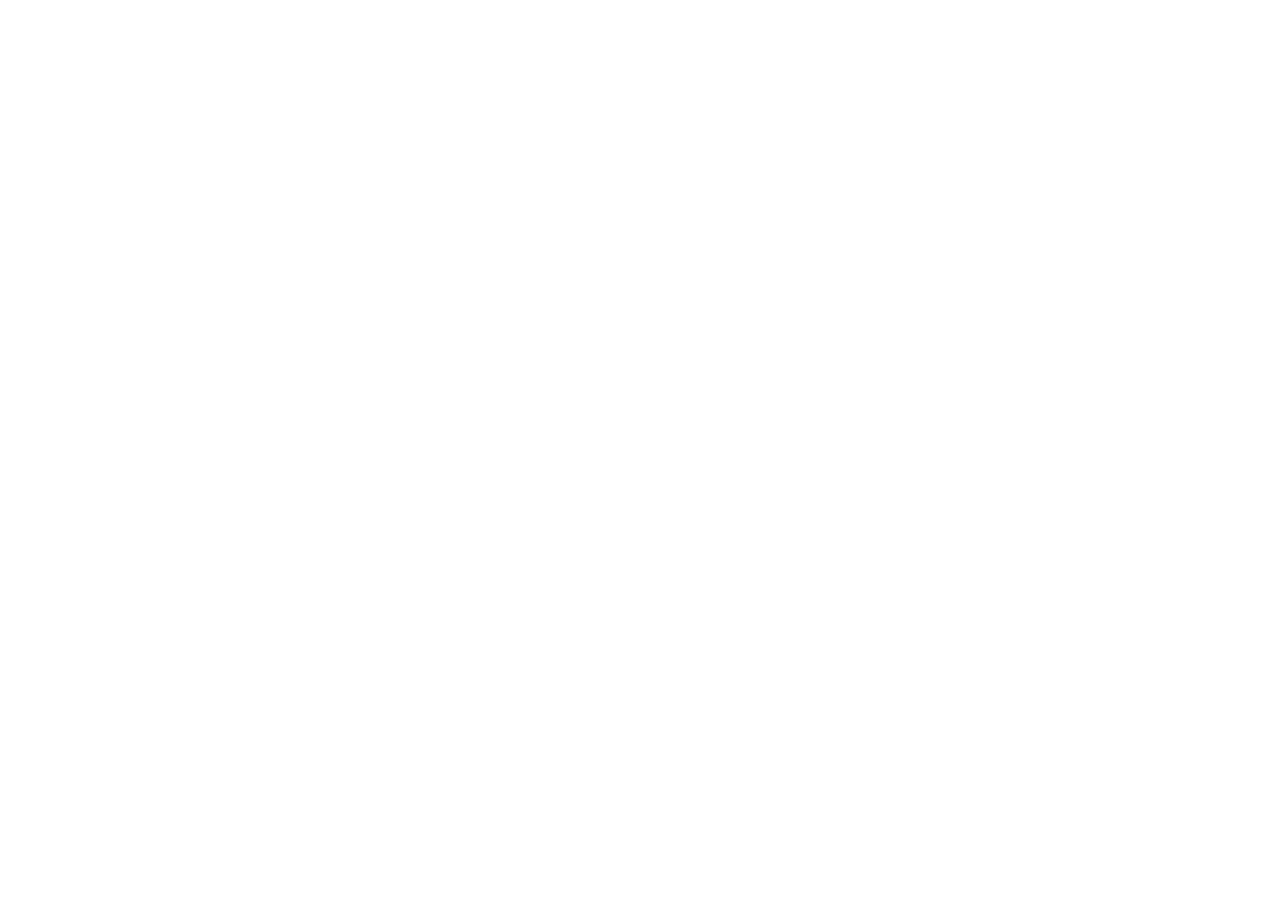
==== index.html @ 36b69051 "added title and favicons" ====
<!DOCTYPE html>
<html lang="en">
<head>
    <meta charset="UTF-8">
    <meta http-equiv="X-UA-Compatible" content="IE=edge">
    <meta name="viewport" content="width=device-width, initial-scale=1.0">
    <link rel="icon" href="./favicon_io/favicon-16x16.png" type="image/png">
    <link rel="icon" sizes="32x32" href="./favicon_io/favicon-32x32.png" type="image/png">
    <link rel="icon" sizes="192x192" href="./favicon_io/favicon-192x192.png" type="image/png">
    <link rel="icon" sizes="512x512" href="./favicon_io/favicon-512x512.png" type="image/png">
    <!-- BOOTSTRAP -->
    <link href="https://cdn.jsdelivr.net/npm/bootstrap@5.0.2/dist/css/bootstrap.min.css" rel="stylesheet" integrity="sha384-EVSTQN3/azprG1Anm3QDgpJLIm9Nao0Yz1ztcQTwFspd3yD65VohhpuuCOmLASjC" crossorigin="anonymous">
    <!-- CUSTOM OWN STYLES -->
    <link rel="stylesheet" href="styles.css">
    <title>tajam</title>
</head>
<body>
    <!-- DONT TOUCH FOR NOW -->
</body>
</html>
---- styles.css ----
/* SERIF FONT */
@import url('https://fonts.googleapis.com/css2?family=Playfair+Display&display=swap');
/* GROTESK FONT 
AVAILABLE IN 100, 400 (normal), 600
*/
@import url('https://fonts.googleapis.com/css2?family=Montserrat:wght@100;400;600&display=swap');

:root{
    --color-1: #0b0829;
    --color-2: #2c1e5f;
    --color-3: #44a5cd;
    --color-4: #51c4c1;
}

body{
    font-family: 'Montserrat', sans-serif;
    font-weight: 400;
    cursor:url("./design-assets/dot.svg") 12 12, auto
}

/* FONT STYLES */

h1, h2, h3, .text-serif{
    font-family: 'Playfair Display', serif;
}

.text-thin{
    font-weight: 100;
}
strong, .text-strong{
    font-weight: 600;
}

/* NAVIGATION */
header{
    position: absolute;
    top: 0;
    width: 100%;
    padding:1rem 0;
}

@media (max-width:992px) {
    header .container{
        max-width: 100%;
    }
}

#logo{
    margin-bottom:0px;
}

header nav ul{
    list-style: none;
    color: #FFF;
    display: flex;
    margin-bottom: 0px;
    height: 100%;
    align-items:center;
    justify-content: space-between;
    text-transform: uppercase;
    flex-wrap: wrap;
}

header nav ul li{
    margin-right: 15px;
}

header nav a{
    text-decoration: none;
    color: white;
    white-space: nowrap;
}

header nav a:hover{
    color: white;
    text-decoration: underline;
}

nav ul a.current{
    color:var(--color-4);
}


#nav-toggle{
    display: none;
    color: white;
    text-transform: uppercase;
}

@media (max-width:940px){
    #nav-toggle{
        display:block;
    }
    nav{
        display: flex;
        justify-content: flex-end;
    }
    nav ul{
        display: none!important;
    }
}



/* HERO SECTION */

.stage{
    height:var(--height);
    background-size:cover;
    background-repeat: no-repeat;
}
.stage__inner{
    display: grid;
    place-items: center;
}
.stage__subheader{
    text-align: center;
}
.stage__text{
    line-height: 1.75;
    max-width: 60ch;
}
.stage__bottom{
    text-align: center;
}

/* STORY SECTION */
@media (max-width:900px) {
    .story__logo figure{
        text-align: center;
    }
}

/* TEAM GRID SECTION */

.team-grid{
    flex-wrap: wrap;
    overflow: initial;
}

@media (max-width:767px){
    .team-grid{
        flex-wrap: nowrap;
        overflow: scroll;
    }
}

.team-bio__image{
    margin:0px;
    overflow: hidden;
    position: relative;
}
.team-bio__image:after{
    content:'';
    position: absolute;
    top:0;
    left:0;
    width: 100%;
    height: 100%;
    background-color: var(--color-2);
    opacity: 0;
    transition: opacity .6s ease;
}

.team-bio__image img{
    object-fit:cover;
    width:100%;
    height:100%;
    aspect-ratio:1;
    transition: all .6s ease;
    filter: grayscale(1);
}
.team-bio__info{
    font-size: 0.85rem;
    /* min-height to allow for at least three rows rot name + title */
    min-height: 140px;
    text-transform:uppercase;
    text-align: center;
    position: relative;
    border:1px solid #fff;
}
.team-bio__name, .team-bio__title{
    position: relative;
    z-index: 2;
    transition: color .3s ease .1s;
}
.team-bio__background{
    background-color: white;
    position: absolute;
    left:0;
    bottom:0;
    width: 100%;
    height:0%;
    transition: all .3s ease;
}
.team-bio:hover .team-bio__background{
    height: 100%;
}
.team-bio:hover img{
    transform: scale(1.1);
    filter: grayscale(0);
}
.team-bio:hover .team-bio__name, .team-bio:hover .team-bio__title{
    color:var(--color-2);
}
.team-bio:hover .team-bio__image:after{
    opacity: 0.6;
}

/* BUTTONS */
.btn.btn-outline-custom{
    text-transform: uppercase;
    border-radius: 2px;
    border: 1px solid var(--color-4);
    position: relative;
    font-weight: 600;
    padding:0.75rem 1rem;
}
.btn.btn-outline-custom span{
    display: block;
    font-size: 0.8rem;
    z-index: 2;
    position: relative;
    color:var(--color-4);
    transition: color .3s ease .1s;
}

.btn-outline-custom:after{
    content:'';
    position: absolute;
    top: 0;
    left: 0;
    height:0;
    width: 100%;
    background-color: var(--color-4);
    transition: all .3s ease;
}

.btn.btn-outline-custom:hover span{
    color:var(--color-2);
}

.btn.btn-outline-custom:hover:after{
    height:100%
}



/* UTILITIES */
.separator{
    background-color: var(--color);
    height: var(--height);
    width: var(--width)!important;
    margin: auto;
}
.py-xl{
    padding-top:9rem;
    padding-bottom:9rem;
}
.pt-xl{
    padding-top:9rem;
}
.pb-xl{
    padding-bottom:9rem;
}
.py-lg{
    padding-top:6rem;
    padding-bottom:6rem;
}
.pt-lg{
    padding-top:6rem;
}
.pb-lg{
    padding-bottom:6rem;
}
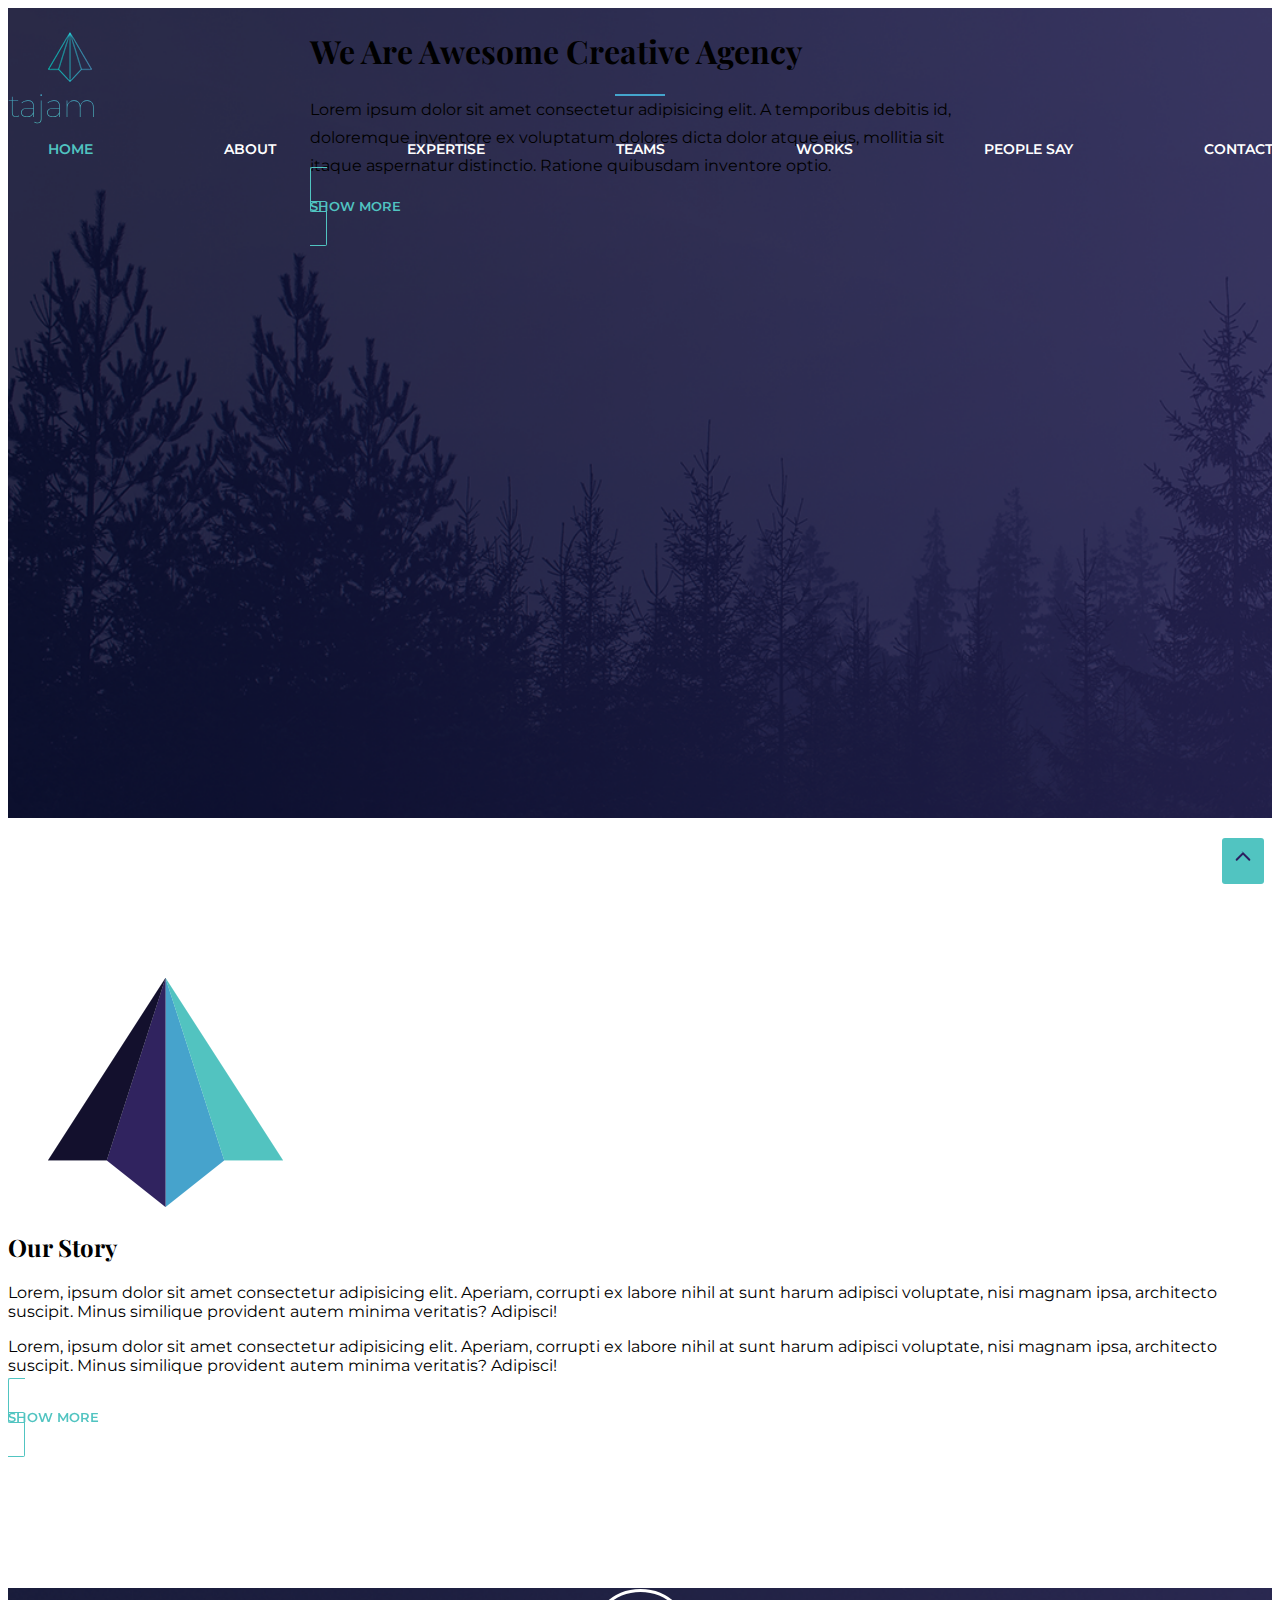
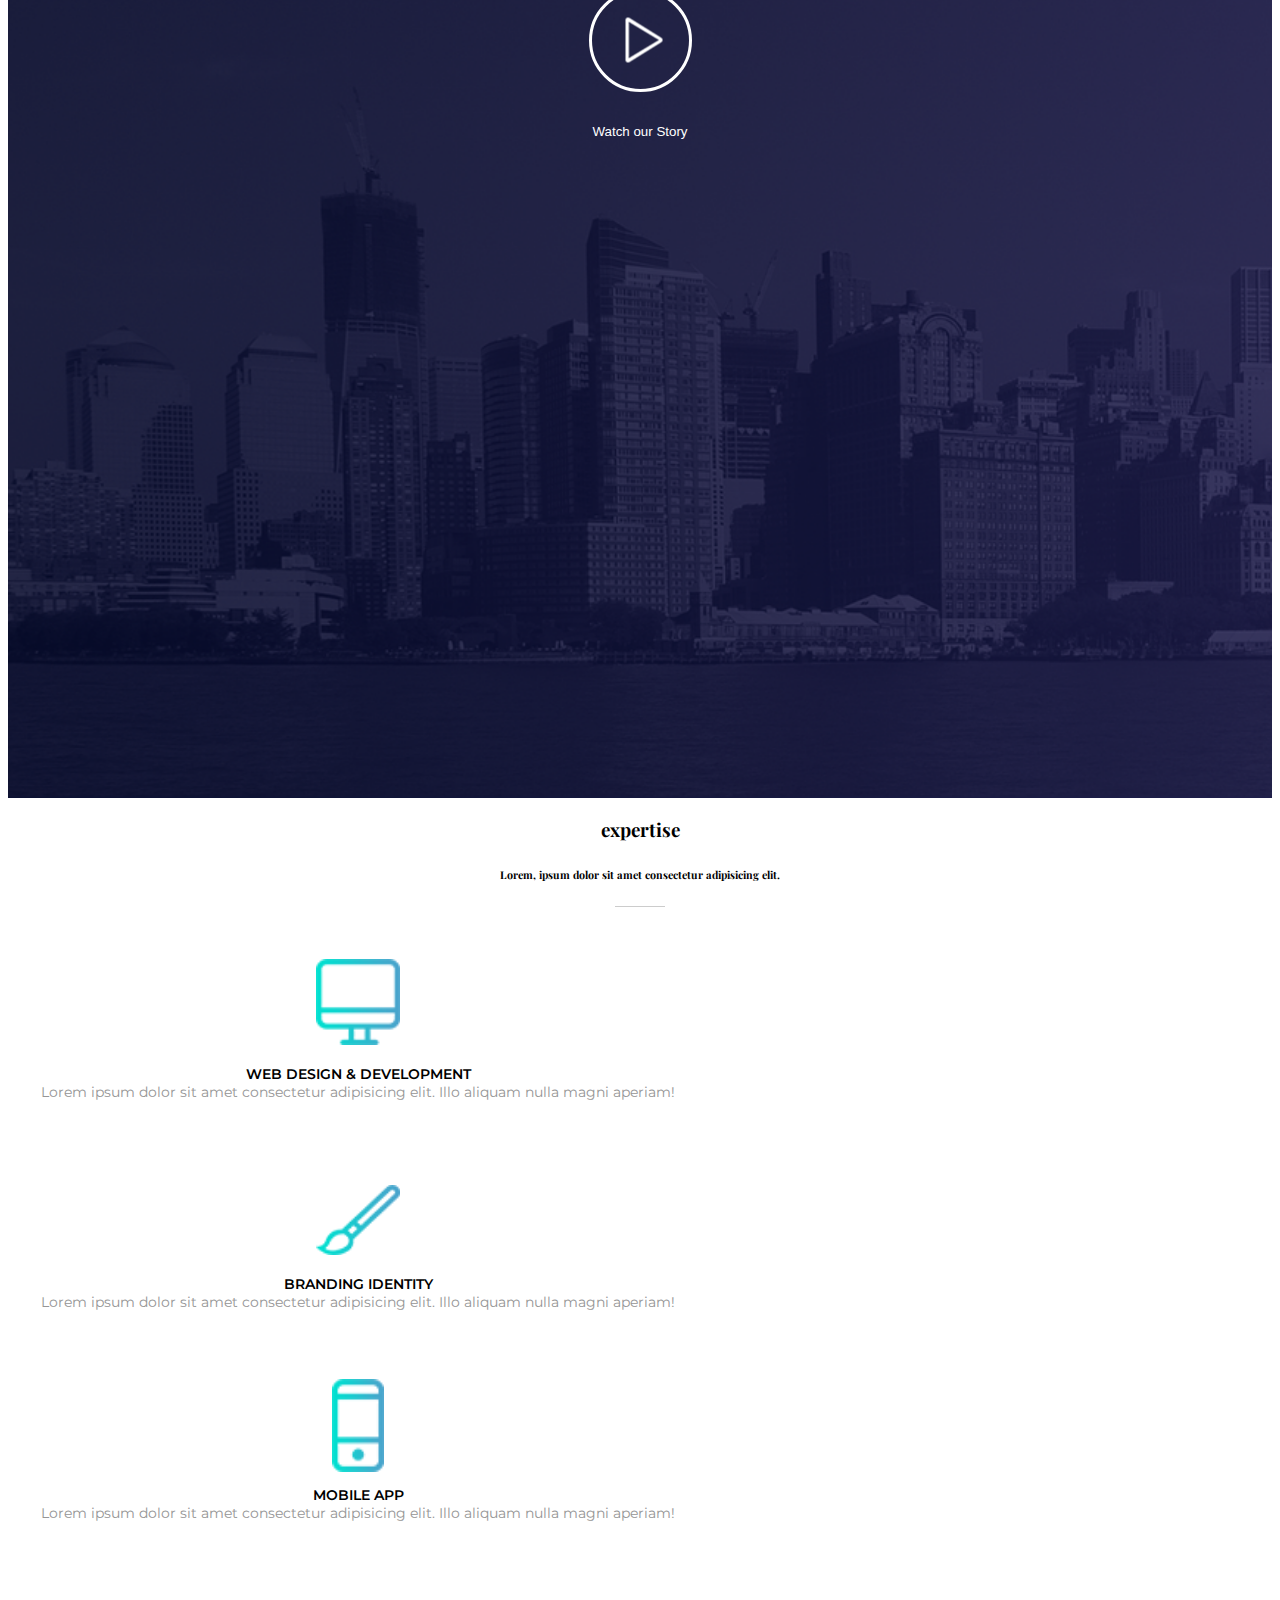
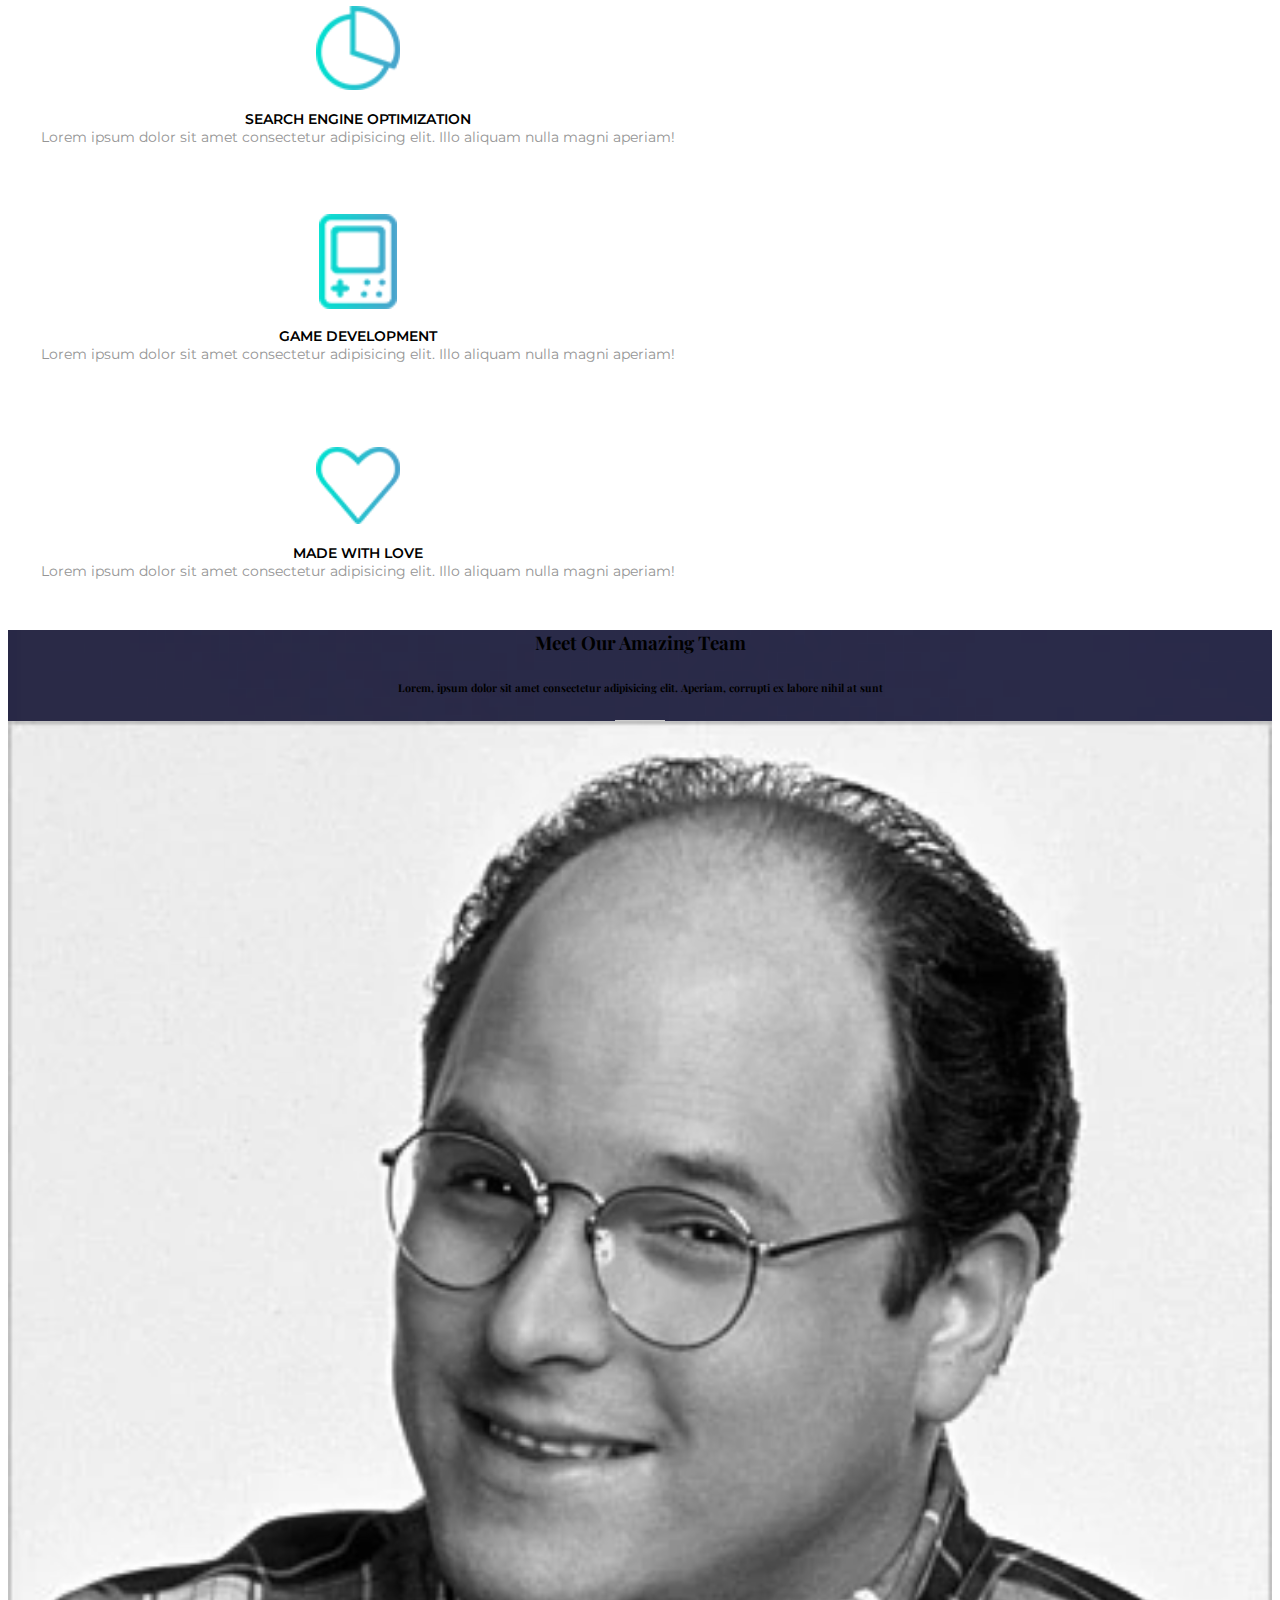
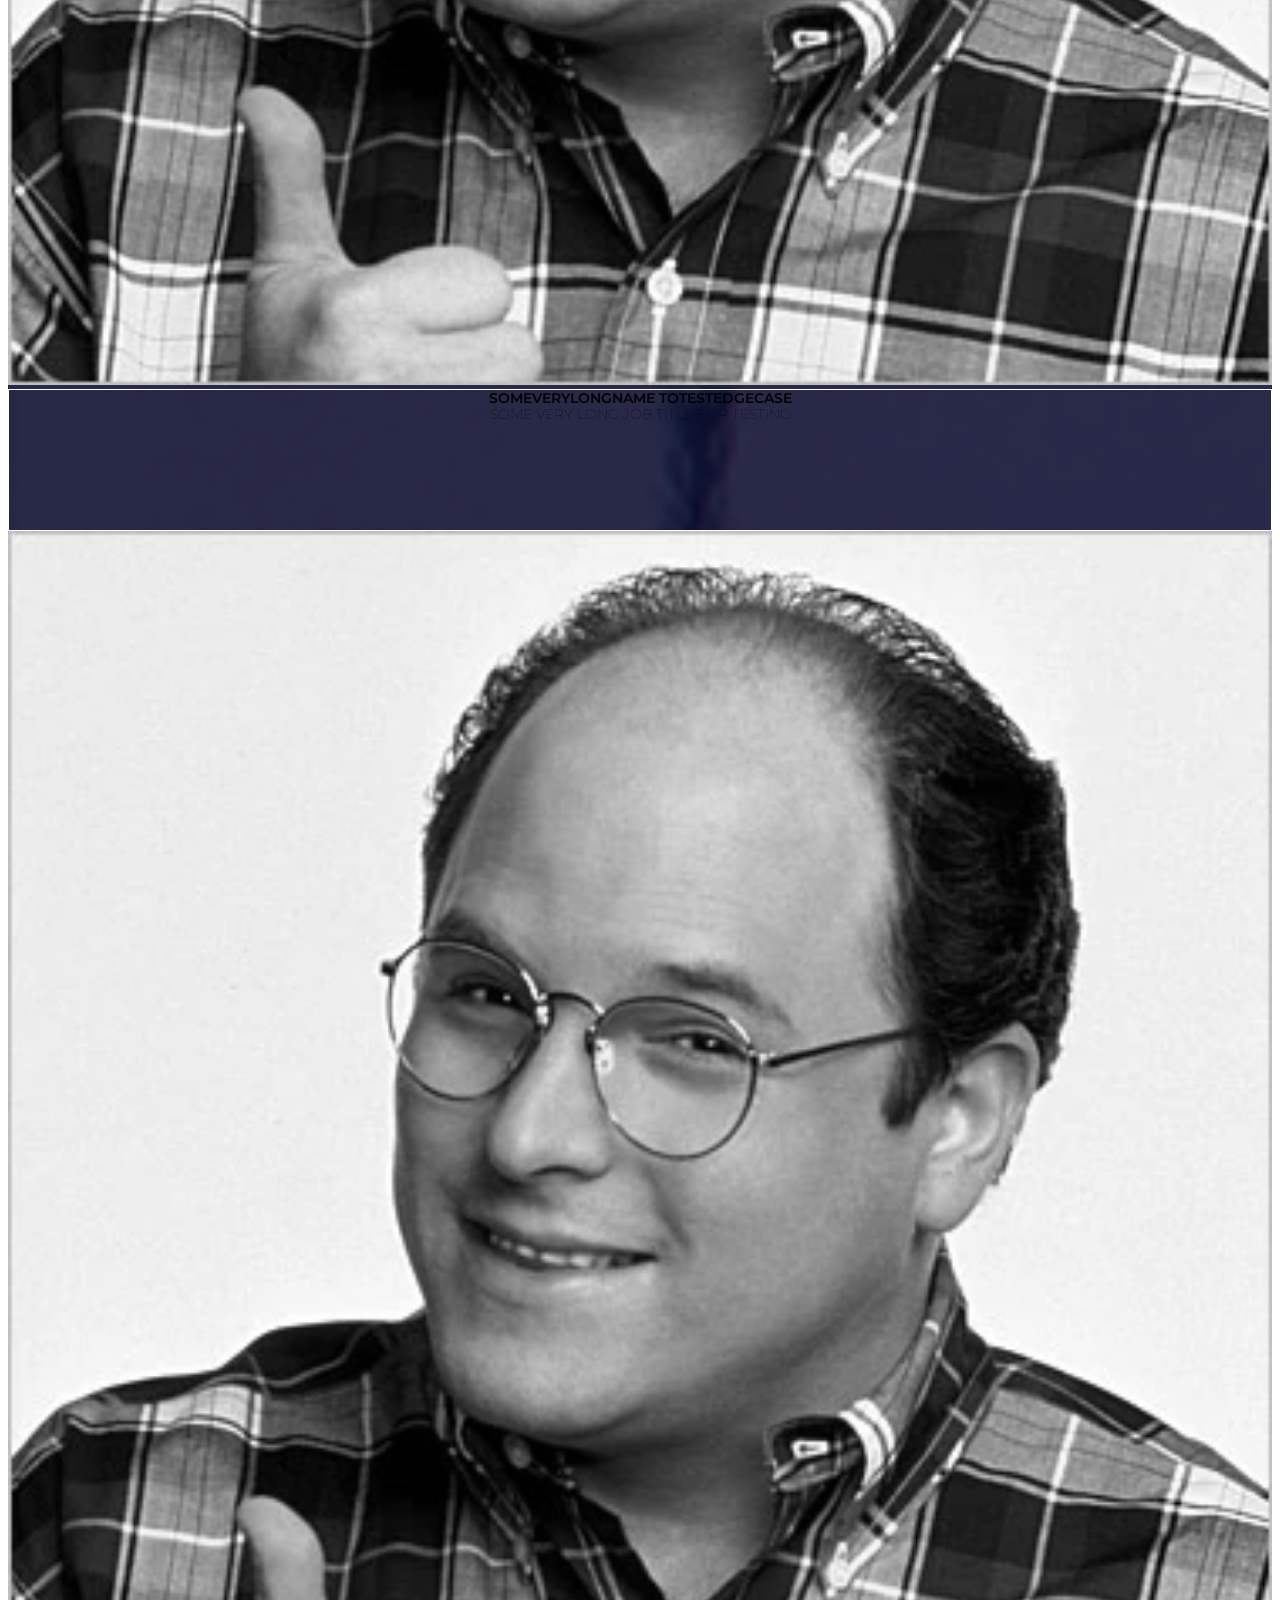
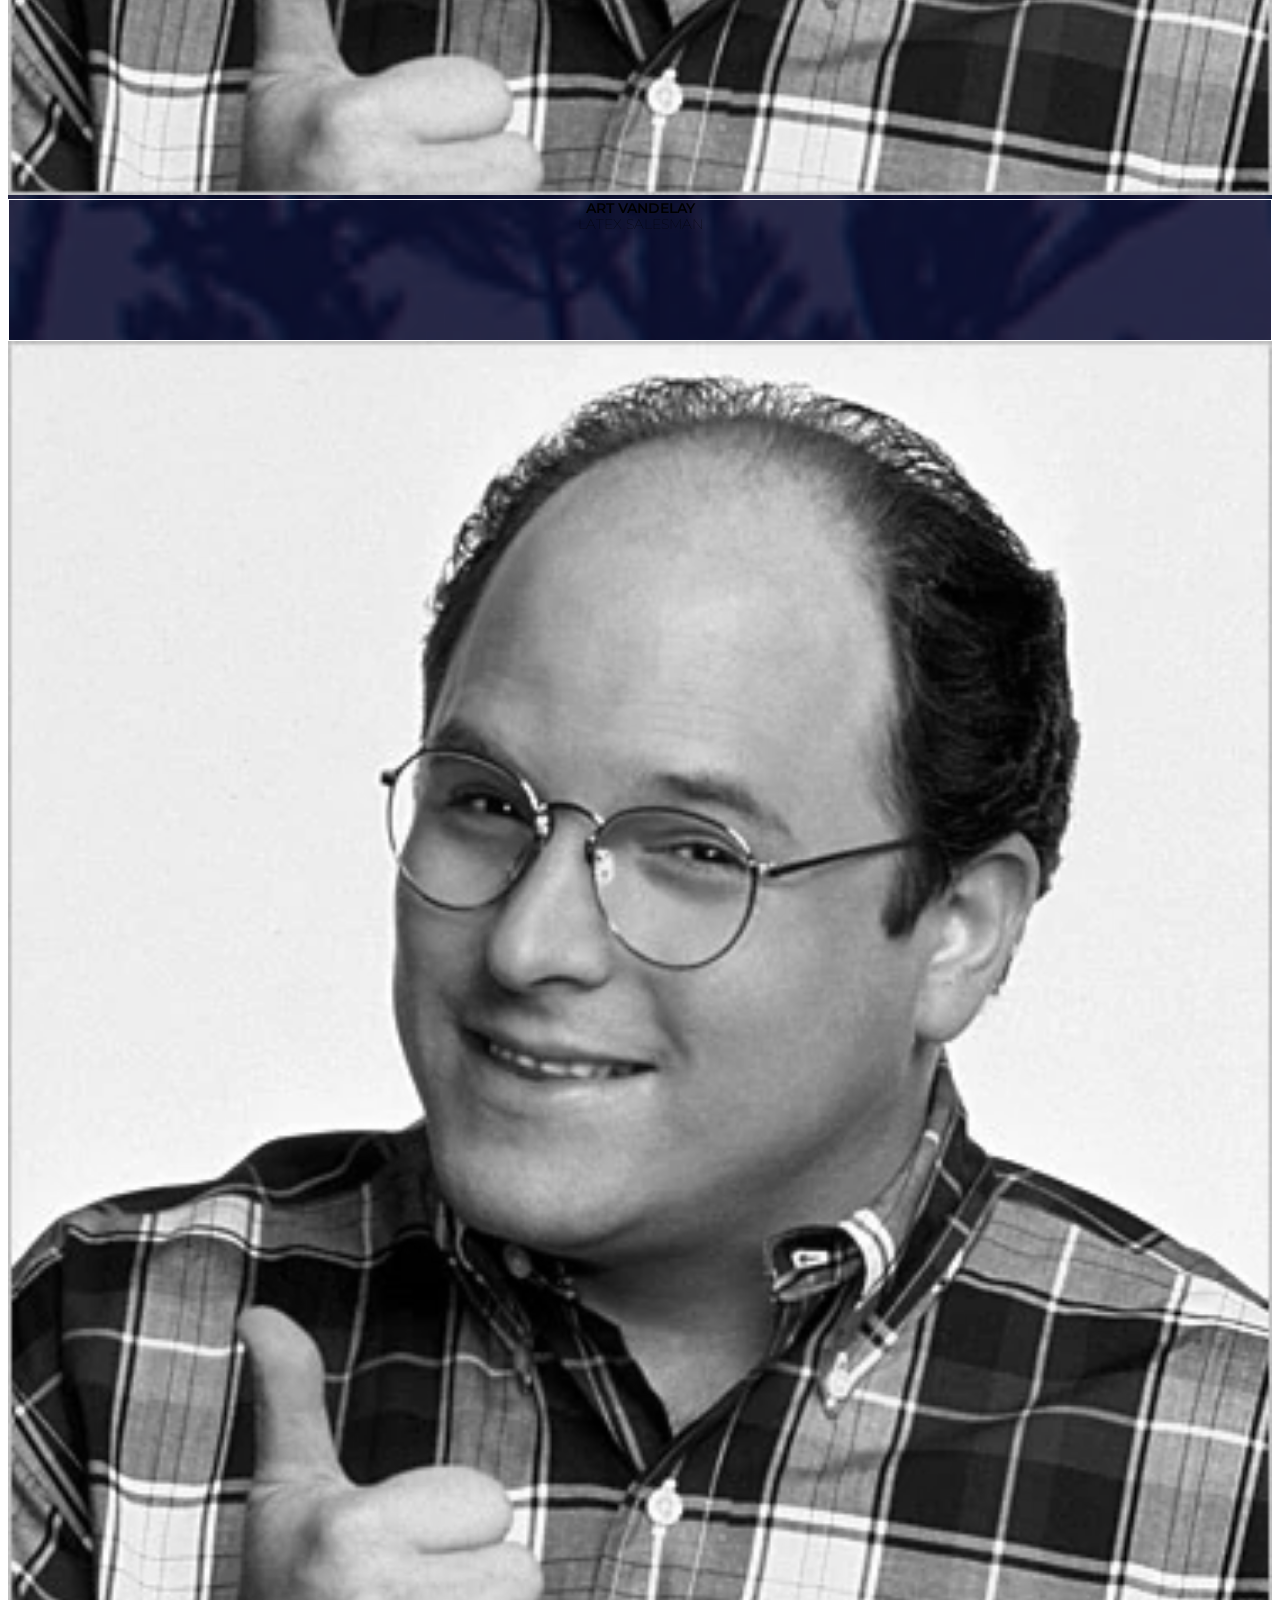
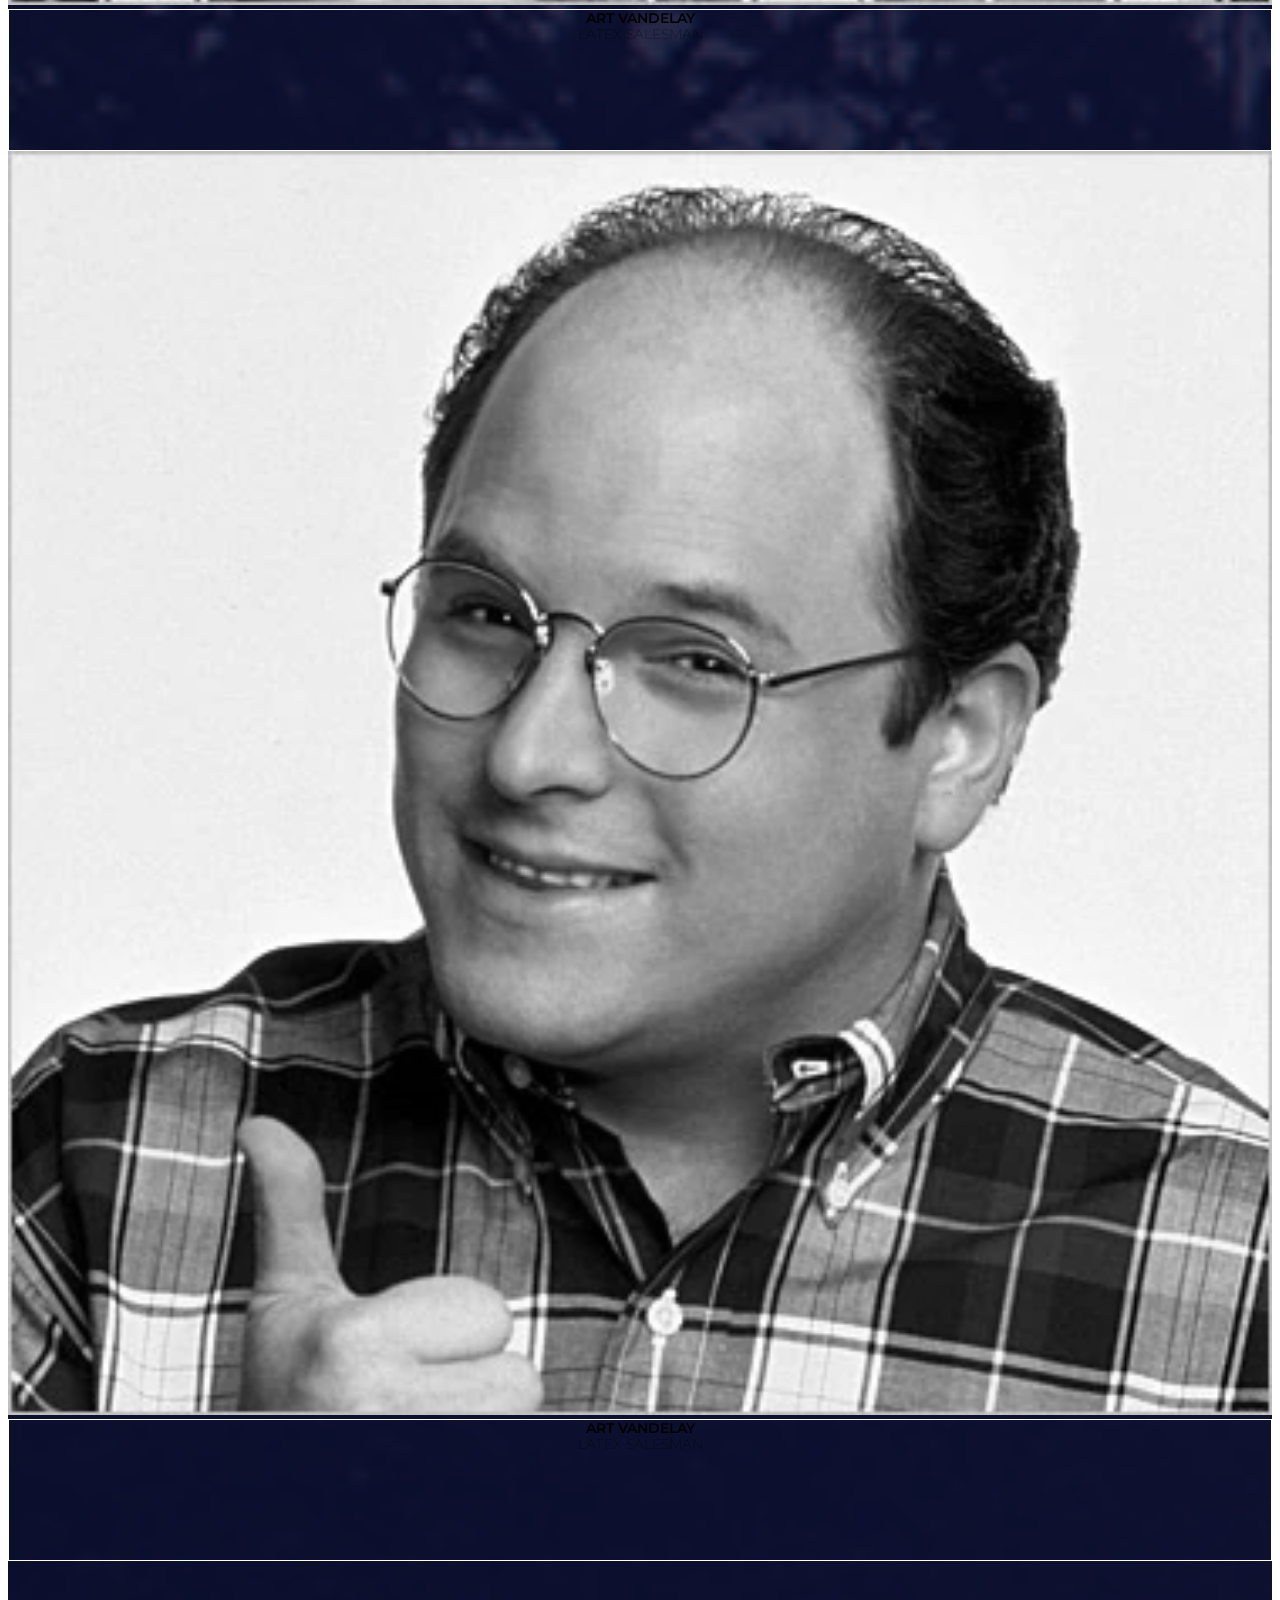
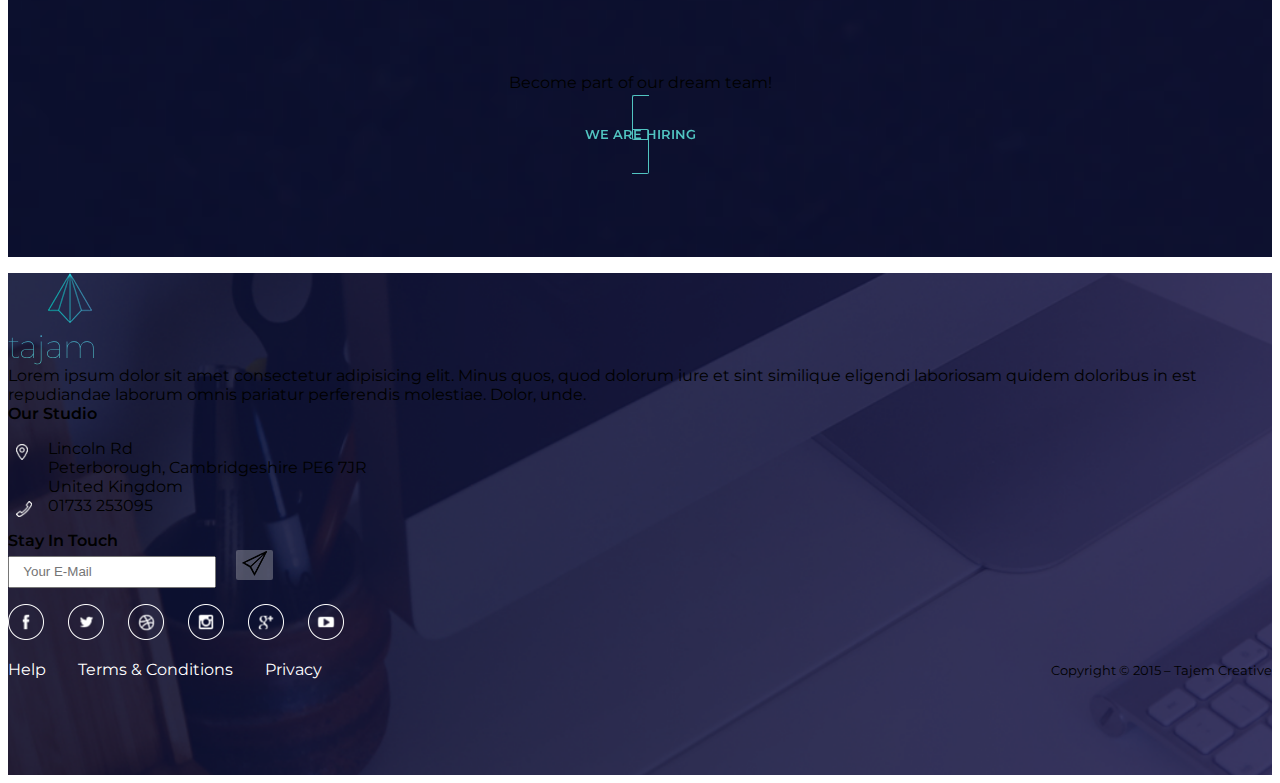
==== commit 9bcb86e7: "added a scrollUp Button" ====
--- a/index.html
+++ b/index.html
@@ -15,6 +15,399 @@
     <title>tajam</title>
 </head>
 <body>
-    <!-- DONT TOUCH FOR NOW -->
+    <!-- HEADER -->
+    <header>
+        <span id="scrollTop"></span>
+        <div class="container">
+             <div class="row">
+                 <div class="col-6 col-sm-4">
+                    <div class="logo d-flex align-items-center">
+                     <figure>
+                         <img src="./design-assets/png/logo.png" />
+                     </figure>
+                     <span class="brand-name ms-3">tajam</span>
+                    </div>
+                 </div>    
+                 <nav class="col-6 col-sm-8">
+                    <button id="nav-toggle" class="btn md-hidden">Menu</button>
+                    <ul>
+                        <li><a class="current" href="">Home</a></li>
+                        <li><a href="#about">About</a></li>
+                        <li><a href="#expertise">Expertise</a></li>
+                        <li><a href="#team">Teams</a></li>
+                        <li><a href="">Works</a></li>
+                        <li><a href="">People Say</a></li>
+                        <li><a href="">Contact</a></li>
+                    </ul>
+                 </nav>
+             </div>
+     </header>
+     <!-- HEADER END -->
+     <!-- HERO -->
+    <section class="stage w-100" style="--height:90vh;background-image: url('./design-assets/bgk-header.png');">
+        <div class="container h-100">
+            <div class="row justify-content-center h-100">
+                <div class="stage__inner col-lg-10 h-100 text-white text-center">
+                    <div>
+                        <h1>We Are Awesome Creative Agency</h1>
+                        <div class="separator mt-5 mb-5" style="--color:var(--color-3);--width:50px;--height:2px;"></div>
+                        <div class="stage__text mb-5">
+                        Lorem ipsum dolor sit amet consectetur adipisicing elit. A temporibus debitis id, 
+                        doloremque inventore ex voluptatum dolores dicta dolor atque eius, mollitia sit itaque 
+                        aspernatur distinctio. Ratione quibusdam inventore optio.
+                        </div>
+                        <div>
+                            <a class="btn btn-outline-custom">
+                                <span>Show More</span>
+                            </a>
+                        </div>
+                    </div>
+                </div>
+            </div>
+        </div>
+    </section>
+    <!-- HERO END -->
+    <!-- STORY -->
+    <section id="about" class="story py-xl">
+        <div class="container">
+            <div class="row">
+                <div class="story__logo col-md-5 col-lg-4 offset-lg-1 mb-5">
+                    <figure>
+                        <img src="./design-assets/png/logo-big.png">
+                    </figure>
+                </div>
+                <div class="col-md-7">
+                    <h2>Our Story</h2>
+                    <div class="story__richtext my-5">
+                        <p>
+                            Lorem, ipsum dolor sit amet consectetur adipisicing elit. Aperiam, corrupti ex labore nihil at 
+                            sunt harum adipisci voluptate, nisi magnam ipsa, architecto suscipit. Minus similique provident 
+                            autem minima veritatis? Adipisci!
+                        </p>
+                        <p>
+                            Lorem, ipsum dolor sit amet consectetur adipisicing elit. Aperiam, corrupti ex labore nihil at 
+                            sunt harum adipisci voluptate, nisi magnam ipsa, architecto suscipit. Minus similique provident 
+                            autem minima veritatis? Adipisci!
+                        </p>
+                    </div>
+                        <div>
+                            <a class="btn btn-outline-custom">
+                                <span>Show More</span>
+                            </a>
+                        </div>
+                    </div>
+                </div>
+            </div>
+        </div>
+    </section>
+    <!-- STORY END -->
+    <!-- VIDEO -->
+    <section class="stage w-100" style="--height:90vh;background-image: url('./design-assets/bgk-middle.png');">
+        <div class="container h-100">
+            <div class="row justify-content-center h-100">
+                <div class="stage__inner col-lg-10 h-100 text-white text-center">
+                    
+                    <button class="btn__play">
+                        <svg id="Play_Icon" data-name="Play Icon" xmlns="http://www.w3.org/2000/svg" xmlns:xlink="http://www.w3.org/1999/xlink" width="103" height="103" viewBox="0 0 103 103">
+                            <defs>
+                              <style>
+                                .cls-1 {
+                                  stroke-width: 3px;
+                                }
+                              </style>
+                            </defs>
+                            <circle id="outline" class="cls-1" cx="51.5" cy="51.5" r="50" stroke="currentColor"/>
+                            <image id="play" x="36.5" y="28.5" width="37" height="45" xlink:href="[data-uri]"/>
+                        </svg>
+                        <div class="watchourstory">
+                            <p class="text-uppercase">Watch our Story</p>
+                        </div> 
+                    </button>
+
+                </div>
+            </div>
+        </div>
+    </section>
+    <!-- VIDEO END -->
+    <!-- EXPERTISE -->
+    <section id="expertise" class="stage" style="--height:auto;">
+
+        <div class="container py-5 text-black">
+            <div class="stage__subheader pt-5">
+                <h3 class="text-uppercase">expertise</h3>
+                <h6 class="text-serif pt-3">Lorem, ipsum dolor sit amet consectetur adipisicing elit.</h6>
+            </div>
+            
+            <div class="separator mb-5 mt-3" style="--color:#ccc;--width:50px;--height:1px">
+            </div>
+        
+        <div class="expertise-boxes">
+
+            <div class="col-9 col-sm-9 col-md-6 col-lg-4 col-xl-4 expertise border-end border-bottom">
+                <figure class="expertise-icons">
+                    <img src="design-assets/png/screen.png" />
+                </figure>
+                <div class="expertise-areas">
+                    <strong>web design & development</strong>
+                </div>
+                <div class="expertise-info">Lorem ipsum dolor sit amet consectetur adipisicing elit. Illo aliquam nulla magni aperiam! 
+                </div>
+            </div>    
+
+            <div class="col-9 col-sm-9 col-md-6 col-lg-4 col-xl-4 expertise border-bottom border-end">
+                <figure class="expertise-icons">
+                    <img src="design-assets/png/pen.png" />
+                </figure>
+                <div class="expertise-areas">
+                    <strong>branding identity</strong>
+                </div>
+                <div class="expertise-info">Lorem ipsum dolor sit amet consectetur adipisicing elit. Illo aliquam nulla magni aperiam! 
+                </div>
+            </div> 
+
+            <div class="col-9 col-sm-9 col-md-6 col-lg-4 col-xl-4 expertise border-bottom">
+                <figure class="expertise-icons mobile-icon">
+                    <img src="design-assets/png/mobile.png" />
+                </figure>
+                 <div class="expertise-areas">
+                    <strong>mobile app</strong>
+                </div>
+                <div class="expertise-info">Lorem ipsum dolor sit amet consectetur adipisicing elit. Illo aliquam nulla magni aperiam! 
+                </div>
+            </div>    
+        
+            <div class="col-9 col-sm-9 col-md-6 col-lg-4 col-xl-4 expertise border-end">
+                <figure class="expertise-icons">
+                    <img src="design-assets/png/graph.png" />
+                </figure>
+                <div class="expertise-areas">
+                    <strong>search engine optimization</strong>
+                </div>
+                <div class="expertise-info">Lorem ipsum dolor sit amet consectetur adipisicing elit. Illo aliquam nulla magni aperiam! 
+                </div>
+            </div> 
+
+            <div class="col-9 col-sm-9 col-md-6 col-lg-4 col-xl-4 expertise border-end">
+                <figure class="expertise-icons gameboy">
+                    <img src="design-assets/png/gameboy.png" />
+                </figure>
+                <div class="expertise-areas">
+                    <strong>game development</strong>
+                </div>
+                <div class="expertise-info">Lorem ipsum dolor sit amet consectetur adipisicing elit. Illo aliquam nulla magni aperiam! 
+                </div>
+            </div>    
+
+            <div class="col-9 col-sm-9 col-md-6 col-lg-4 col-xl-4 expertise">
+                <figure class="expertise-icons">
+                    <img src="design-assets/png/heart.png" />
+                </figure>
+                <div class="expertise-areas">
+                    <strong>made with love</strong>
+                </div>
+                <div class="expertise-info">Lorem ipsum dolor sit amet consectetur adipisicing elit. Illo aliquam nulla magni aperiam! 
+                </div>
+            </div> 
+            
+        </div>
+        </div>  
+        </div>
+    </section>
+    <!-- EXPERTISE END -->
+    <!-- TEAM -->
+    <section id="team" class="stage" style="--height:auto;background-image: url('./design-assets/bgk-header.png');">
+        <div class="container py-5 text-white">
+            <div class="stage__subheader pt-5">
+                <h3 class="text-uppercase">Meet Our Amazing Team</h3>
+                <h6 class="text-serif pt-3">Lorem, ipsum dolor sit amet consectetur adipisicing elit. Aperiam, corrupti ex labore nihil at sunt </h6>
+            </div>
+            <div class="separator mt-5" style="--color:#ccc;--width:50px;--height:1px"></div>
+            <div class="row team-grid pt-5">
+                <div class="col-9 col-sm-9 col-md-6 col-lg-4 col-xl-3 mb-4">
+                    <div class="team-bio">
+                    <figure class="team-bio__image">
+                        <img src="./design-assets/team-placeholder.webp" />
+                    </figure>
+                    <div class="team-bio__info px-5 py-4">
+                        <div class="team-bio__name text-uppercase">
+                            <strong>SomeVeryLongName ToTestEdgeCase</strong>
+                        </div>
+                        <div class="team-bio__title text-position text-thin mt-1">
+                            Some Very Long Job Title For Testing
+                        </div>
+                        <div class="team-bio__background"></div>
+                    </div>
+                    </div>
+                </div>
+                <div class="col-9 col-sm-9 col-md-6 col-lg-4 col-xl-3 mb-4">
+                    <div class="team-bio">
+                    <figure class="team-bio__image">
+                        <img src="./design-assets/team-placeholder.webp" />
+                    </figure>
+                    <div class="team-bio__info px-5 py-4">
+                        <div class="team-bio__name text-uppercase">
+                            <strong>Art Vandelay</strong>
+                        </div>
+                        <div class="team-bio__title text-position text-thin mt-1">
+                            Latex Salesman
+                        </div>
+                        <div class="team-bio__background"></div>
+                    </div>
+                    </div>
+                </div>
+                <div class="col-9 col-sm-9 col-md-6 col-lg-4 col-xl-3 mb-4">
+                    <div class="team-bio">
+                    <figure class="team-bio__image">
+                        <img src="./design-assets/team-placeholder.webp" />
+                    </figure>
+                    <div class="team-bio__info px-5 py-4">
+                        <div class="team-bio__name text-uppercase">
+                            <strong>Art Vandelay</strong>
+                        </div>
+                        <div class="team-bio__name text-position text-thin mt-1">
+                            Latex Salesman
+                        </div>
+                        <div class="team-bio__background"></div>
+                    </div>
+                    </div>
+                </div>
+                <div class="col-9 col-sm-9 col-md-6 col-lg-4 col-xl-3 mb-4">
+                    <div class="team-bio">
+                    <figure class="team-bio__image">
+                        <img src="./design-assets/team-placeholder.webp" />
+                    </figure>
+                    <div class="team-bio__info px-5 py-4">
+                        <div class="team-bio__name text-uppercase">
+                            <strong>Art Vandelay</strong>
+                        </div>
+                        <div class="team-bio__title text-position text-thin mt-1">
+                            Latex Salesman
+                        </div>
+                        <div class="team-bio__background"></div>
+                    </div>
+                    </div>
+                </div>
+            </div>
+            <div class="row stage__bottom py-lg justify-content-center">
+                <div>
+                    <p>Become part of our dream team!</p>
+                </div>
+                <div>
+                    <a class="btn btn-outline-custom">
+                        <span>We are Hiring</span>
+                    </a>
+                </div>
+            </div>
+        </div>
+    </section>
+    <!-- TEAM END -->
+    <!-- FOOTER -->
+    <footer class="stage footer pb-lg"  style="--height:auto;background-image: url('./design-assets/bgk-footer.png');">
+        <div class="container text-white">
+            <div class="row justify-content-between py-5">
+                <div class="col-sm-6 col-md-5 col-xl-4 footer__left">
+                    <div class="logo d-flex align-items-center">
+                        <figure>
+                            <img src="./design-assets/png/logo.png" />
+                        </figure>
+                        <span class="brand-name ms-3">tajam</span>
+                       </div>
+                    <div class="mt-4">
+                        Lorem ipsum dolor sit amet consectetur adipisicing elit. Minus quos, quod dolorum iure et sint similique 
+                        eligendi laboriosam quidem doloribus in est repudiandae laborum omnis pariatur perferendis molestiae. 
+                        Dolor, unde.
+                    </div>
+                </div>
+                <div class="col-sm-6 col-md-5 offset-md-2 offset-lg-0 col-xl-4 footer__center">
+                    <div>
+                        <div class="text-uppercase mb-5"><strong>Our Studio</strong></div>
+                        <div>
+                            <ul class="contact-information">
+                                <li class="contact-information__address mb-4">
+                                    <div>Lincoln Rd<br>
+                                    Peterborough, Cambridgeshire PE6 7JR
+                                    <br>
+                                    United Kingdom</div>
+                                </li>
+                                <li class="contact-information__phone">01733 253095
+                                </li>
+                            </ul>
+                        </div>
+                    </div>
+                </div>
+                <div class="col-md-6 col-xl-4 footer__right">
+                    <div>
+                        <div class="text-uppercase mb-5"><strong>Stay In Touch</strong></div>
+                        <div class="subscription-form">
+                            <form class="d-flex" action="" method="post">
+                                <input type="text" placeholder="Your E-Mail" />
+                                <button>
+                                    <img src="./design-assets/png/paper122.png" alt="">
+                                </button>
+                            </form>
+                        </div>
+                        <div class="socialmedia-links mt-3">
+                            <ul>
+                                <li>
+                                    <a href="#">
+                                        <img src="./design-assets/png/facebook.png" alt="">
+                                    </a>
+                                </li>
+                                <li>
+                                    <a href="#">
+                                        <img src="./design-assets/png/twitter.png" alt="">
+                                    </a>
+                                </li>
+                                <li>
+                                    <a href="#">
+                                        <img src="./design-assets/png/dribbble.png" alt="">
+                                    </a>
+                                </li>
+                                <li>
+                                    <a href="#">
+                                        <img src="./design-assets/png/instagram.png" alt="">
+                                    </a>
+                                </li>
+                                <li>
+                                    <a href="#">
+                                        <img src="./design-assets/png/gplus.png" alt="">
+                                    </a>
+                                </li>
+                                <li>
+                                    <a href="#">
+                                        <img src="./design-assets/png/youtube.png" alt="">
+                                    </a>
+                                </li>
+                            </ul>
+                        </div>
+                    </div>
+                </div>
+            </div>
+            <div class="row footer__bottom mt-5">
+                <div class="col-12 col-sm-4 col-md-6">
+                    <ul>
+                        <li>
+                            <a href="">Help</a>
+                        </li>
+                        <li>
+                            <a href="">Terms & Conditions</a>
+                        </li>
+                        <li>
+                            <a href="">Privacy</a>
+                        </li>
+                    </ul>
+                </div>
+                <div class="copyright-info col-12 col-sm-8 col-md-6">
+                    <div class=""><small>Copyright &copy; 2015 &ndash; Tajem Creative</small></div>
+                </div>
+            </div>
+        </div>
+    </footer> 
+    <!-- FOOTER END -->
+    <a class="btn__scroll-up" href="#scrollTop" aria-label="Scroll Up">
+        <svg xmlns="http://www.w3.org/2000/svg" viewBox="0 0 24 24" width="24" height="24">
+            <path d="M12 4.929l-7.071 7.071c-0.391 0.391-0.391 1.023 0 1.414 0.391 0.391 1.023 0.391 1.414 0l5.657-5.657 5.657 5.657c0.391 0.391 1.023 0.391 1.414 0 0.391-0.391 0.391-1.023 0-1.414l-7.071-7.071c-0.391-0.391-1.023-0.391-1.414 0z" fill=""/>
+          </svg>
+    </a>
 </body>
 </html>--- a/styles.css
+++ b/styles.css
@@ -15,6 +15,7 @@
 body{
     font-family: 'Montserrat', sans-serif;
     font-weight: 400;
+    scroll-behavior: smooth;
     cursor:url("./design-assets/dot.svg") 12 12, auto
 }
 
@@ -39,14 +40,42 @@
     padding:1rem 0;
 }
 
-@media (max-width:992px) {
+header:hover .logo img{
+    transform: scale(1.1);
+}
+header:hover .brand-name{
+    transform: translateX(5px);
+}
+
+@media (max-width:1199px) {
     header .container{
         max-width: 100%;
     }
 }
 
-#logo{
+
+.logo figure{
     margin-bottom:0px;
+}
+.logo img{
+    transform:scale(1);
+    transition: transform 1s ease;
+}
+.logo .brand-name{
+    font-size: 2rem;
+    font-weight: 100;
+    transition: transform 1s ease;
+    background: -webkit-linear-gradient(#44a5cd, #51c4c1);
+    background-clip: text;
+    -webkit-background-clip: text;
+    -webkit-text-fill-color: transparent;
+    display: none;
+}
+
+@media (min-width:500px){
+    .logo .brand-name{
+        display: block;
+    }
 }
 
 header nav ul{
@@ -62,6 +91,8 @@
 }
 
 header nav ul li{
+    font-size: 0.85rem;
+    font-weight: 600;
     margin-right: 15px;
 }
 
@@ -85,9 +116,11 @@
     display: none;
     color: white;
     text-transform: uppercase;
-}
-
-@media (max-width:940px){
+    font-size: 0.85rem;
+    font-weight: 600;
+}
+
+@media (max-width:1100px){
     #nav-toggle{
         display:block;
     }
@@ -149,17 +182,6 @@
     margin:0px;
     overflow: hidden;
     position: relative;
-}
-.team-bio__image:after{
-    content:'';
-    position: absolute;
-    top:0;
-    left:0;
-    width: 100%;
-    height: 100%;
-    background-color: var(--color-2);
-    opacity: 0;
-    transition: opacity .6s ease;
 }
 
 .team-bio__image img{
@@ -202,9 +224,6 @@
 }
 .team-bio:hover .team-bio__name, .team-bio:hover .team-bio__title{
     color:var(--color-2);
-}
-.team-bio:hover .team-bio__image:after{
-    opacity: 0.6;
 }
 
 /* BUTTONS */
@@ -273,3 +292,317 @@
 .pb-lg{
     padding-bottom:6rem;
 }
+
+
+/* VIDEO PLAYER */
+.watchourstory{
+    padding-top: 15%;
+    color: white;
+}
+
+.btn__play {
+    position: relative;
+    display: inline-block;
+    background: transparent;
+    border: 0;
+    appearance: none;
+    -webkit-appearance: none;
+}
+
+.btn__play:focus, .btn__play:focus-visible{
+    outline:none;
+}
+
+.btn__play svg, .btn__play image, .btn__play #outline, .btn__play .watchourstory{
+    transition:all .6s ease;
+    color:white;
+}
+
+.btn__play image{
+    transform-origin:center;
+}
+.btn__play #outline{
+    fill:transparent;
+}
+.btn__play:hover svg, .btn__play:focus-visible svg {
+    transform:scale(1.1);
+    color:var(--color-4);
+}
+.btn__play:hover #outline, .btn__play:focus-visible #outline{
+    fill:var(--color-4);
+    stroke:var(--color4);
+}
+.btn__play:hover image, .btn__play:focus-visible image{
+    transform:scale(0.5);
+}
+.btn__play:hover .watchourstory, .btn__play:focus-visible .watchourstory{
+    color:var(--color-4);
+}
+
+/* .btn__play #text {
+    position: absolute;
+    top: 50%;
+    left: 50%;
+    transform: translate(-50%, -50%);
+    color: white;
+    font-size: 1.2rem;
+} */
+
+.btn__play #image {
+    display: block;
+    width: 100%;
+    height: auto;
+}
+
+
+
+
+/* EXPERTISE */
+
+.expertise-boxes{
+    flex-direction: row;
+    display: flex;
+    flex-wrap:wrap;
+}
+
+.expertise{
+   
+    text-align: center;
+    padding:2rem;
+}
+
+.expertise-info{
+    font-size: 0.85rem;
+    text-align: center;
+    position: relative;
+    border:1px solid #fff;
+    text-transform: none;
+    color:rgb(149, 149, 149)
+}
+
+.expertise-areas{
+    font-size: 0.85rem;
+    text-align: center;
+    position: relative;
+    border:1px solid #fff;
+    text-transform:uppercase;
+}
+
+.expertise-icons img {
+    display: block;
+    margin: 0 auto;
+    width: 15%;
+    padding-top:4px;
+    padding-bottom:4px;
+  }
+
+.mobile-icon{
+    display: block;
+    margin: 0 auto;
+    width: 55%;
+    padding-bottom: 10px;
+}
+
+.gameboy{
+    display: block;
+    margin: 0 auto;
+    width: 82%;
+    padding-bottom: 14px;
+}
+
+@media only screen and (max-width: 991px) {
+    .expertise {
+      border: none !important;
+    }
+  }
+
+@media only screen and (max-width: 767px) {
+  .expertise-boxes {
+    justify-content: center !important;
+  }
+}
+
+ 
+    /* CONTACTS & CLIENTS */
+
+.zara-icon img {
+  width: 13%;
+}
+
+.client-icons img {
+    width: 125px;
+    height: 30px;
+}
+
+.ccrow{
+    margin-top: 50px;
+}
+
+
+/* FOOTER */
+footer .contact-information{
+    list-style:none;
+}
+.contact-information__address, .contact-information__phone{
+    position:relative;
+}
+.contact-information__address:before{
+    content:'';
+    background-image: url('./design-assets/png/big104.png');
+    background-size: contain;
+    background-repeat: no-repeat;
+    position:absolute;
+    left:-2em;
+    top:5px;
+    height:1em;
+    width: 1em;
+}
+.contact-information__phone:before{
+    content:'';
+    background-image: url('./design-assets/png/phone351.png');
+    background-size: contain;
+    background-repeat: no-repeat;
+    position:absolute;
+    left:-2em;
+    top:5px;
+    height:1em;
+    width: 1em;
+}
+
+@media (max-width:1200px){
+    .footer__right{
+        margin-top:3rem;
+    }
+}
+
+@media (max-width:576px){
+    .footer__center{
+        margin-top:3rem;
+    }
+}
+
+.subscription-form input{
+    color: white;
+}
+.subscription-form input{
+    flex:2 0 auto;
+    margin-right:1rem;
+}
+.subscription-form button{
+    flex:1 0 auto;
+    appearance: none;
+    -moz-appearance: none;
+    -webkit-appearance: none;
+    background-color: rgba(211, 211, 211, 0.32);
+    border: 0px;
+    border-radius: 2px;
+    position:relative;
+}
+
+.subscription-form button img{
+    position:relative;
+    z-index:2;
+}
+
+.subscription-form button:after{
+    content:'';
+    position:absolute;
+    top:0;
+    left:0;
+    height:0px;
+    width:100%;
+    background:var(--color-4);
+    transition:height .6s ease;
+}
+
+.subscription-form button:hover:after{
+    height:100%;
+}
+
+.contact-form input, .contact-form textarea{
+    margin-top: 1.5rem;
+}
+
+.subscription-form input{
+    color:black;
+    padding:0.5em 1em;
+}
+
+.socialmedia-links ul{
+    list-style:none;
+    padding:0px;
+    display:flex;
+}
+.socialmedia-links ul li{
+    float:left;
+    margin-right:1.5rem;
+    position: relative;
+}
+
+.socialmedia-links ul li a{
+    position: relative;
+    z-index: 2;
+}
+
+.socialmedia-links ul li:before{
+    content:'';
+    position: absolute;
+    top:0;
+    left:0;
+    height:100%;
+    width: 100%;
+    background: var(--color-1);
+    border-radius: 50%;
+    opacity: 0;
+    transition: all .3s ease;
+}
+.socialmedia-links ul li:hover:before{
+    opacity: 1;
+}
+
+.footer__bottom ul{
+    list-style:none;
+    padding:0px;
+}
+.footer__bottom ul li{
+    float:left;
+    margin-right:2rem;
+}
+.footer__bottom ul a{
+    color:white;
+    text-decoration:none;
+}
+
+.footer__bottom ul a:hover{
+    text-decoration: underline;
+}
+
+@media (max-width:992px){
+    .footer__bottom ul li{
+        float: initial;
+    }
+}
+
+.copyright-info{
+    text-align: right;
+}
+
+@media (max-width:576px){
+    .copyright-info{
+        margin-top:2rem;
+        text-align: left;
+    }
+}
+
+.btn__scroll-up{
+    background-color: var(--color-4);
+    padding:0.5rem;
+    border:1px solid transparent;
+    border-radius: 3px;
+    position: fixed;
+    bottom:1rem;
+    right:1rem;
+}
+.btn__scroll-up svg{
+    fill:var(--color-2);
+}
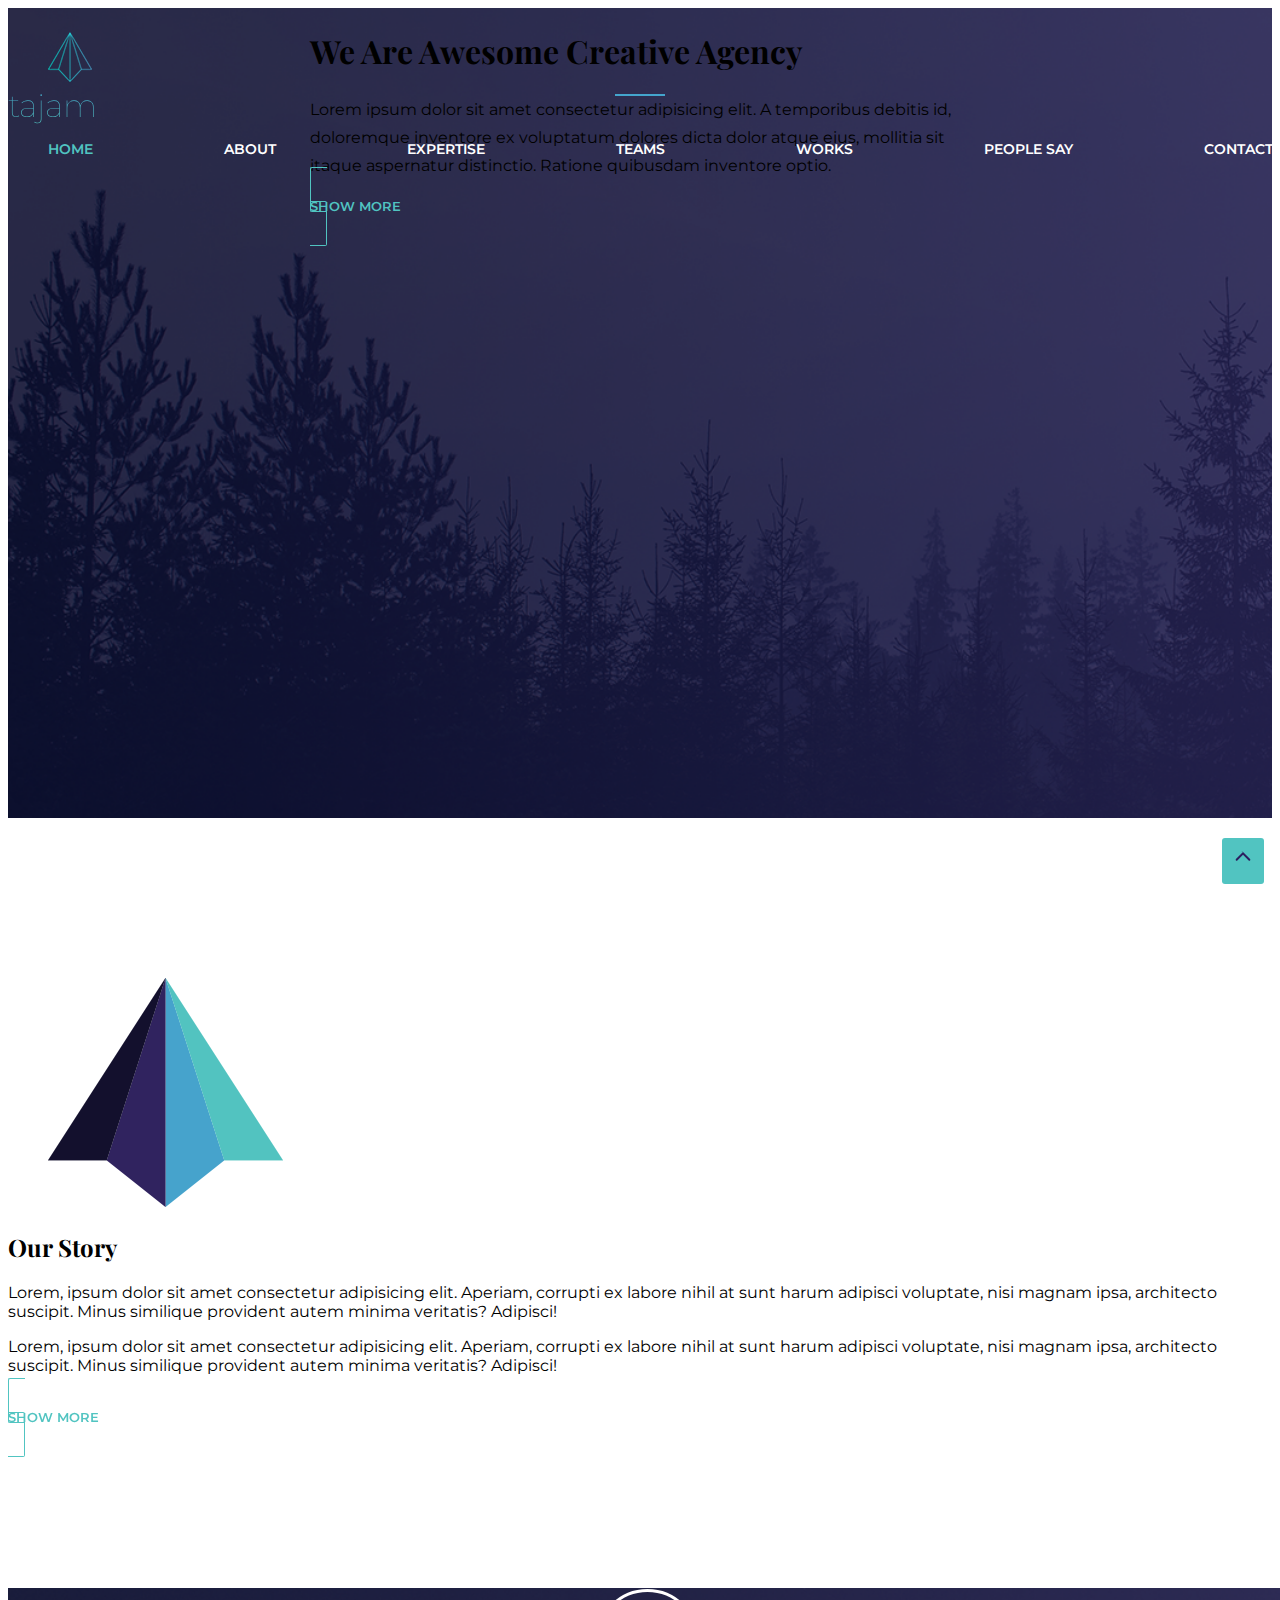
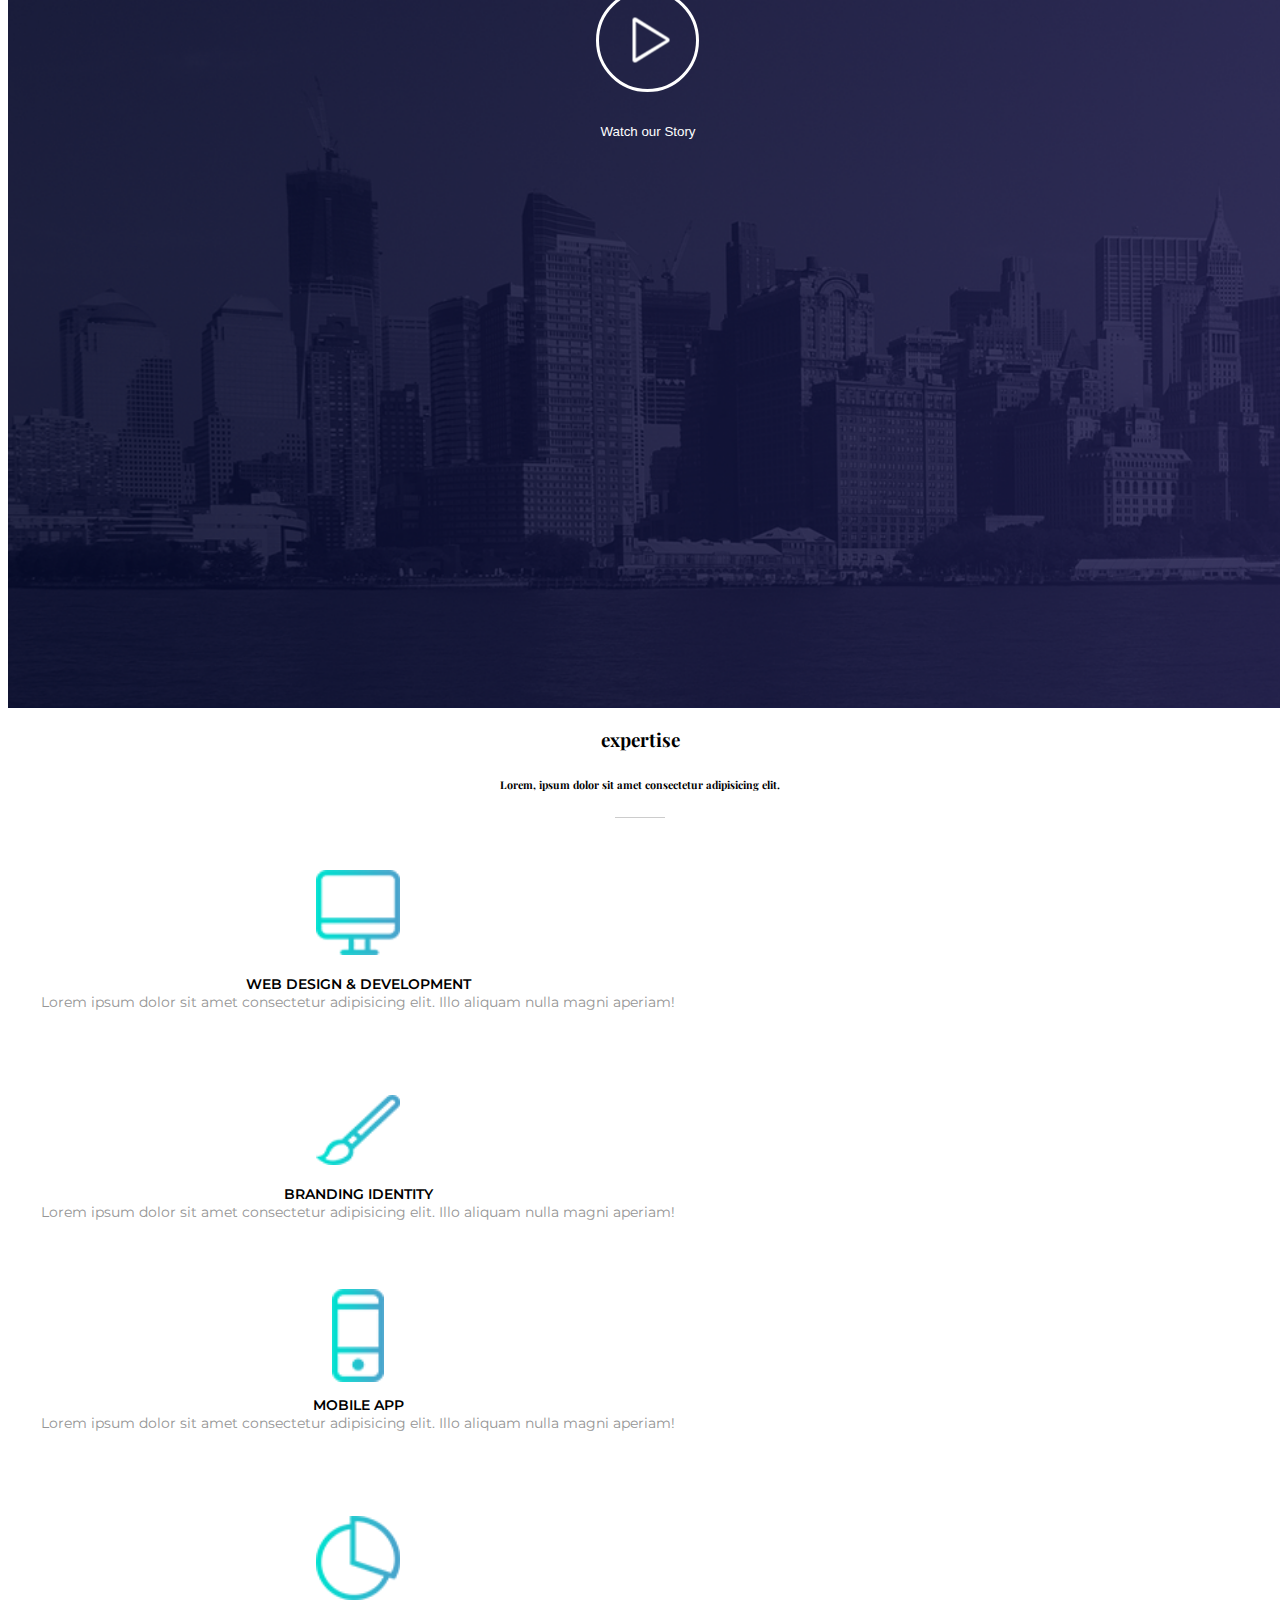
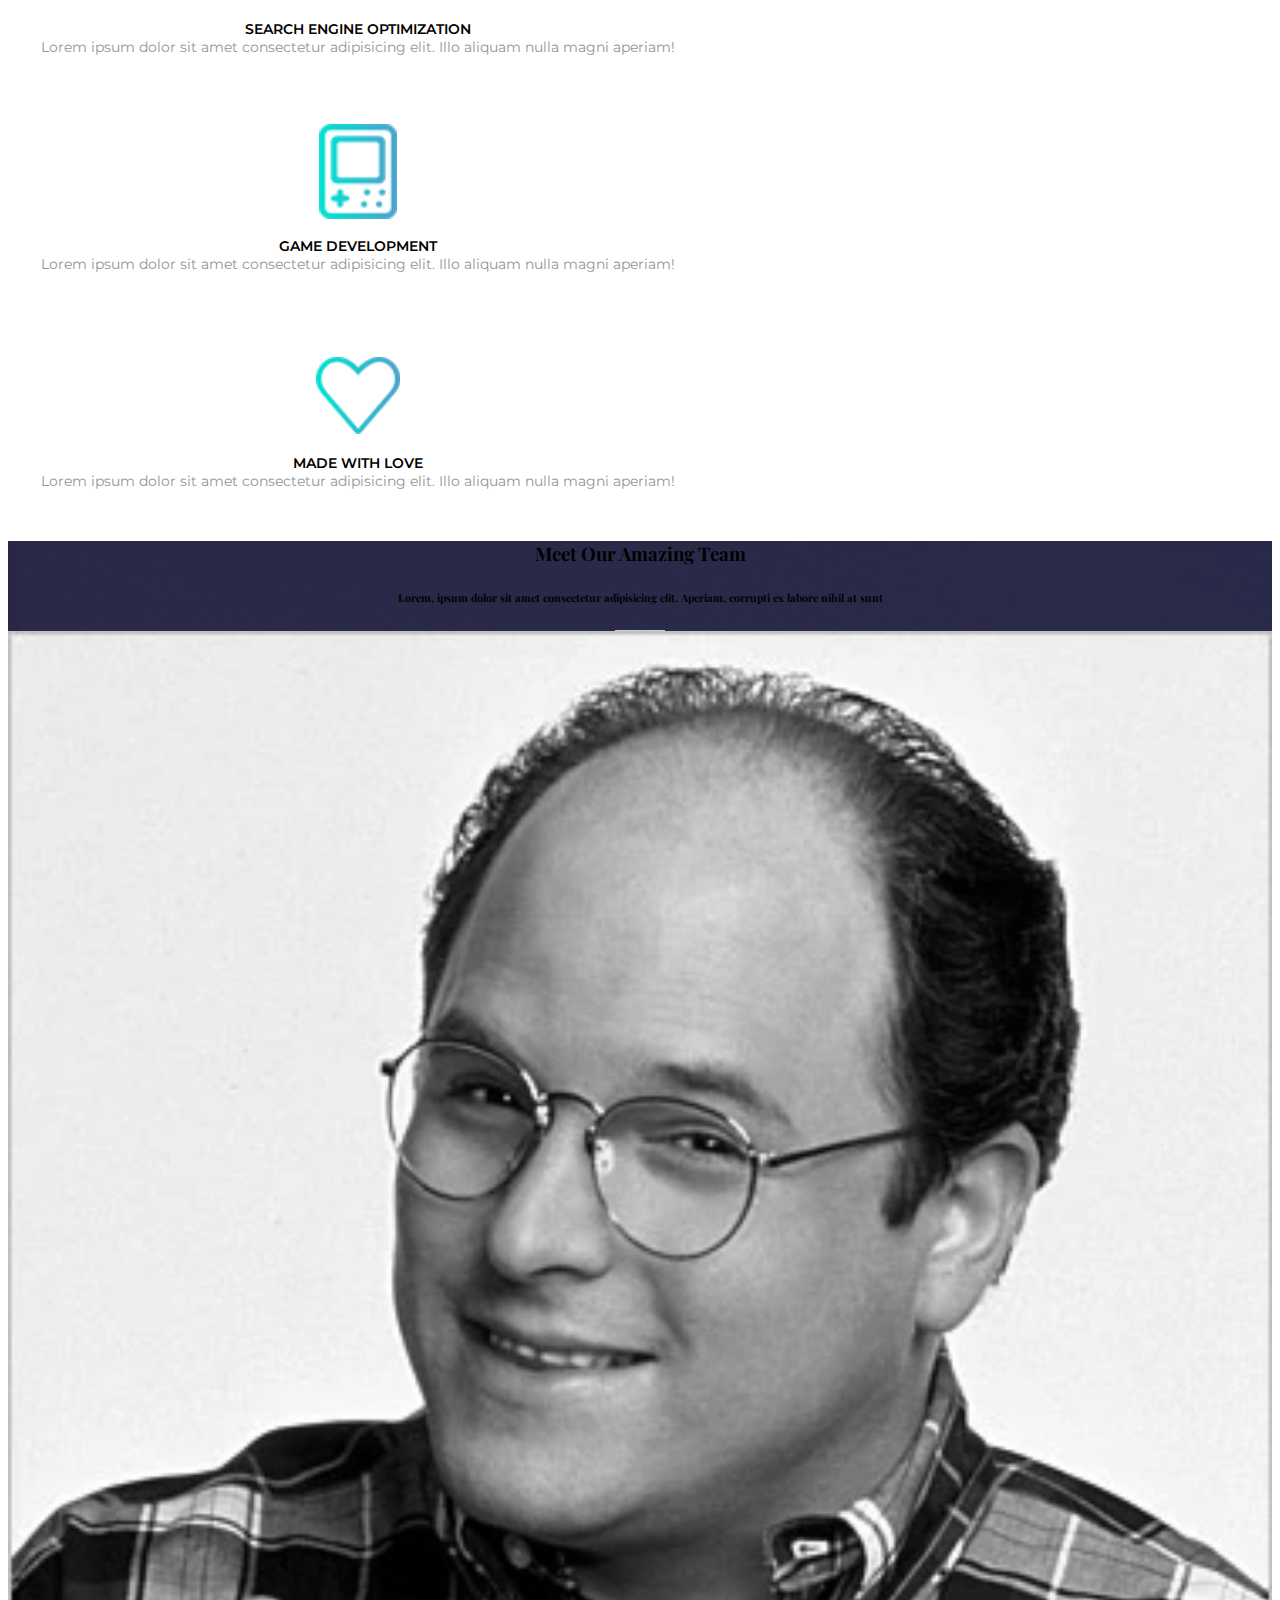
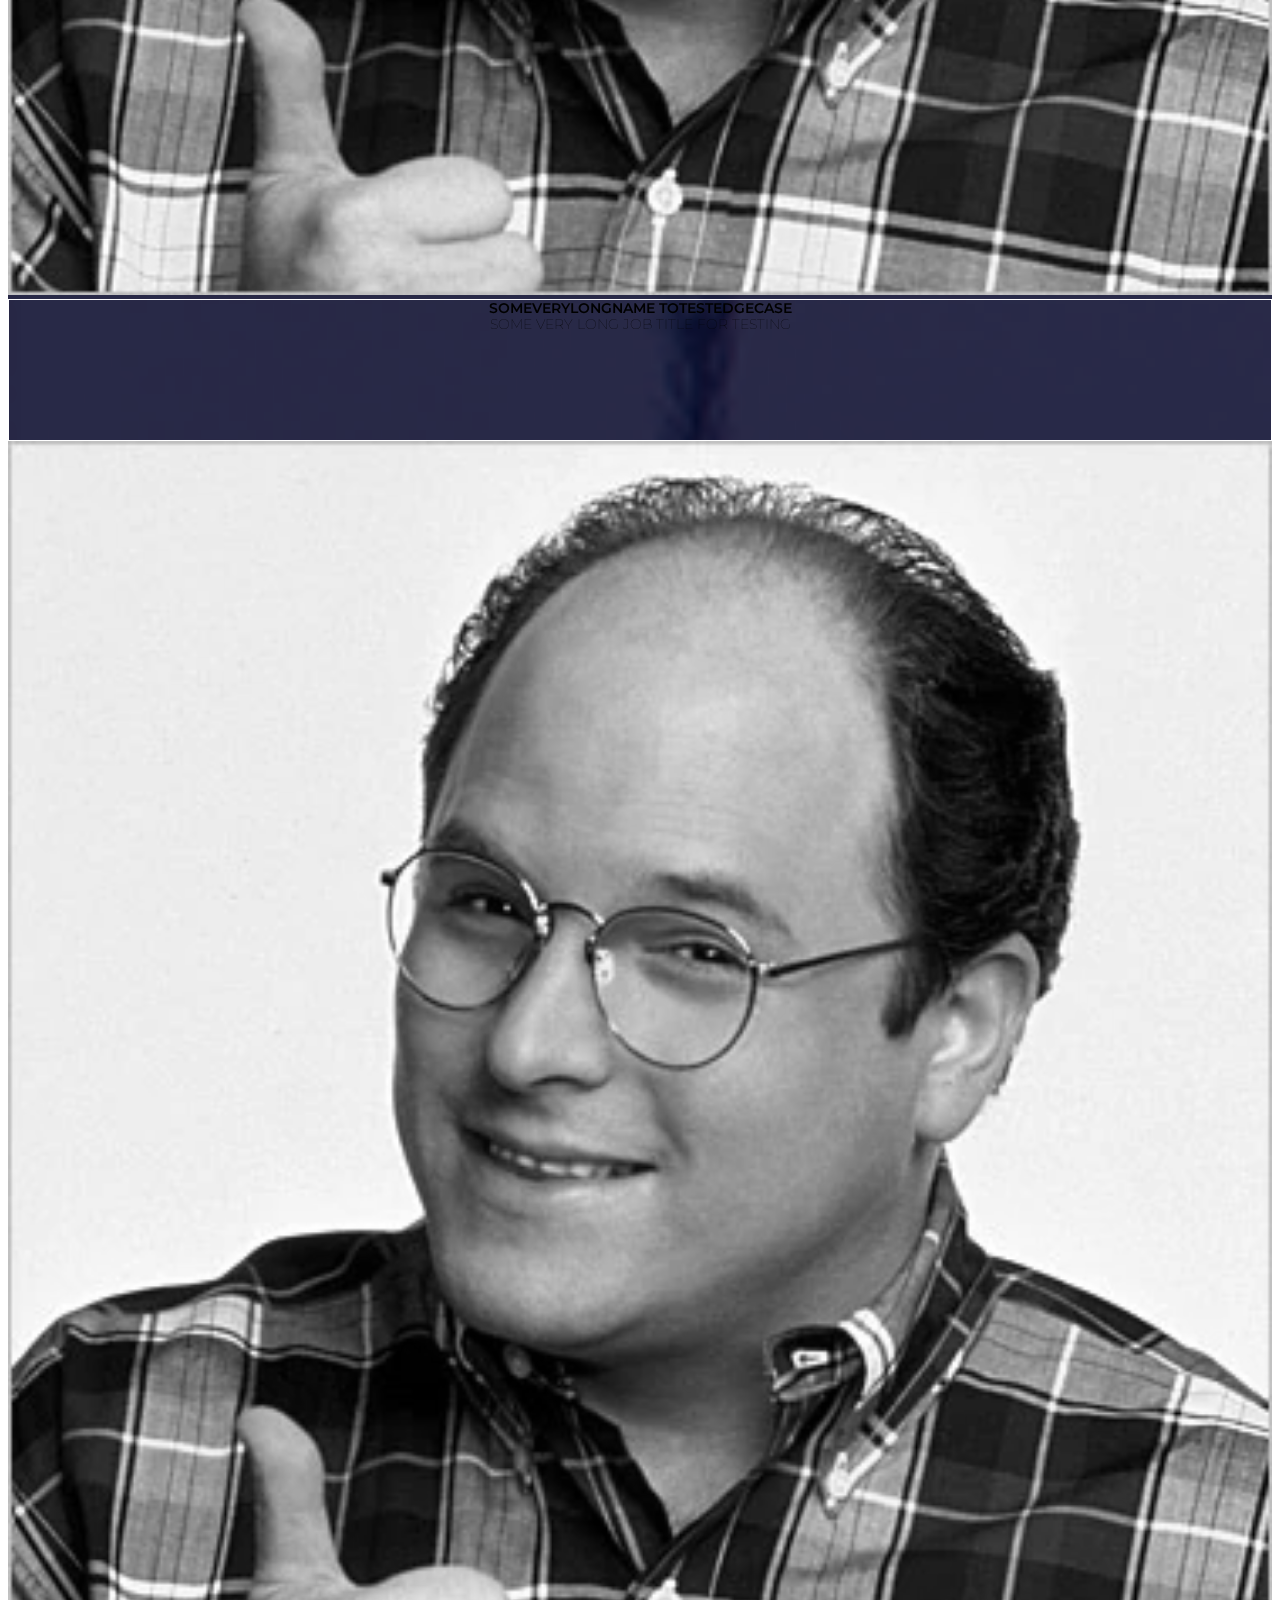
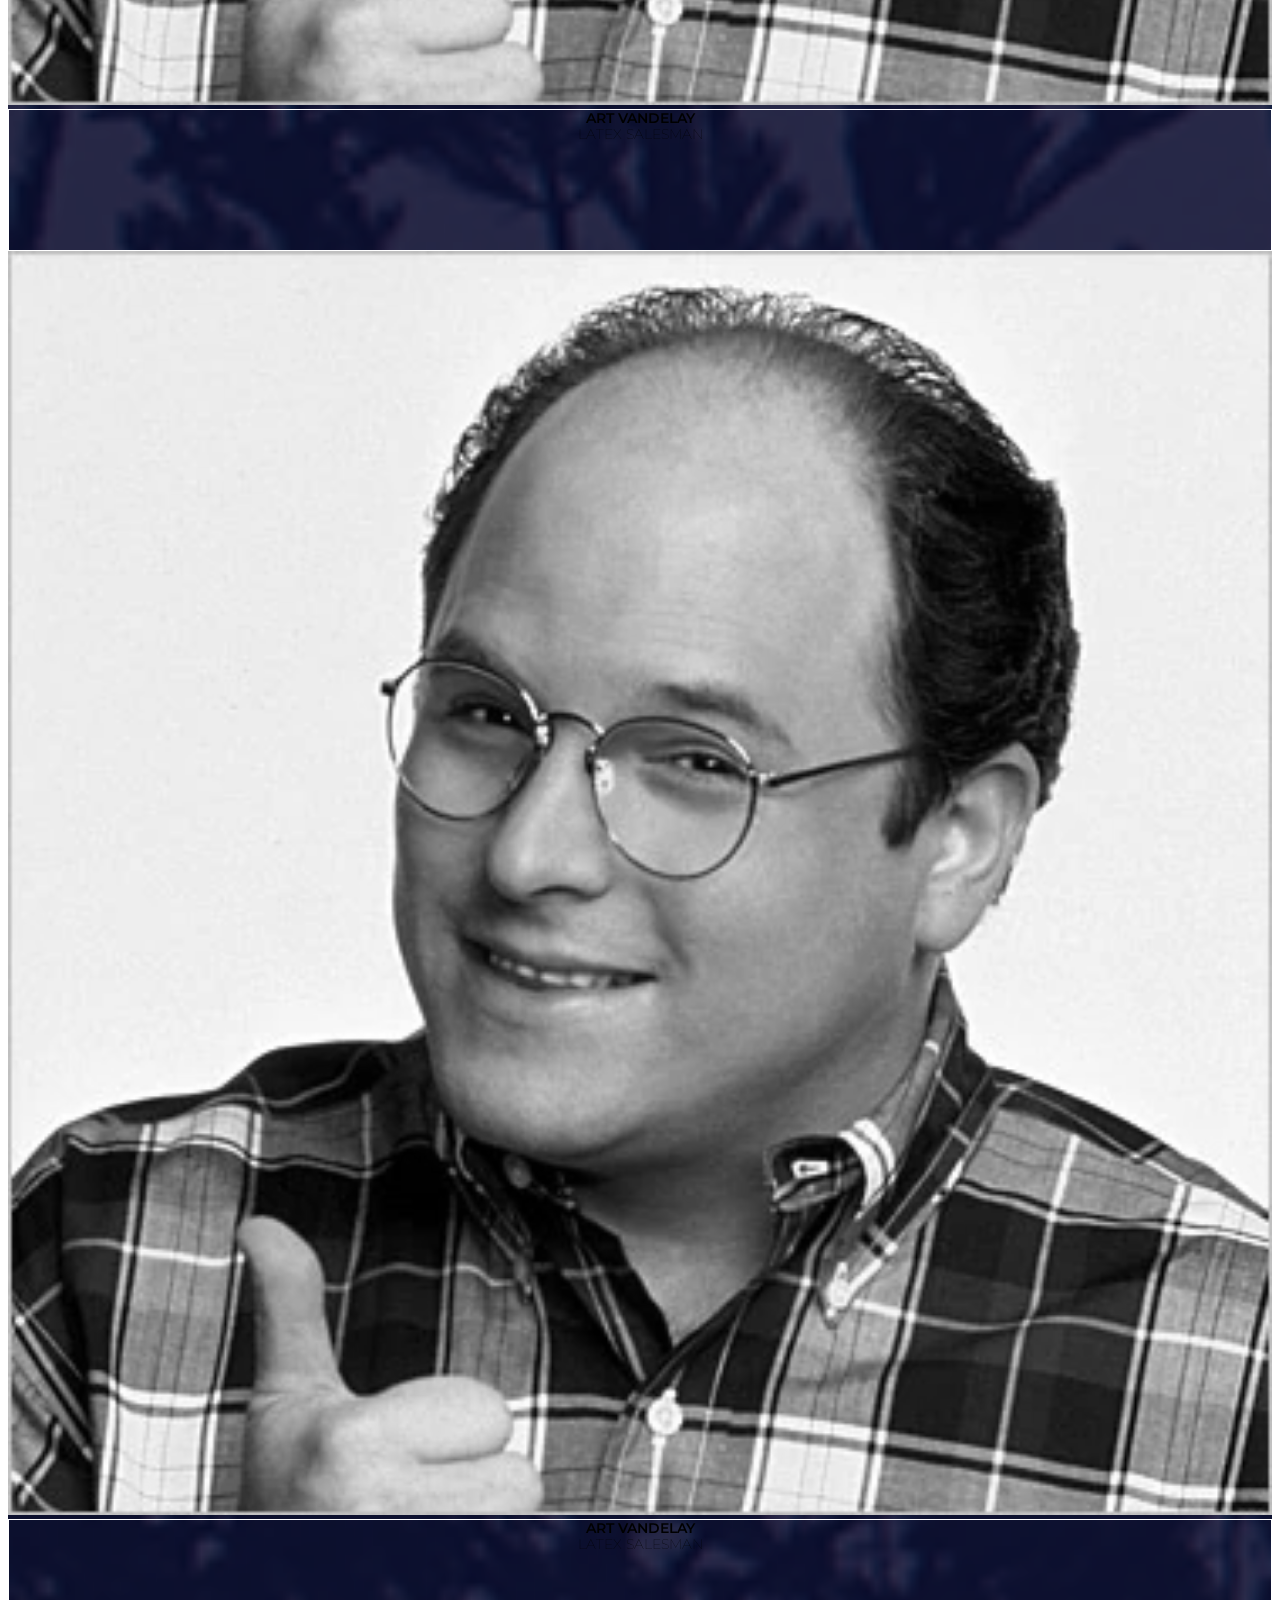
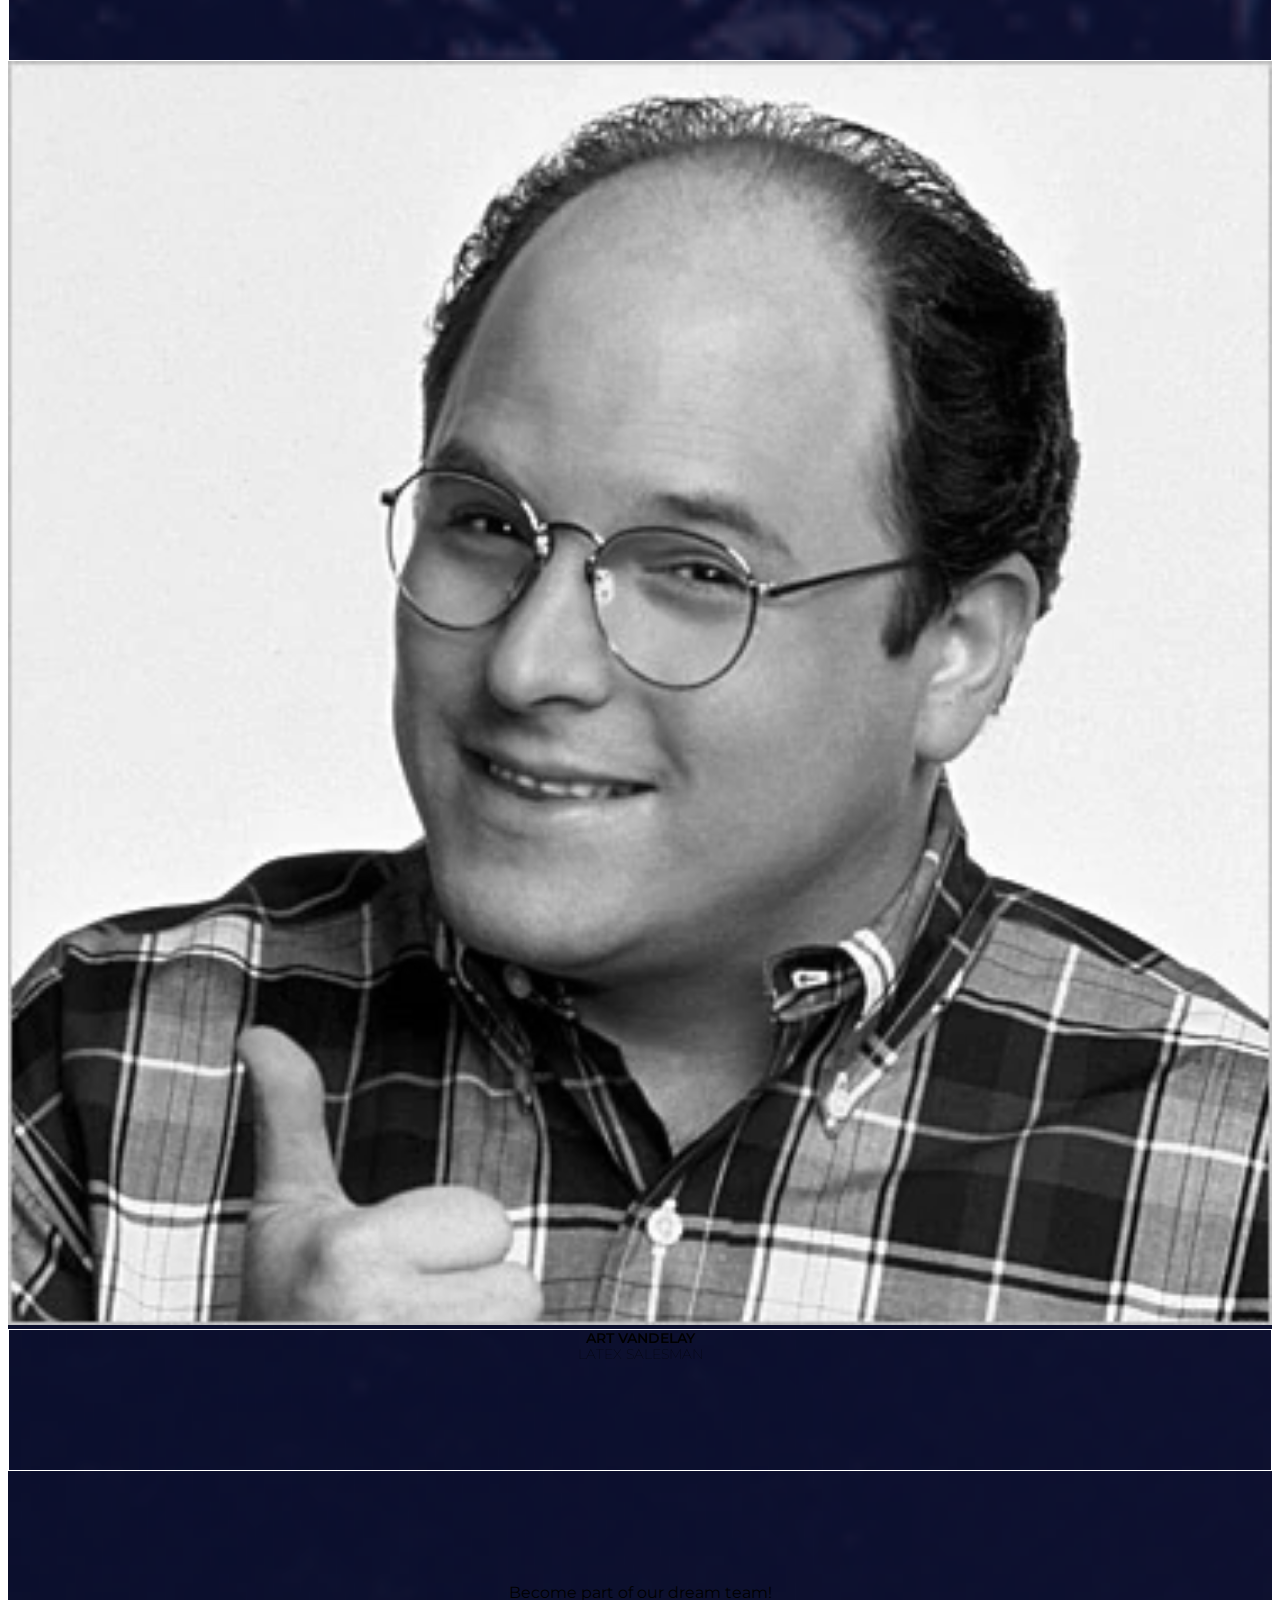
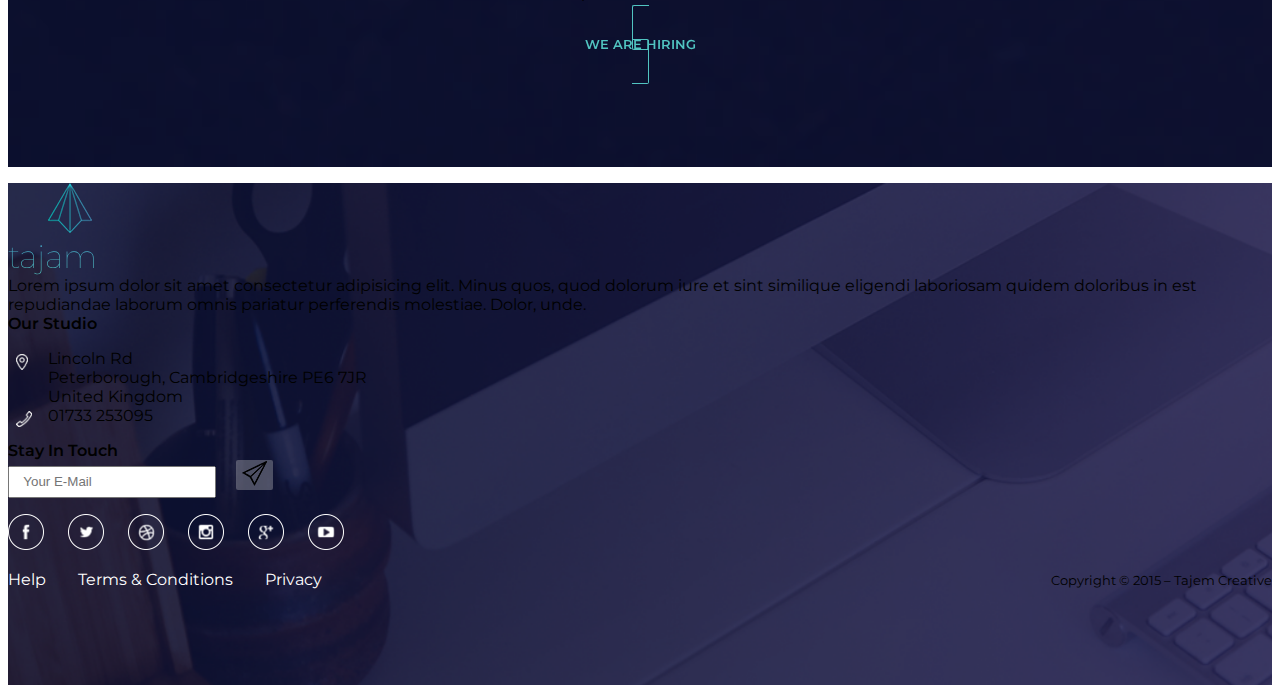
==== commit 7741b481: "aria labels" ====
--- a/index.html
+++ b/index.html
@@ -102,7 +102,7 @@
     </section>
     <!-- STORY END -->
     <!-- VIDEO -->
-    <section class="stage w-100" style="--height:90vh;background-image: url('./design-assets/bgk-middle.png');">
+    <section class="stage video-container w-100" style="background-image: url('./design-assets/bgk-middle.png');">
         <div class="container h-100">
             <div class="row justify-content-center h-100">
                 <div class="stage__inner col-lg-10 h-100 text-white text-center">
--- a/styles.css
+++ b/styles.css
@@ -102,9 +102,10 @@
     white-space: nowrap;
 }
 
-header nav a:hover{
+header nav a:hover, header nav a:focus-visible{
     color: white;
     text-decoration: underline;
+    outline:none;
 }
 
 nav ul a.current{
@@ -295,6 +296,12 @@
 
 
 /* VIDEO PLAYER */
+.video-container{
+    aspect-ratio: 1.7777;
+    /* fallback for older browsers */
+    --width: 100vw;
+    height:calc(var(--width) / 1.7777);
+}
 .watchourstory{
     padding-top: 15%;
     color: white;
@@ -515,7 +522,7 @@
     transition:height .6s ease;
 }
 
-.subscription-form button:hover:after{
+.subscription-form button:hover:after, .subscription-form button:focus-within:after{
     height:100%;
 }
 
@@ -556,7 +563,7 @@
     opacity: 0;
     transition: all .3s ease;
 }
-.socialmedia-links ul li:hover:before{
+.socialmedia-links ul li:hover:before, .socialmedia-links ul li:focus-visible:before{
     opacity: 1;
 }
 
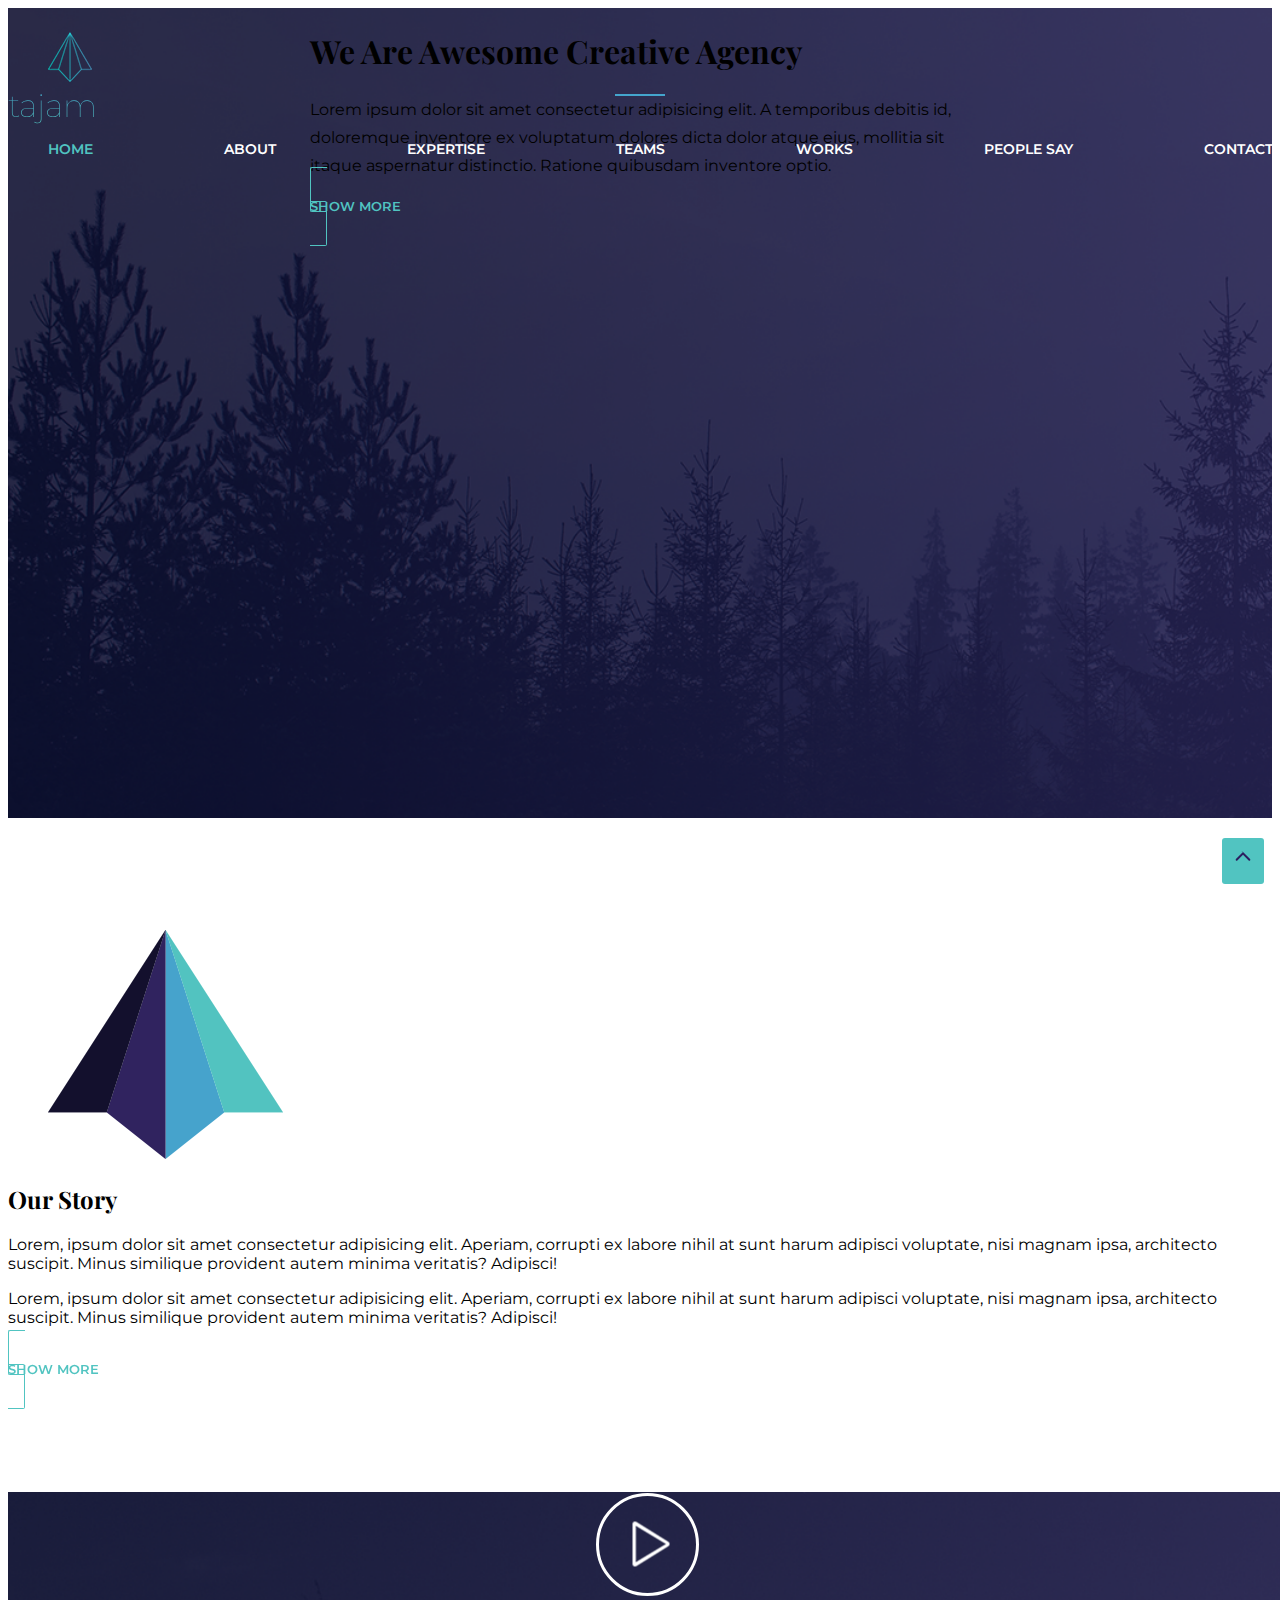
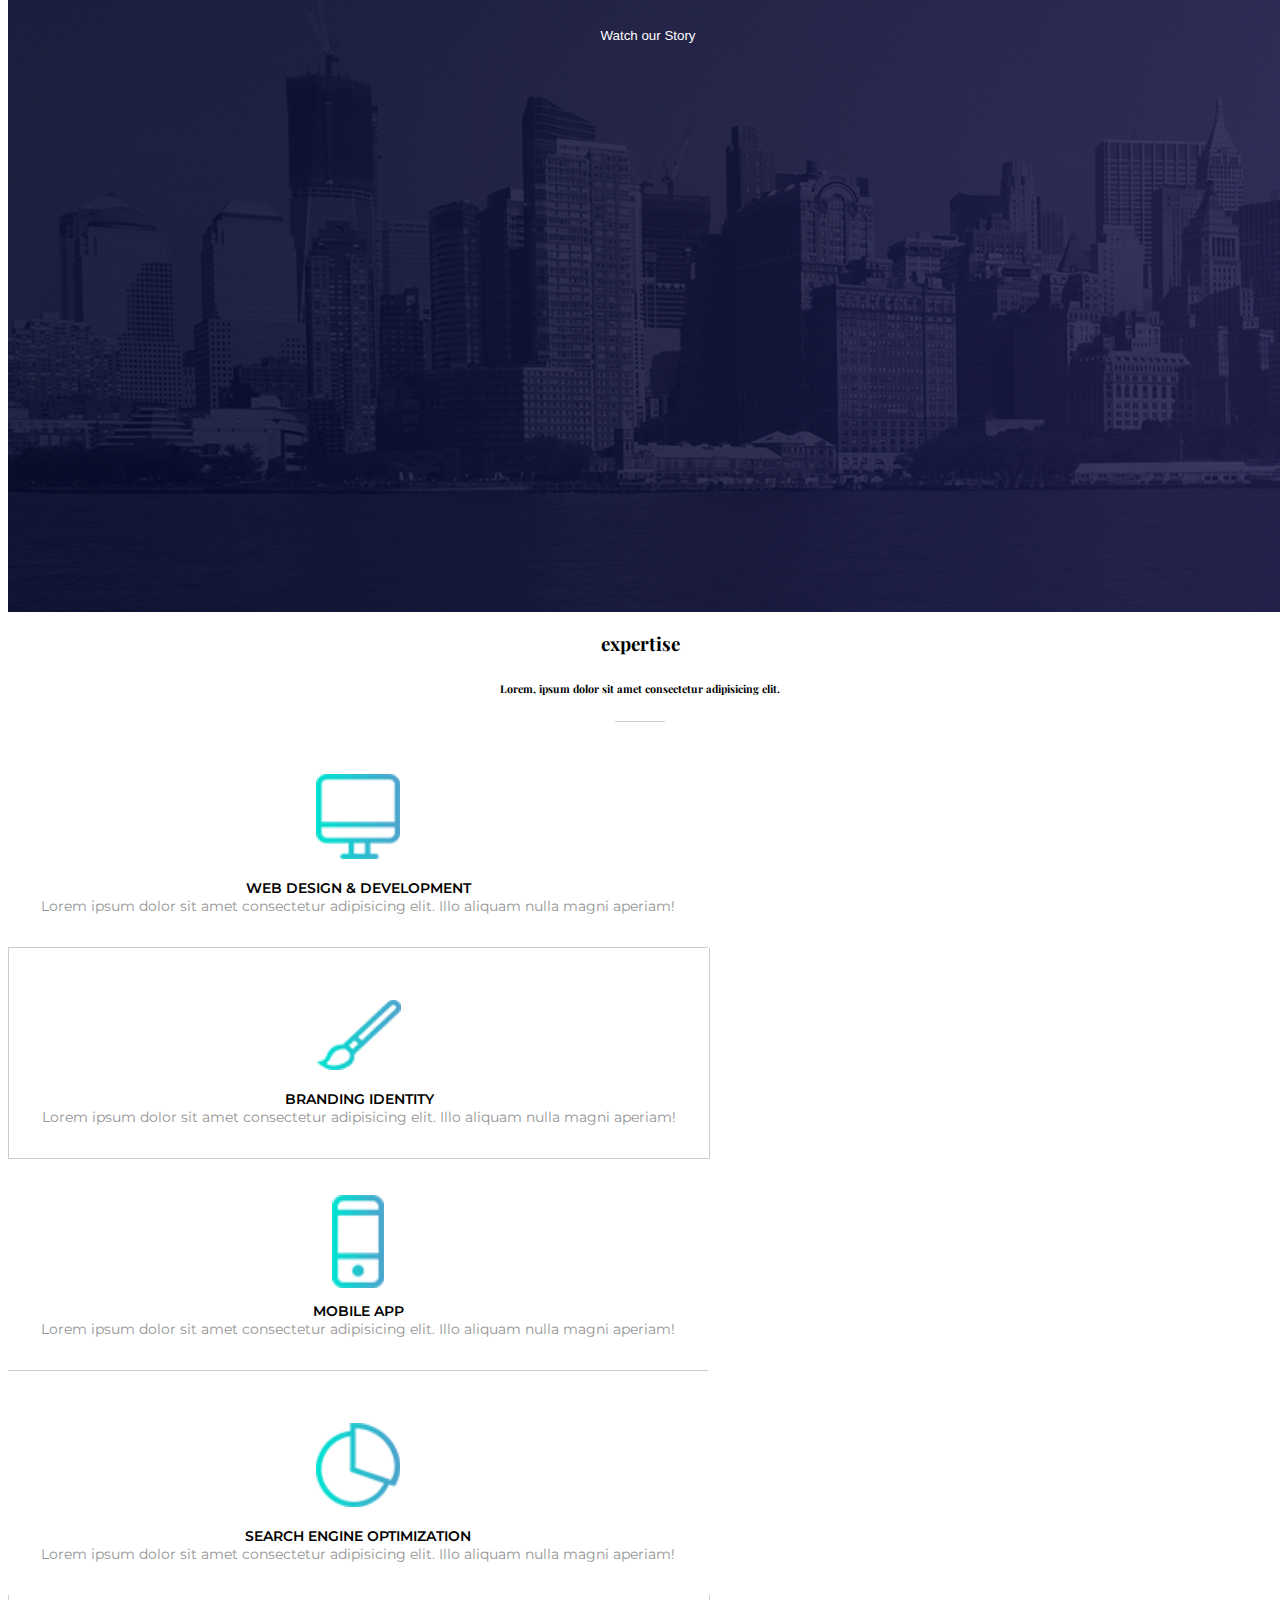
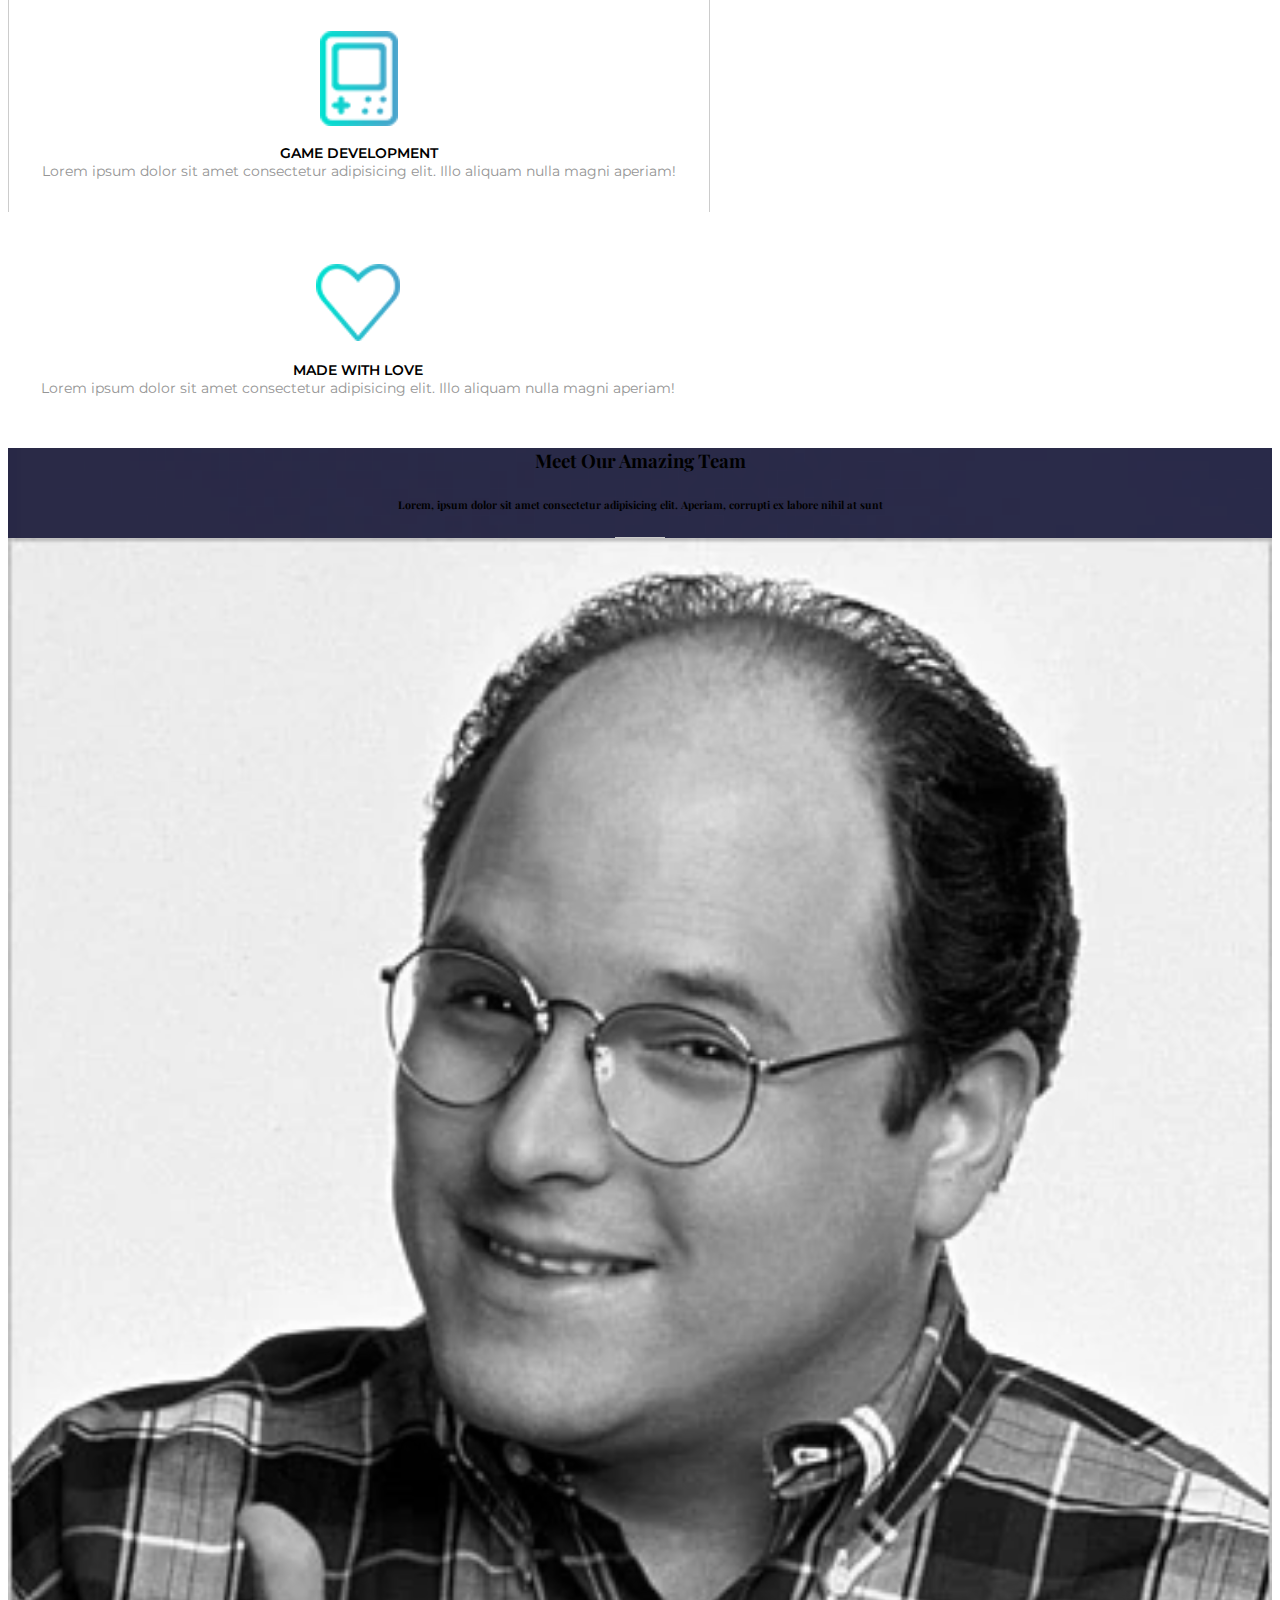
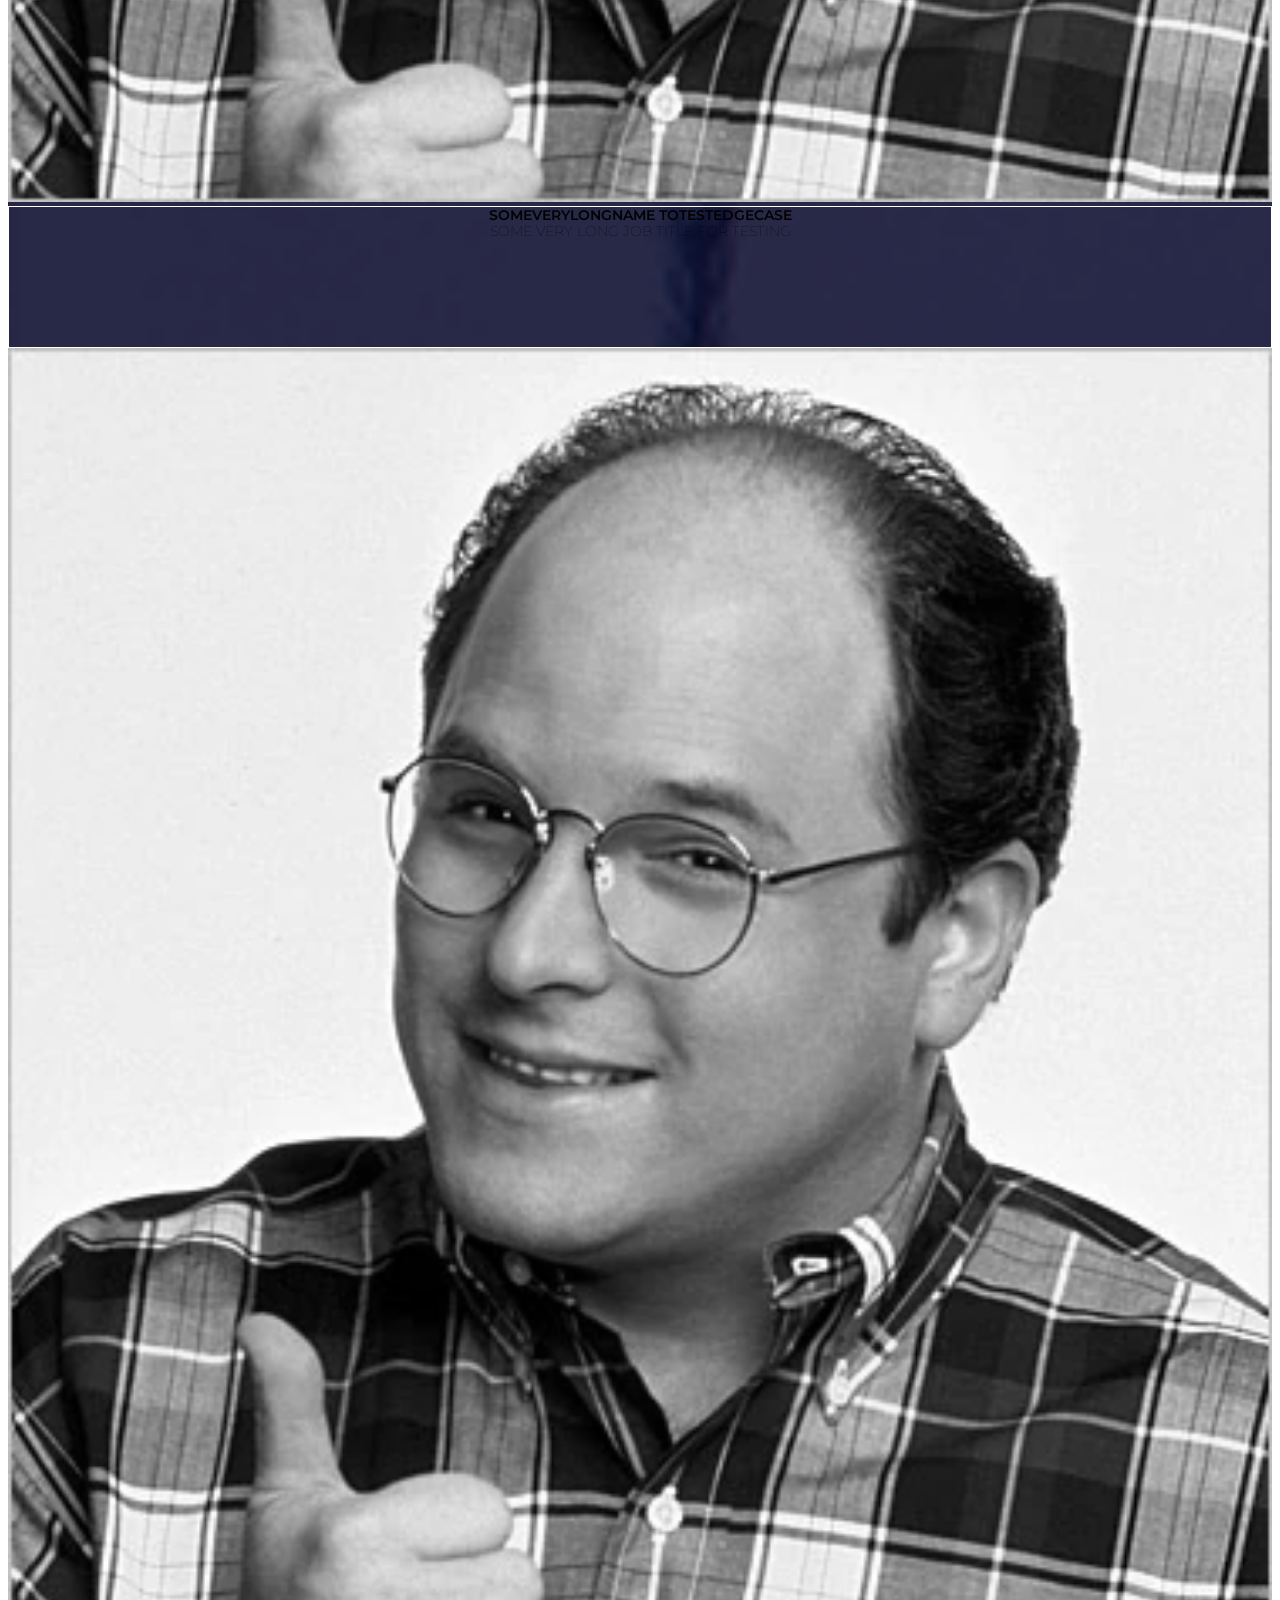
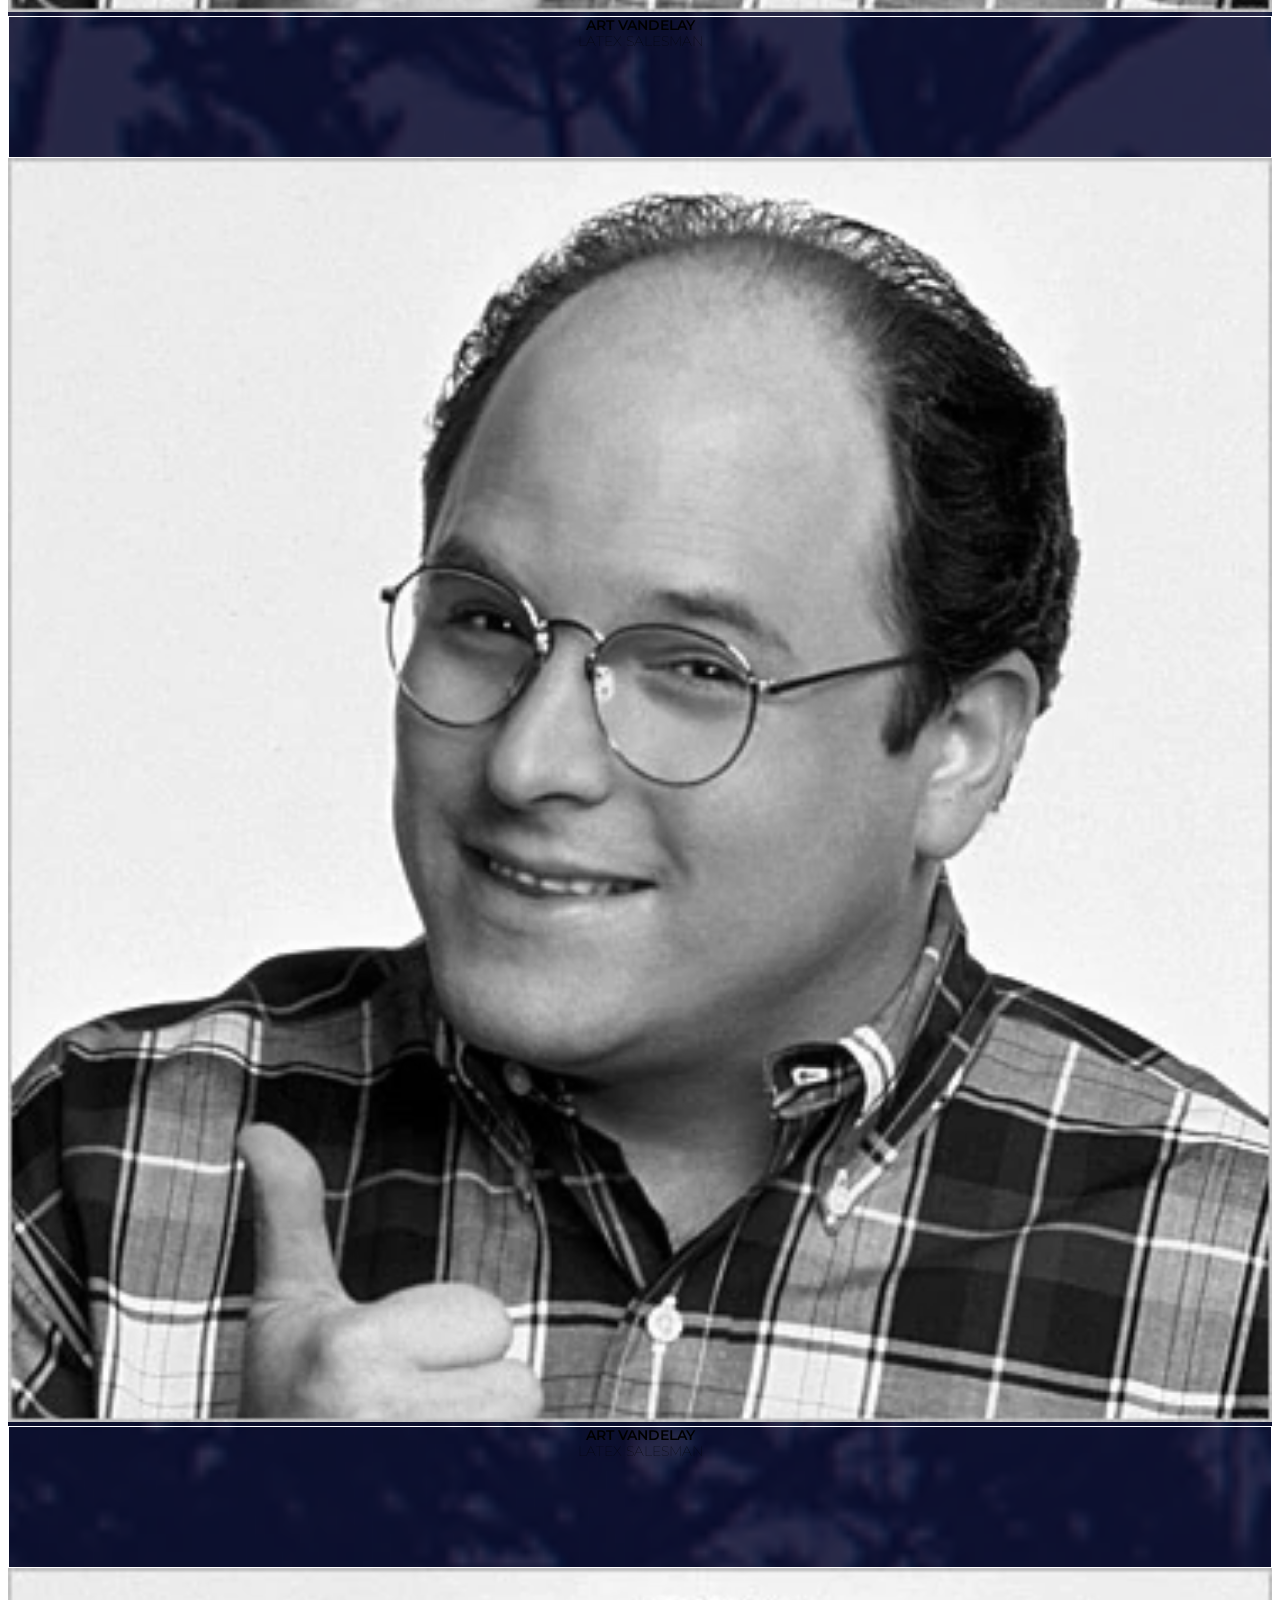
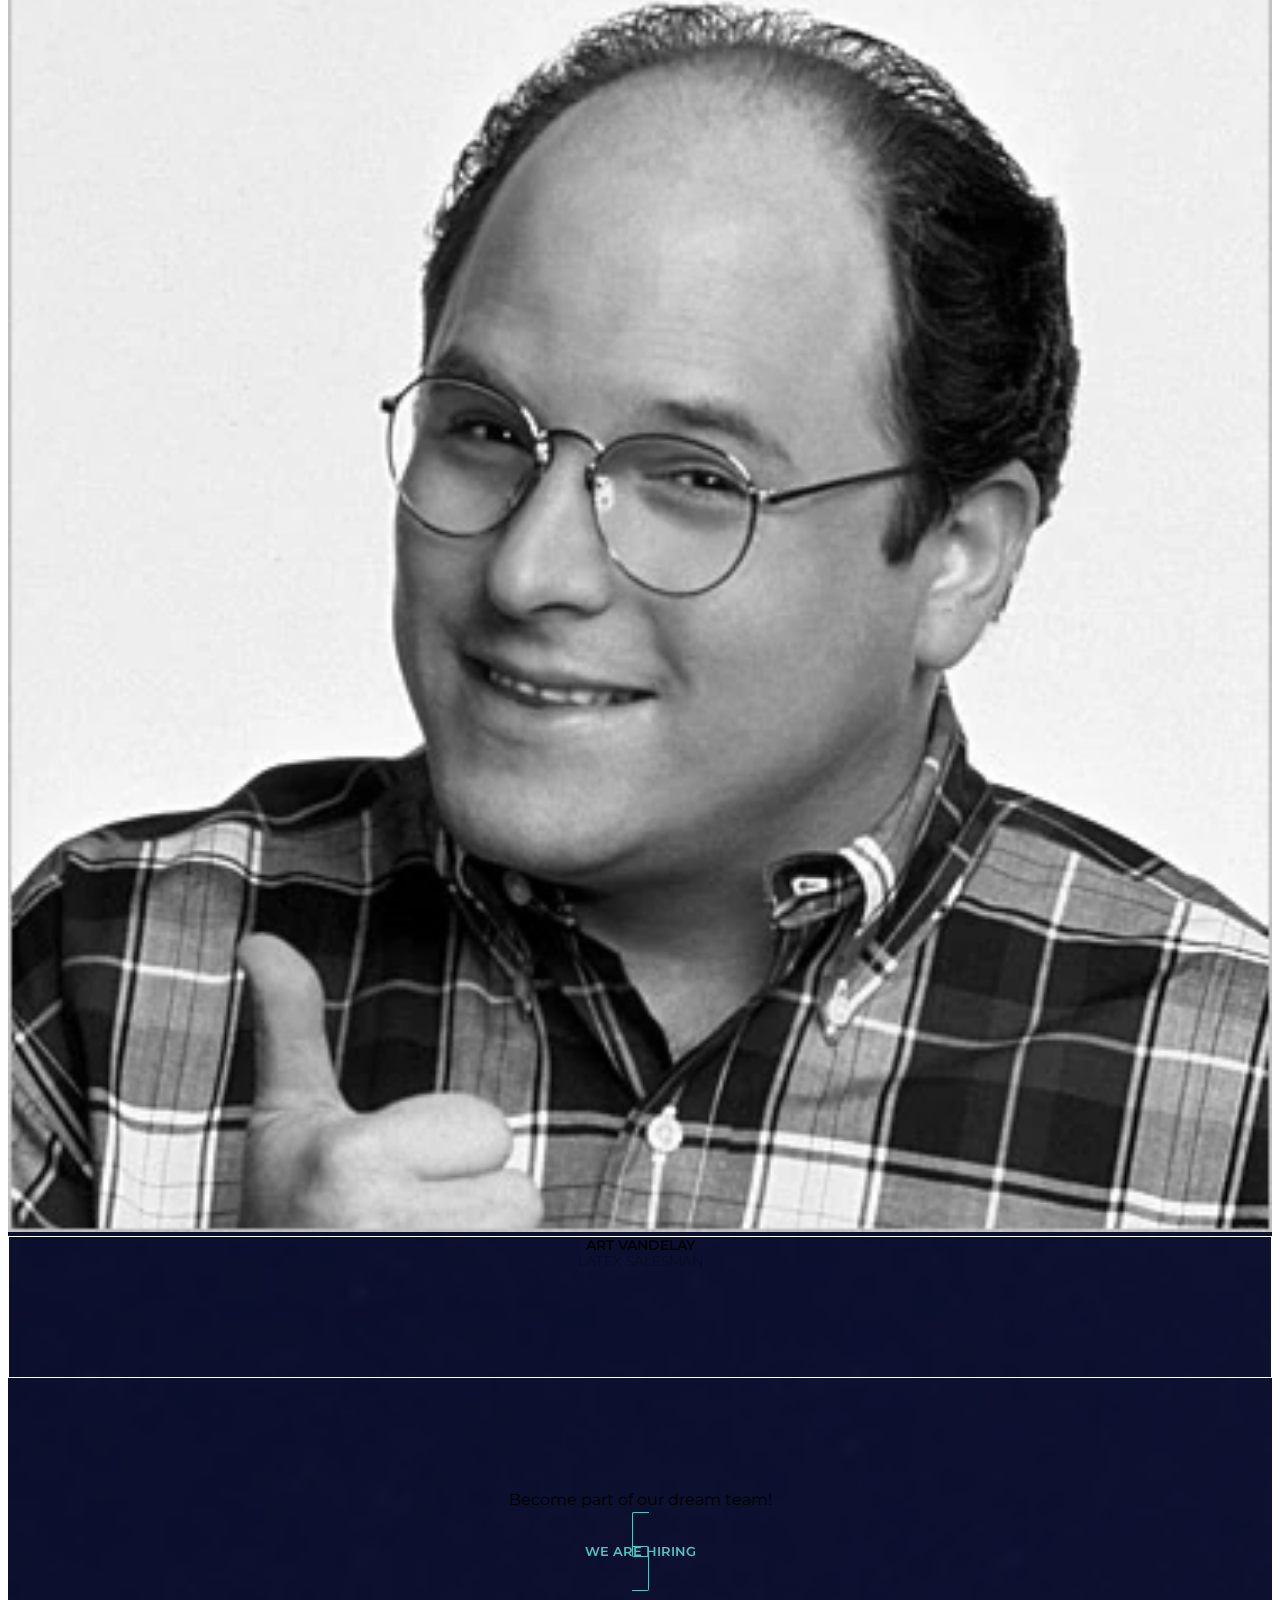
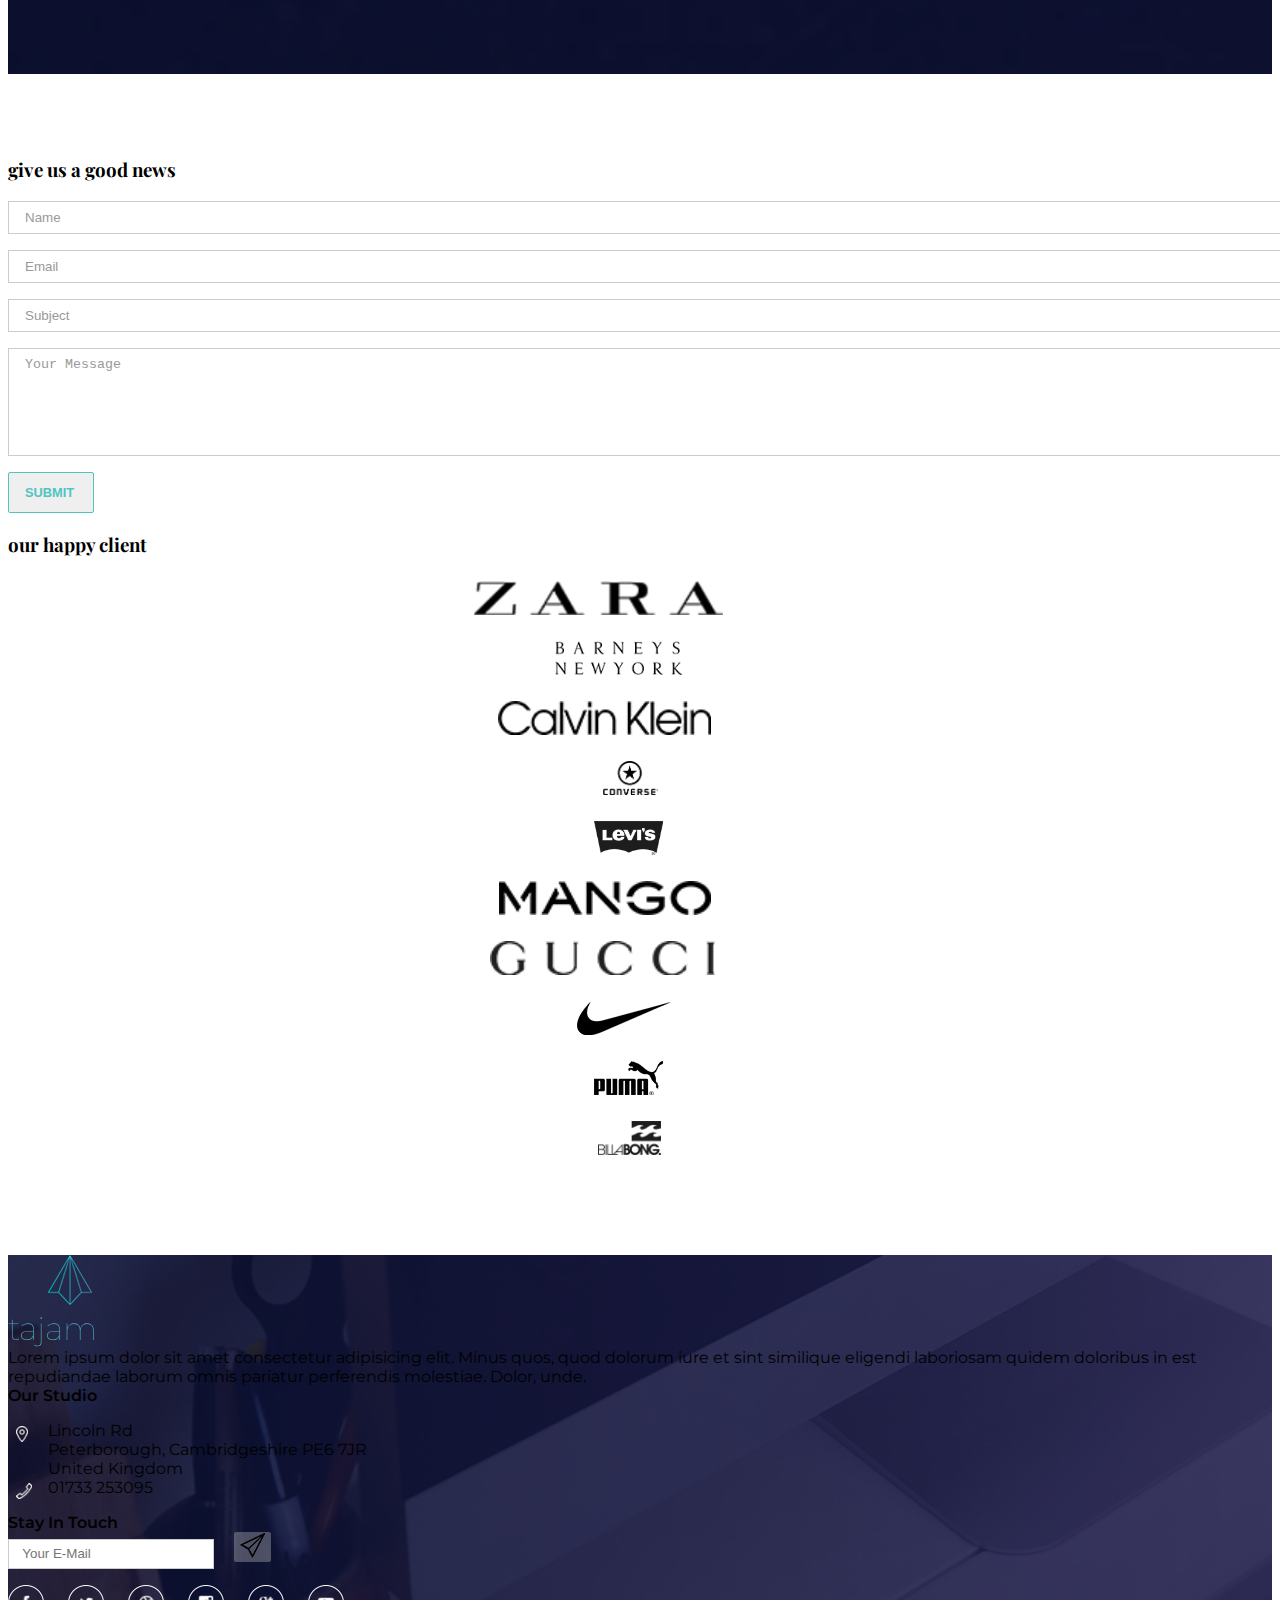
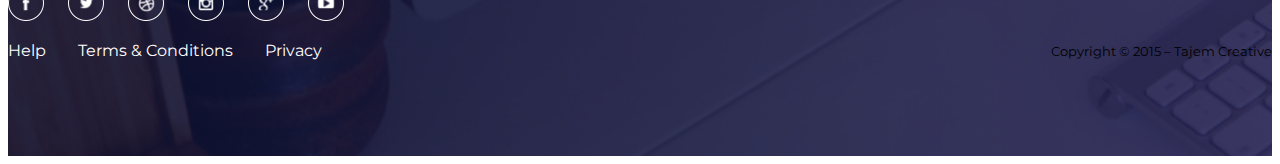
==== commit c433b776: "index file merge" ====
--- a/index.html
+++ b/index.html
@@ -37,7 +37,7 @@
                         <li><a href="#team">Teams</a></li>
                         <li><a href="">Works</a></li>
                         <li><a href="">People Say</a></li>
-                        <li><a href="">Contact</a></li>
+                        <li><a href="#contact">Contact</a></li>
                     </ul>
                  </nav>
              </div>
@@ -68,7 +68,7 @@
     </section>
     <!-- HERO END -->
     <!-- STORY -->
-    <section id="about" class="story py-xl">
+    <section id="about" class="story-section">
         <div class="container">
             <div class="row">
                 <div class="story__logo col-md-5 col-lg-4 offset-lg-1 mb-5">
@@ -77,7 +77,7 @@
                     </figure>
                 </div>
                 <div class="col-md-7">
-                    <h2>Our Story</h2>
+                    <h2 class="text-uppercase">Our Story</h2>
                     <div class="story__richtext my-5">
                         <p>
                             Lorem, ipsum dolor sit amet consectetur adipisicing elit. Aperiam, corrupti ex labore nihil at 
@@ -221,8 +221,8 @@
                 <h3 class="text-uppercase">Meet Our Amazing Team</h3>
                 <h6 class="text-serif pt-3">Lorem, ipsum dolor sit amet consectetur adipisicing elit. Aperiam, corrupti ex labore nihil at sunt </h6>
             </div>
-            <div class="separator mt-5" style="--color:#ccc;--width:50px;--height:1px"></div>
-            <div class="row team-grid pt-5">
+            <div class="separator mb-5 mt-3" style="--color:#ccc;--width:50px;--height:1px"></div>
+            <div class="row team-grid pt-2">
                 <div class="col-9 col-sm-9 col-md-6 col-lg-4 col-xl-3 mb-4">
                     <div class="team-bio">
                     <figure class="team-bio__image">
@@ -301,6 +301,92 @@
         </div>
     </section>
     <!-- TEAM END -->
+    <!-- CONTACT AND CLIENTS -->
+    <section id="contact" class="contact-section">
+        <div class="container text-center">
+            <div class="row justify-content-between">
+              
+                <div class="col-lg-6 ">
+                    <div class="hd-pd mb-5">
+                        <h3 class="text-uppercase text-serif">give us a good news</h3>
+                    </div>
+                    <form method="post">
+                        <input class="contact-fields" type="text" id="name" name="name" placeholder="Name" required />
+                        <input class="contact-fields" type="email" id="email" name="email" placeholder="Email" required />
+                        <input class="contact-fields" type="subject" id="subject" name="subject" placeholder="Subject" required />
+                        <textarea class="contact-fields" rows="6" placeholder="Your Message" required=""></textarea>
+                        <div>
+                            <button class="btn btn-outline-custom sbmtbtn">
+                                <span>submit</span>
+                            </button>
+                        </div>                  
+                    </form>
+                </div>
+
+                <div class="col-lg-5 mt-5 mt-lg-0">
+                    <div class="hd-pd mb-5 mt-5 mt-lg-0">
+                        <h3 class="text-uppercase text-serif">our happy client</h3>
+                    </div>
+
+
+                    <div class="row justify-content-between client-grid">
+                        <div class="col-4 col-lg-5 clients-container">
+                            <figure class="col zara-icon client-icon">
+                            <img src="design-assets/png/Zara_Logo.png" />
+                            </figure>
+                        </div>
+                        <div class="col-4 col-lg-5 clients-container">
+                            <figure class="barneys client-icon">
+                            <img src="design-assets/png/1280px-Barneys_New_York_Logo.png" />
+                            </figure>
+                        </div>
+                        <div class="col-4 col-lg-5 clients-container">
+                            <figure class=" client-icon">
+                            <img src="design-assets/png/Calvin_klein_logo.png" />
+                            </figure>
+                        </div>
+                        <div class="col-4 col-lg-5 clients-container">
+                            <figure class="converse client-icon">
+                            <img src="design-assets/png/Converse_logo.png" />
+                            </figure>
+                        </div>
+                        <div class="col-4 col-lg-5 clients-container">
+                            <figure class=" client-icon">
+                            <img src="design-assets/png/1280px-Levi's_logo.png" />
+                            </figure>
+                        </div>
+                        <div class="col-4 col-lg-5 clients-container">
+                            <figure class=" client-icon">
+                            <img src="design-assets/png/Logo_of_Mango_(new).png" />
+                            </figure>
+                        </div>
+                        <div class="col-4 col-lg-5 clients-container">
+                            <figure class=" client-icon">
+                            <img src="design-assets/png/1280px-Gucci_Logo.png" />
+                            </figure>
+                        </div>
+                        <div class="col-4 col-lg-5 clients-container">
+                            <figure class=" client-icon">
+                            <img src="design-assets/png/1280px-Logo_NIKE.png" />
+                            </figure>
+                        </div>
+                        <div class="col-4 col-lg-5 clients-container">
+                            <figure class=" client-icon">
+                            <img src="design-assets/png/Puma_Logo.png" />
+                            </figure>
+                        </div>
+                        <div class="col-4 col-lg-5 clients-container">
+                            <figure class=" client-icon">
+                            <img src="design-assets/png/Billabong.png" />
+                            </figure>
+                        </div>
+                </div>
+              
+            </div>
+        </div>
+    
+    </section>  
+    <!-- CONTACT AND CLIENTS END -->
     <!-- FOOTER -->
     <footer class="stage footer pb-lg"  style="--height:auto;background-image: url('./design-assets/bgk-footer.png');">
         <div class="container text-white">
@@ -385,7 +471,7 @@
             </div>
             <div class="row footer__bottom mt-5">
                 <div class="col-12 col-sm-4 col-md-6">
-                    <ul>
+                    <ul class="text-uppercase">
                         <li>
                             <a href="">Help</a>
                         </li>
--- a/styles.css
+++ b/styles.css
@@ -30,6 +30,12 @@
 }
 strong, .text-strong{
     font-weight: 600;
+}
+
+input, textarea{
+    padding: 0.5rem 1rem;
+    border: 1px solid #ccc;
+    color: black
 }
 
 /* NAVIGATION */
@@ -159,6 +165,12 @@
 }
 
 /* STORY SECTION */
+
+.story-section{
+    padding-top:6rem;
+    padding-bottom:6rem;
+}
+
 @media (max-width:900px) {
     .story__logo figure{
         text-align: center;
@@ -256,11 +268,11 @@
     transition: all .3s ease;
 }
 
-.btn.btn-outline-custom:hover span{
+.btn.btn-outline-custom:hover span, .btn.btn-outline-custom:focus-visible span{
     color:var(--color-2);
 }
 
-.btn.btn-outline-custom:hover:after{
+.btn.btn-outline-custom:hover:after, .btn.btn-outline-custom:focus-visible:after{
     height:100%
 }
 
@@ -373,9 +385,36 @@
 }
 
 .expertise{
-   
     text-align: center;
     padding:2rem;
+}
+
+@media (max-width:767px){
+    .expertise:not(:first-child){
+        border-top:1px solid #ccc;
+    }
+} 
+
+@media (min-width:768px) and (max-width:991px){
+    .expertise:nth-child(even){
+        border-left:1px solid #ccc;
+    }
+    .expertise:nth-child(3),
+    .expertise:nth-child(4){
+        border-top:1px solid #ccc;
+        border-bottom:1px solid #ccc;
+    }
+}
+
+@media (min-width:992px){
+    .expertise:nth-child(2),
+    .expertise:nth-child(5){
+        border-left:1px solid #ccc;
+        border-right:1px solid #ccc;
+    }
+    .expertise:nth-child(-n + 3){
+        border-bottom:1px solid #ccc;
+    }
 }
 
 .expertise-info{
@@ -417,11 +456,11 @@
     padding-bottom: 14px;
 }
 
-@media only screen and (max-width: 991px) {
+/* @media only screen and (max-width: 991px) {
     .expertise {
       border: none !important;
     }
-  }
+  } */
 
 @media only screen and (max-width: 767px) {
   .expertise-boxes {
@@ -430,19 +469,61 @@
 }
 
  
-    /* CONTACTS & CLIENTS */
-
-.zara-icon img {
-  width: 13%;
-}
-
-.client-icons img {
-    width: 125px;
-    height: 30px;
-}
-
-.ccrow{
-    margin-top: 50px;
+/* CONTACTS & CLIENTS */
+
+.contact-section{
+    padding-top:4rem;
+    padding-bottom:4rem;
+}
+
+.hd-pd{
+    /* padding-bottom: 12px;
+    margin-top: 60px;
+    display: flex; */
+    text-align: left;
+}
+
+.contact-fields{
+    display: flex;
+    align-items: flex-start;
+    width: 100%;
+    margin-bottom: 1rem;
+}
+
+
+
+.contact-fields::placeholder {
+    color: #999999;
+  }
+
+.sbmtbtn {
+    display: flex;
+    align-items: flex-start;
+    width: 86px;
+}
+
+.client-grid{
+    row-gap: 1rem;
+}
+
+.client-icon{
+    height:100%;
+    margin:0px;
+}
+
+
+.client-icon img{
+    width: 75%;
+    height: 75%;
+    object-fit:contain;
+}
+
+.clients-container{
+    padding: 0;
+    display: grid;
+    place-items: center;
+    min-height: 60px;
+
 }
 
 
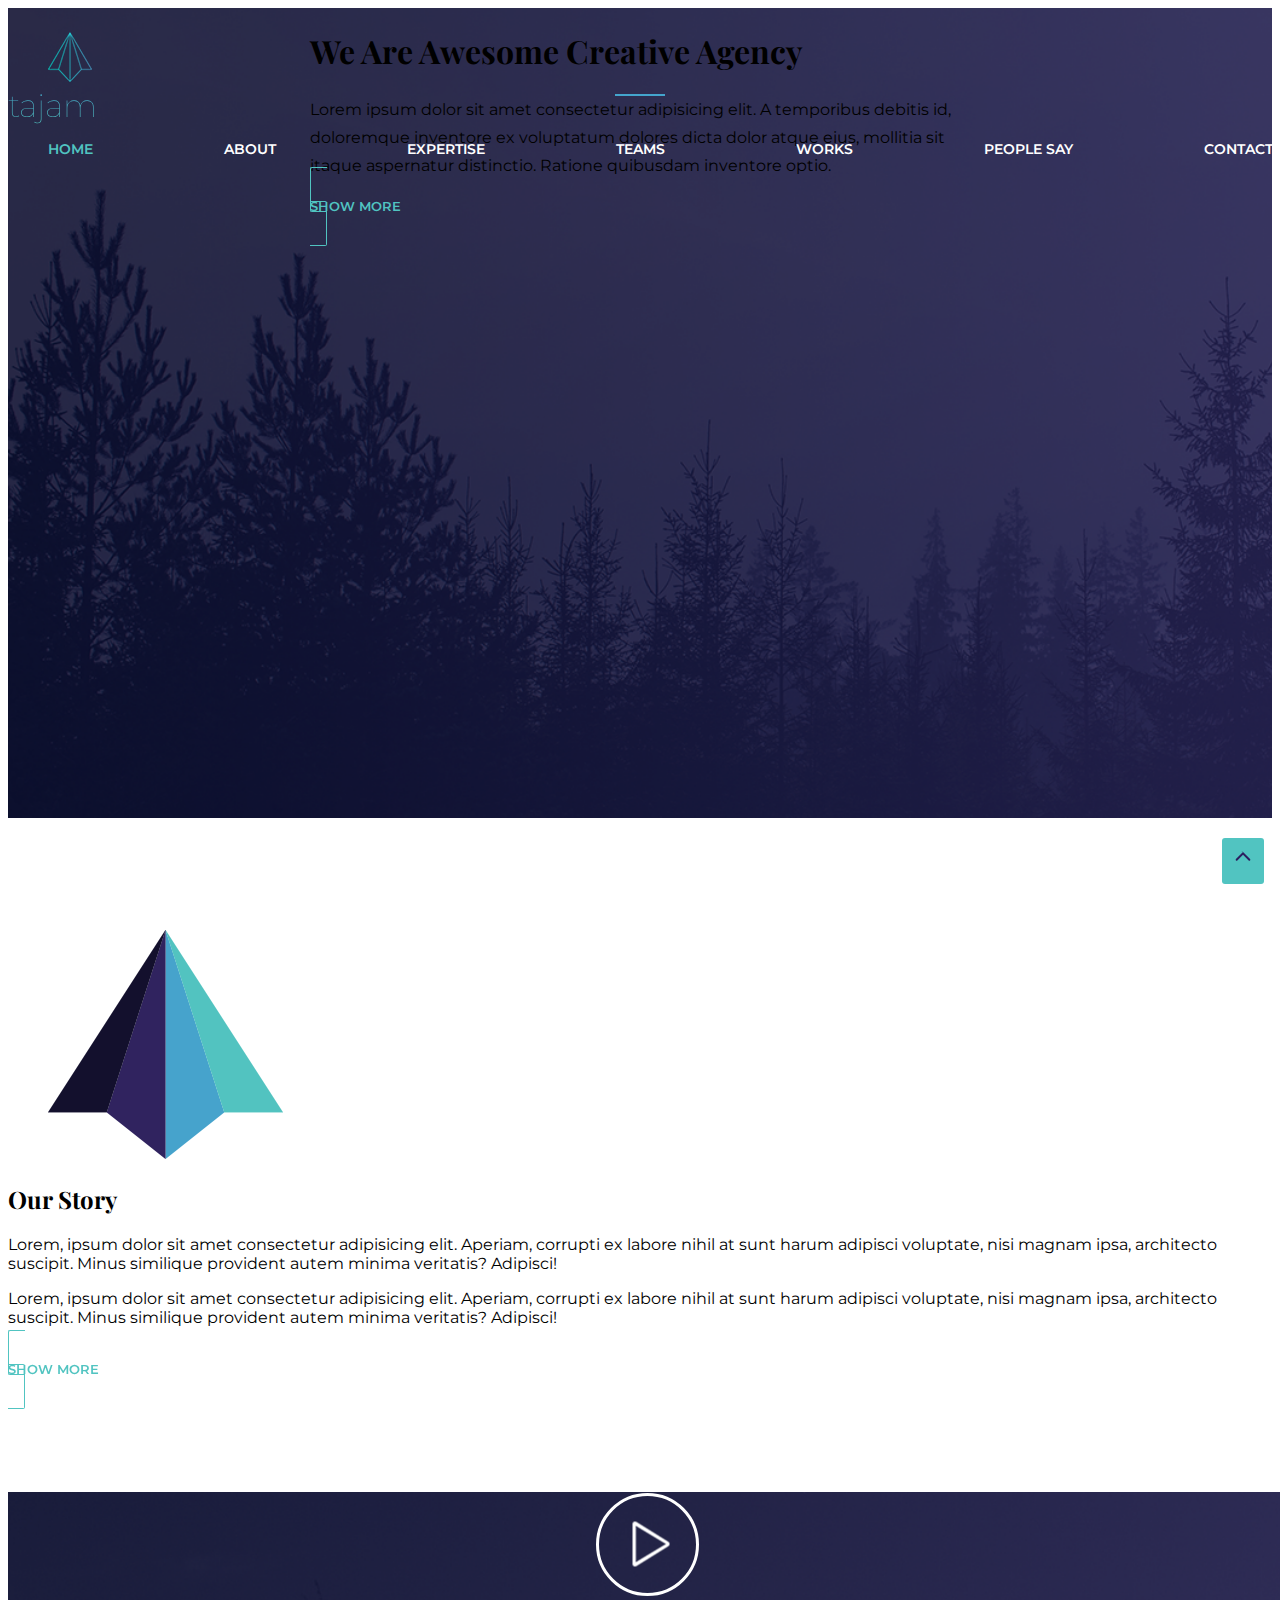
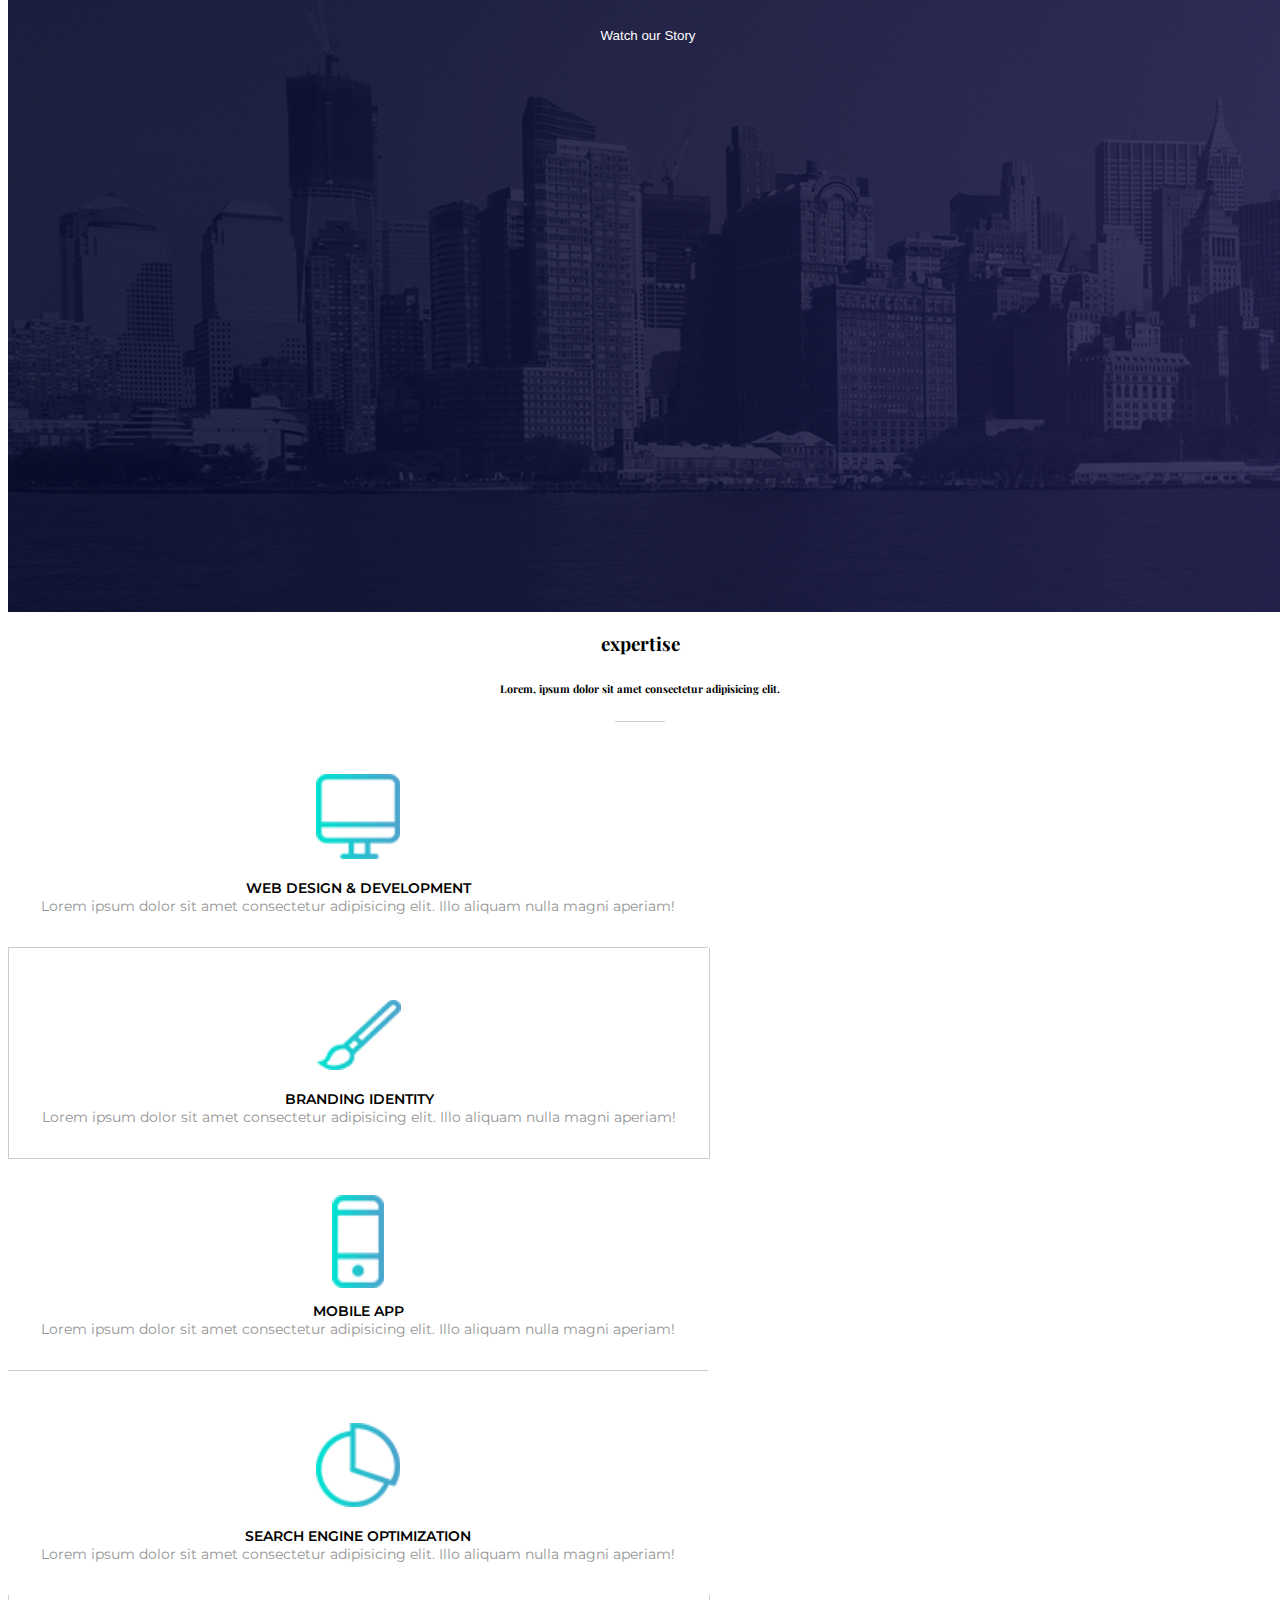
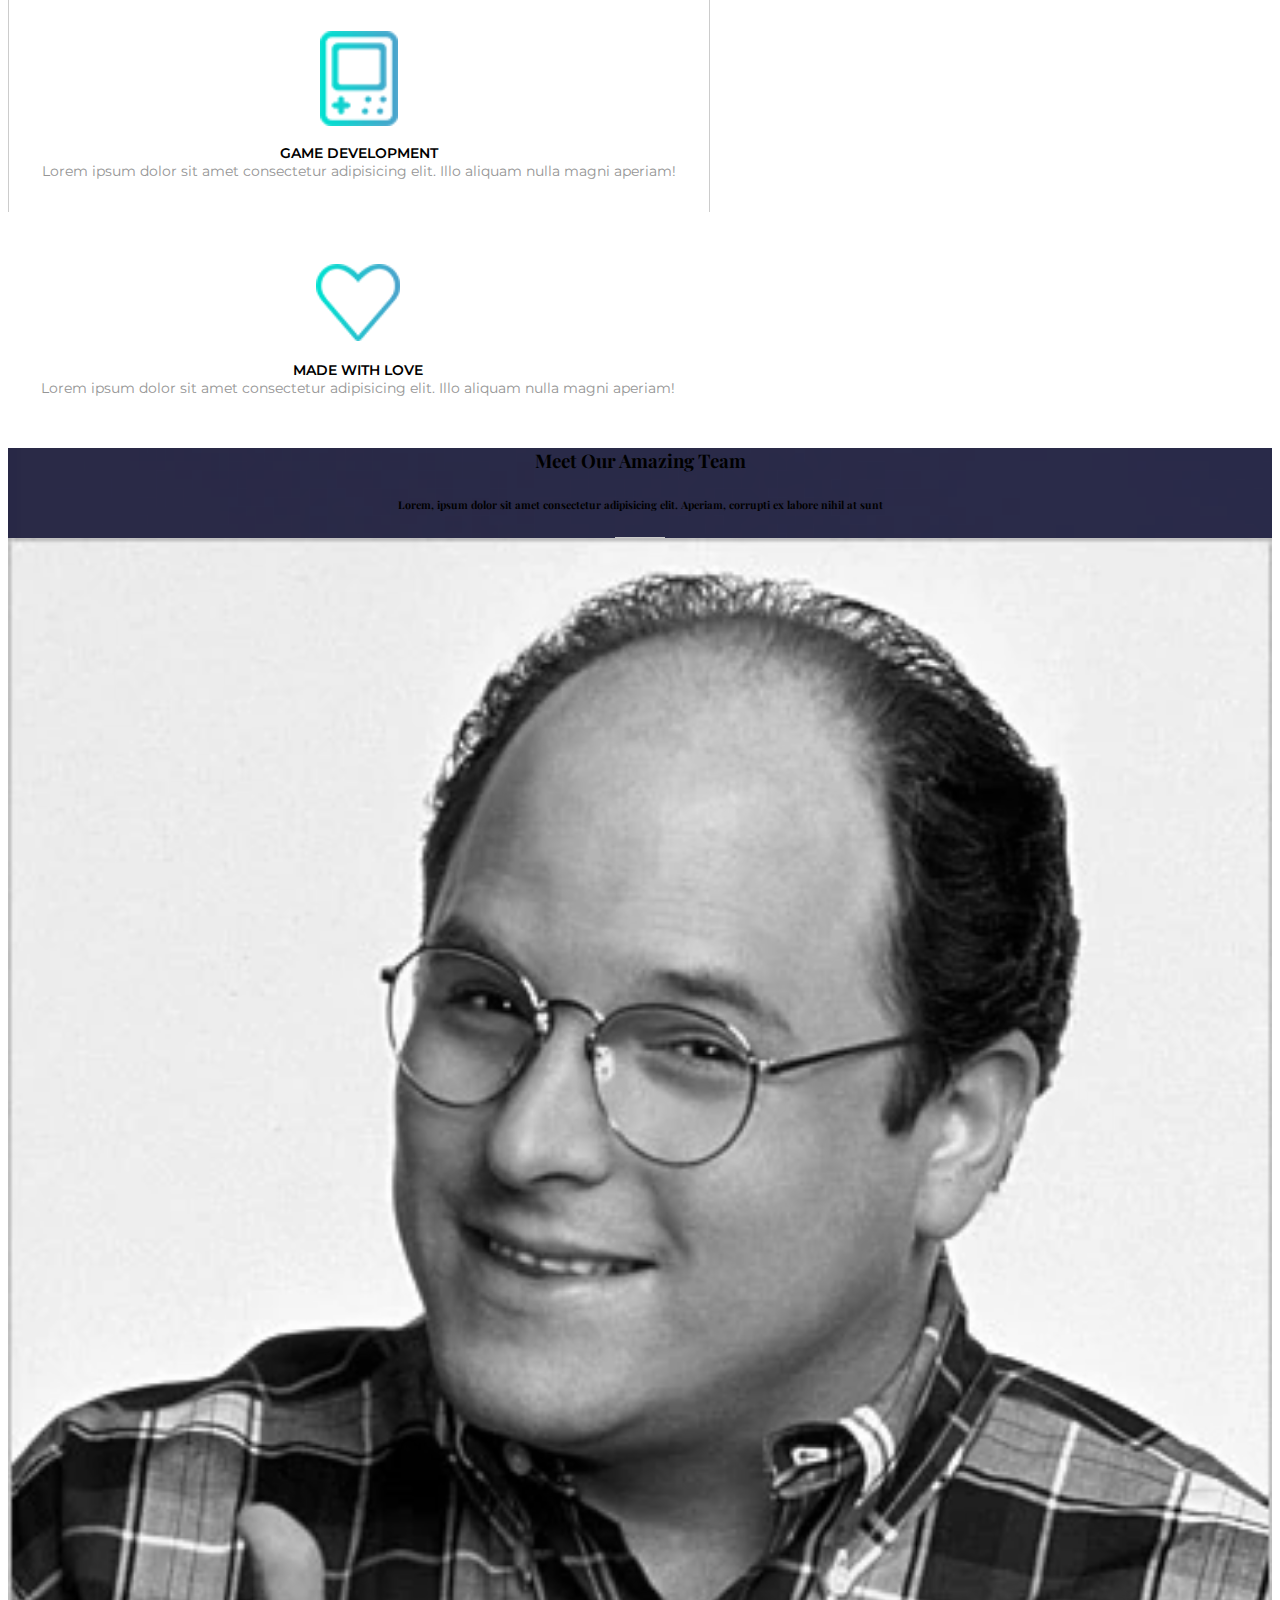
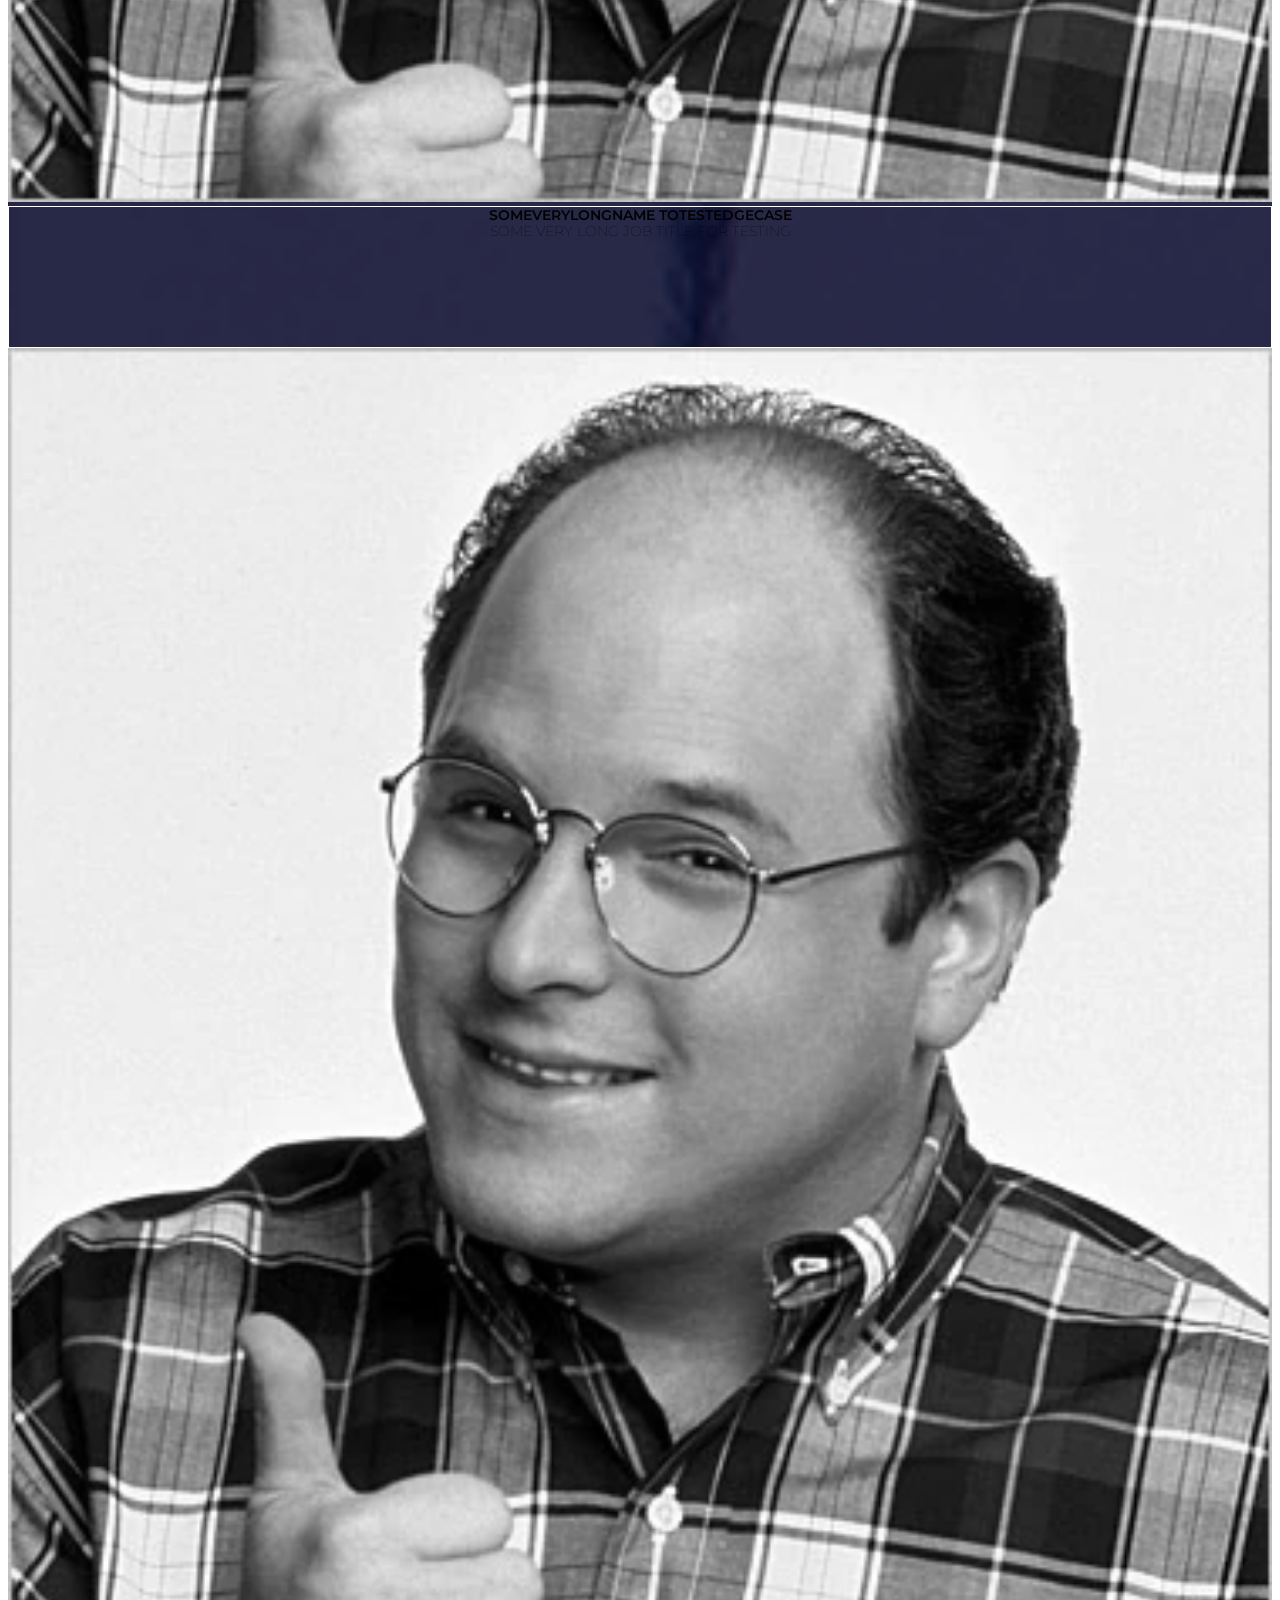
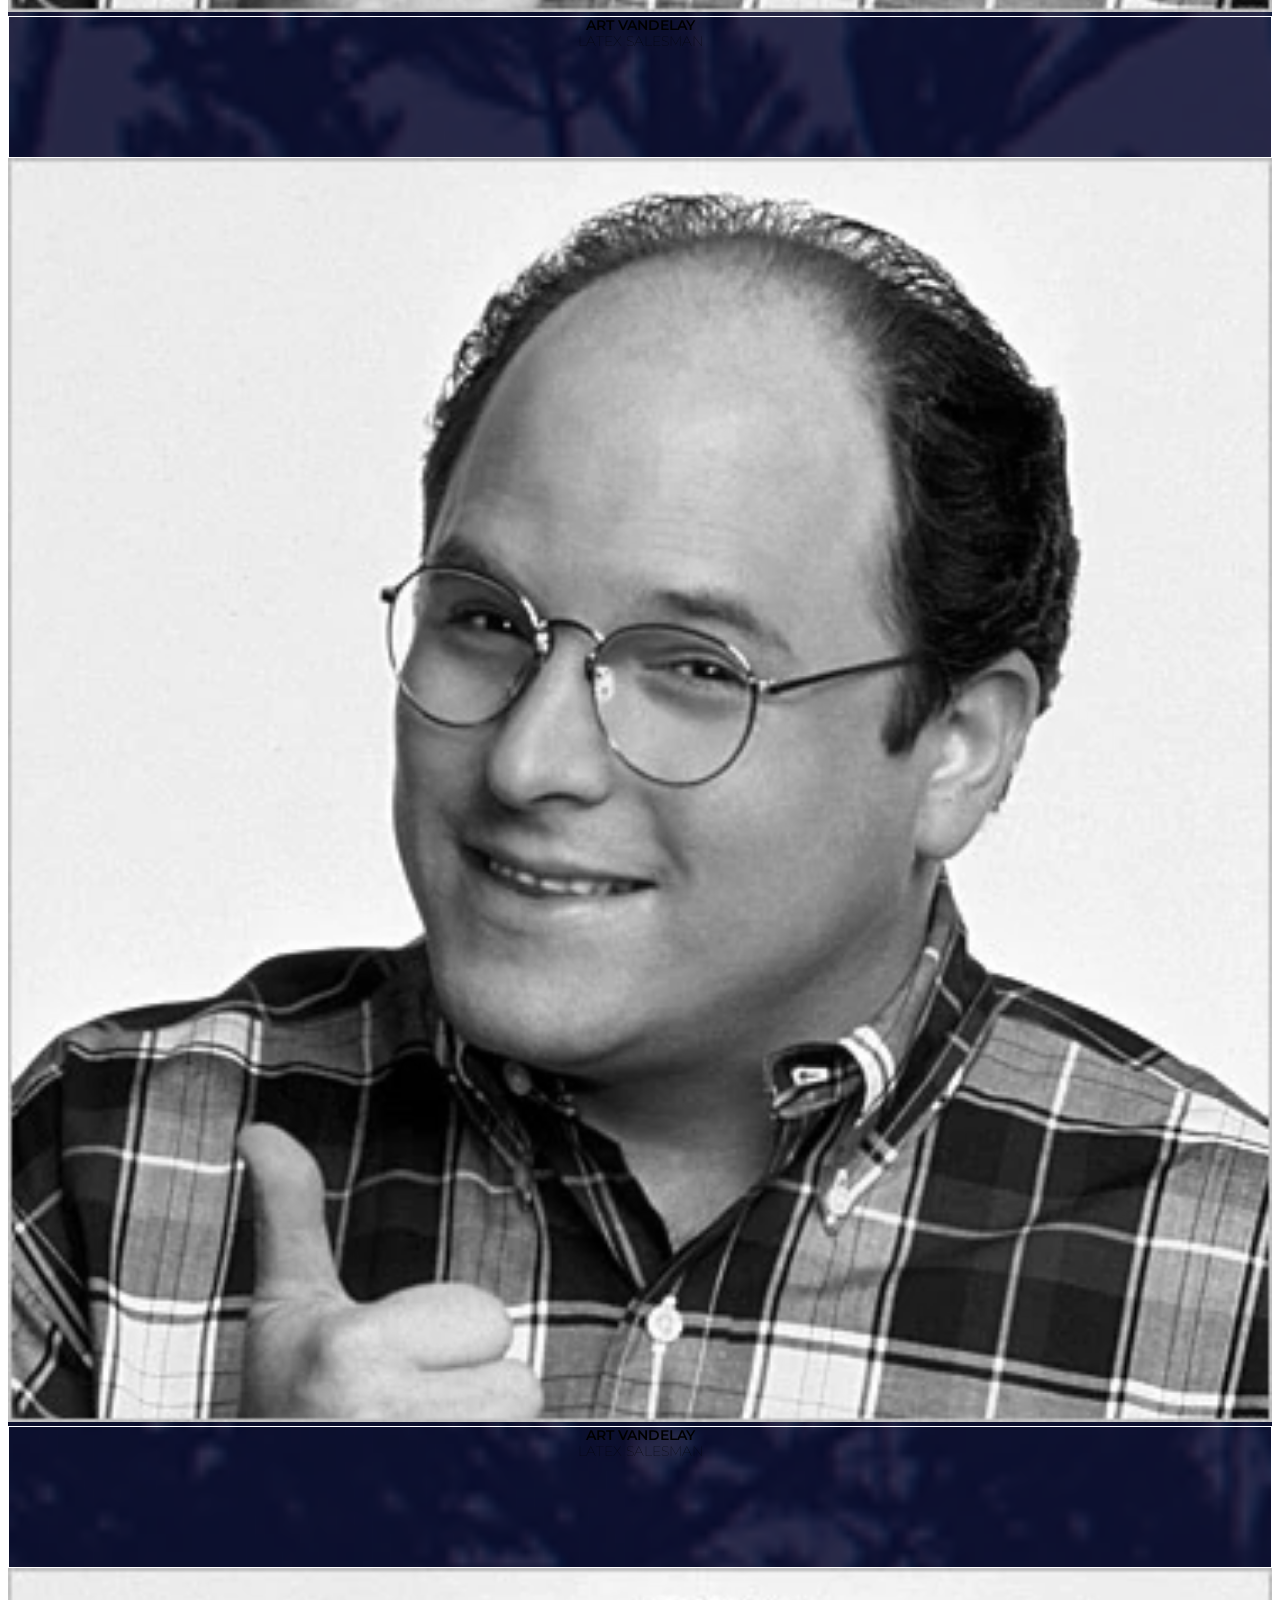
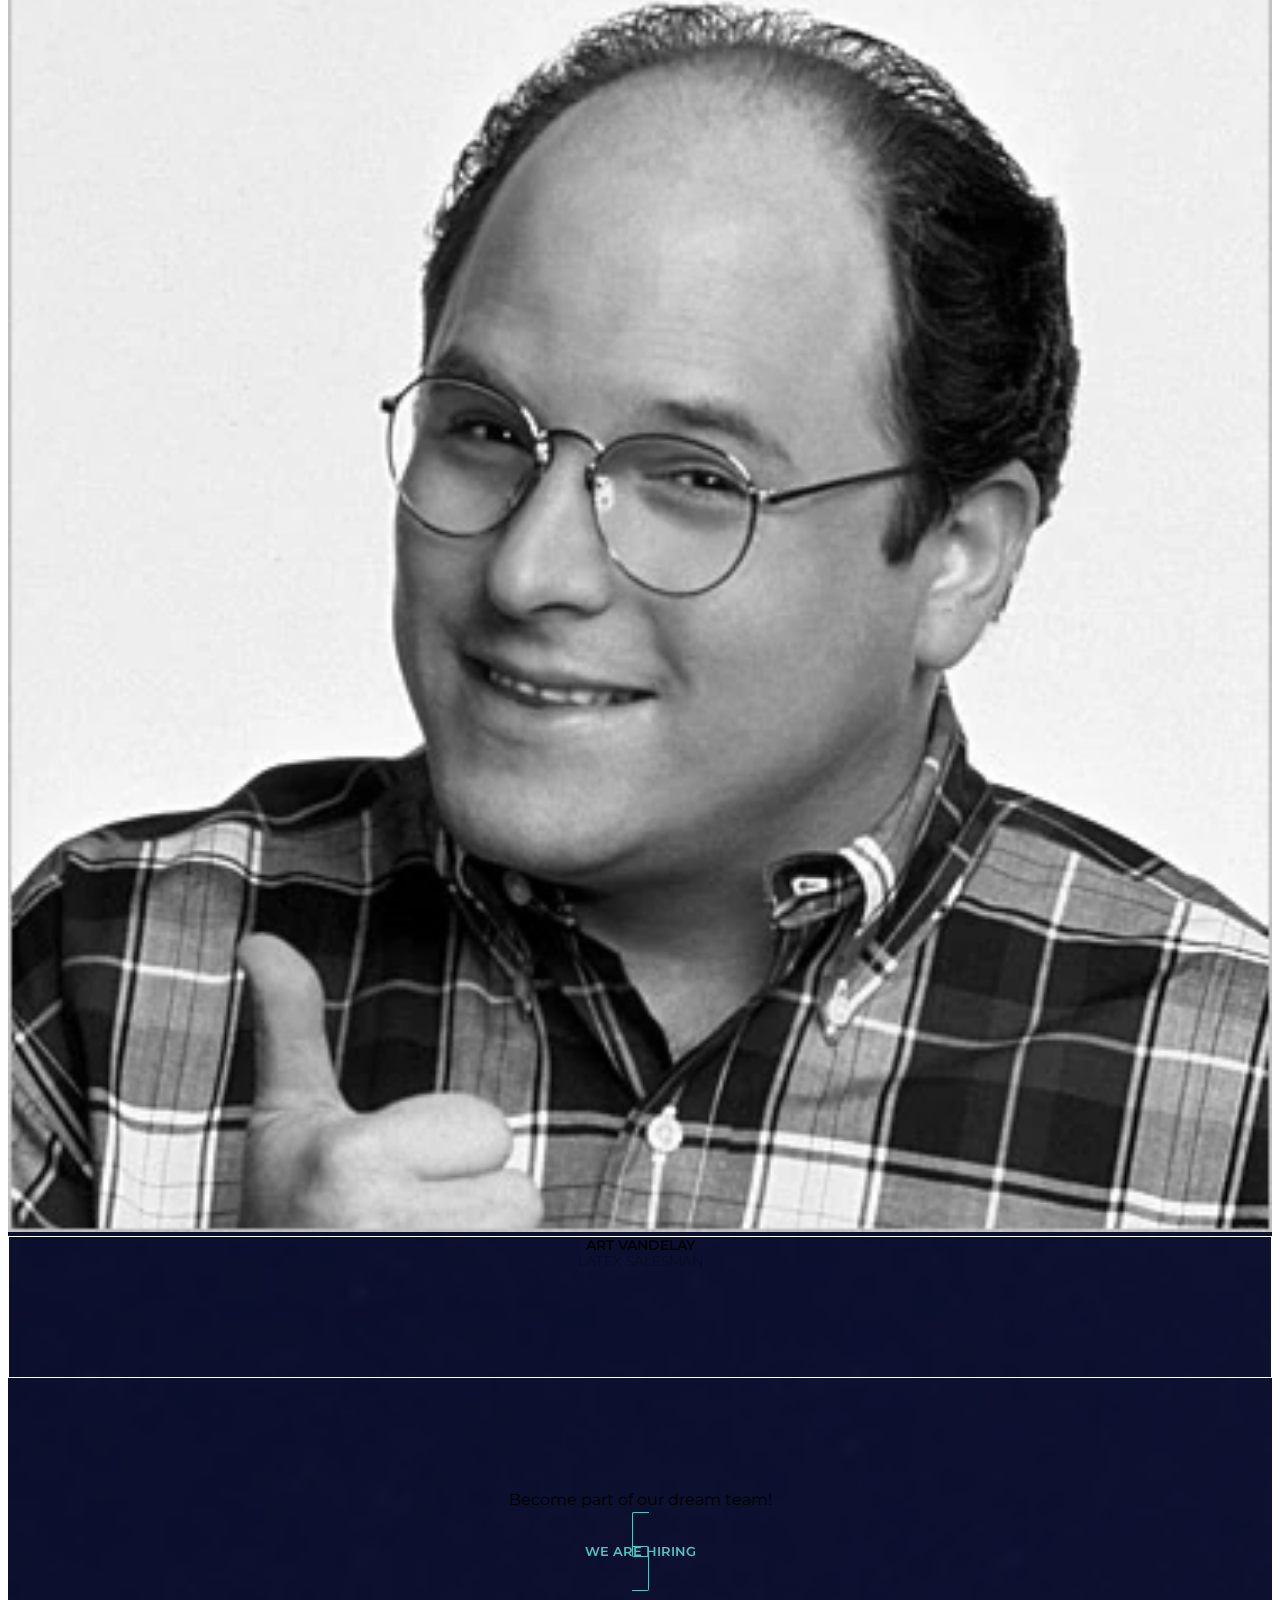
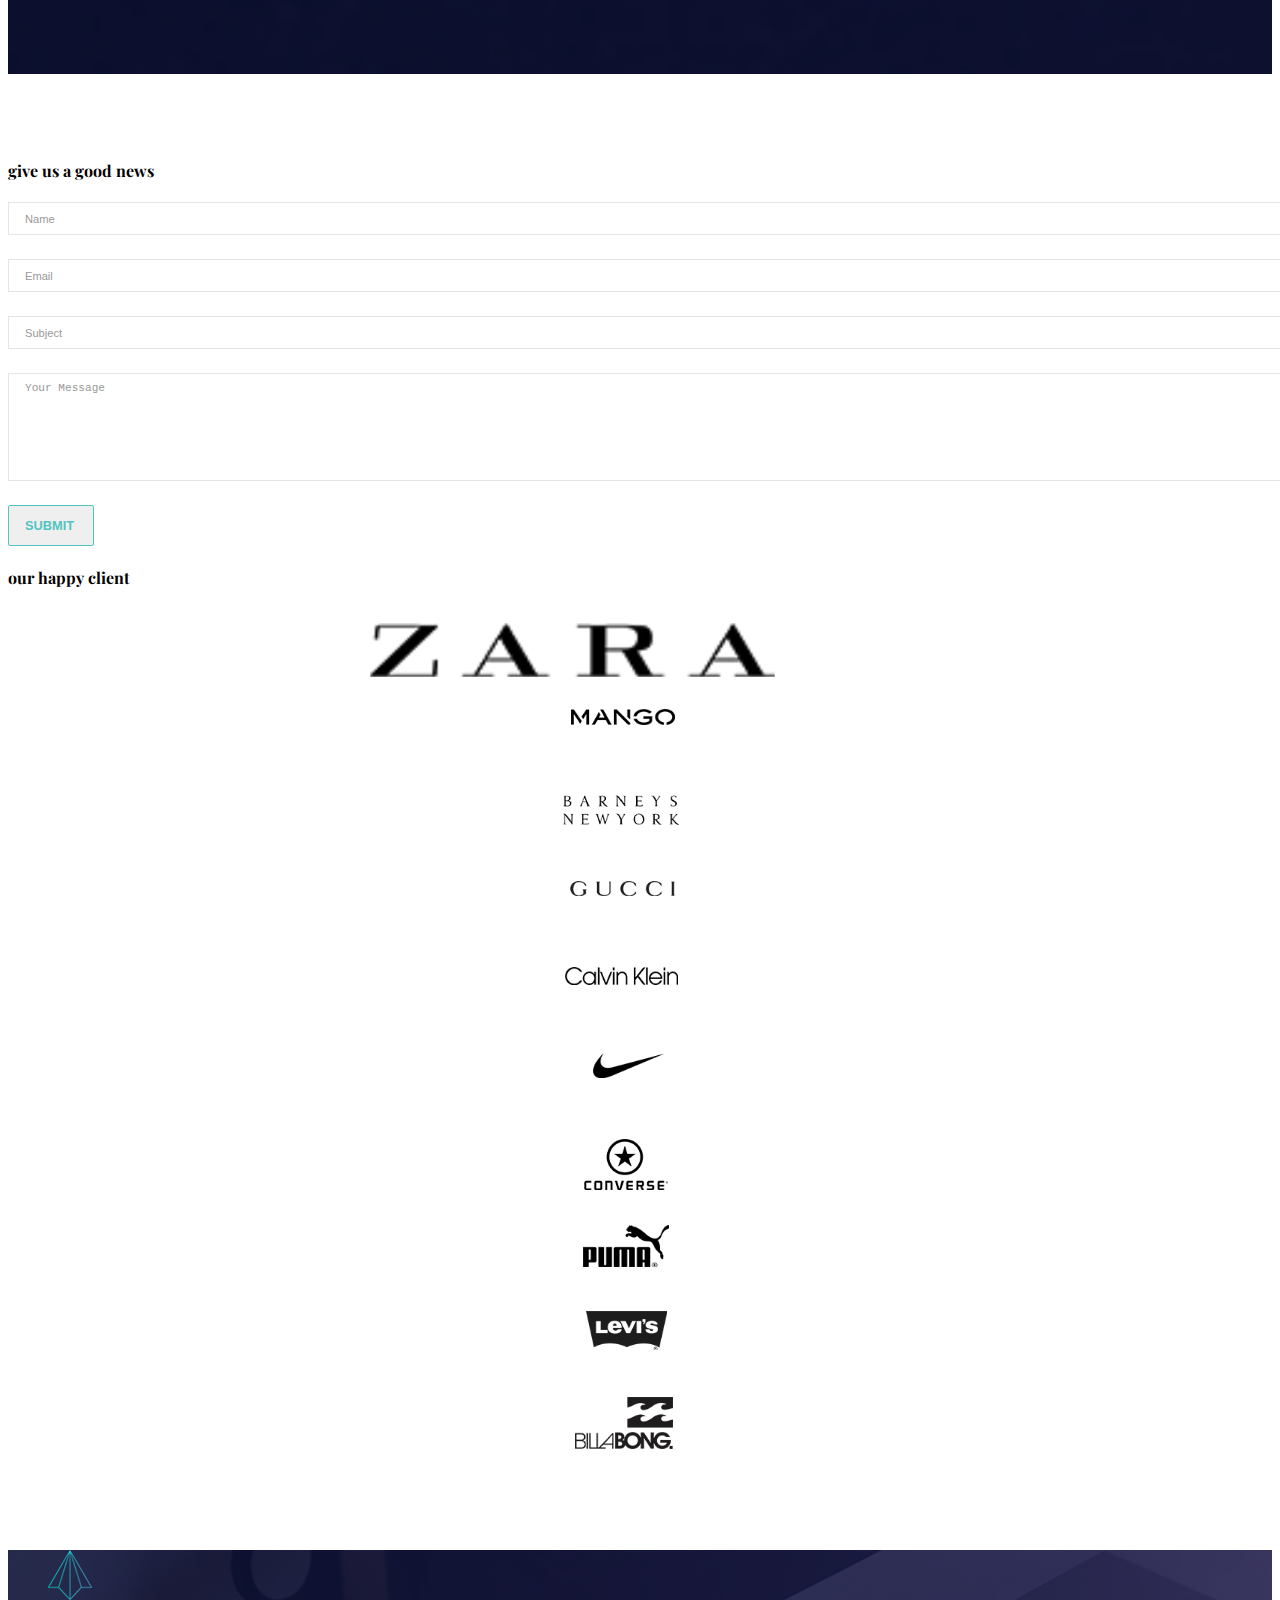
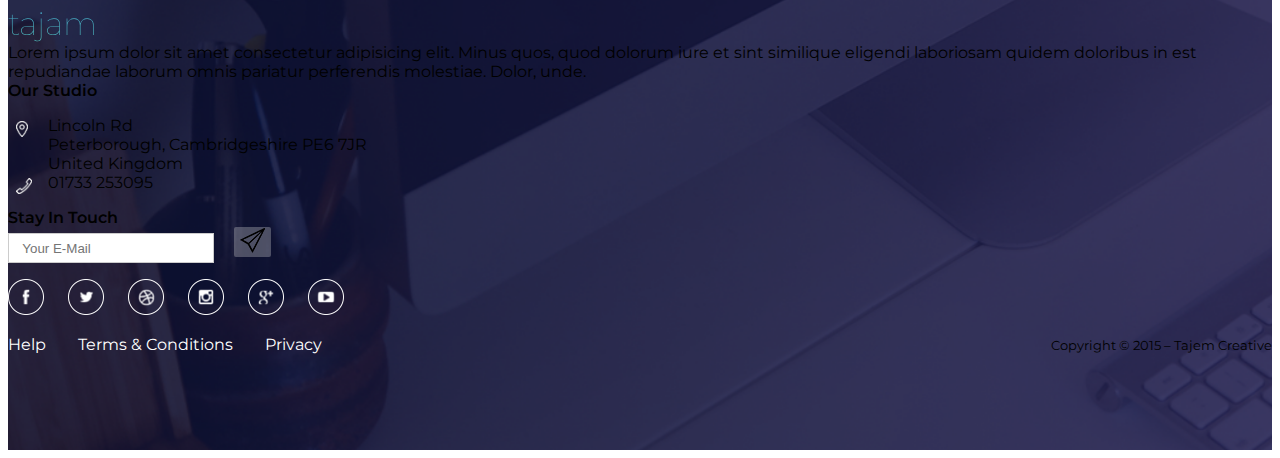
==== commit d3ef052f: "final merge" ====
--- a/index.html
+++ b/index.html
@@ -130,7 +130,7 @@
     </section>
     <!-- VIDEO END -->
     <!-- EXPERTISE -->
-    <section id="expertise" class="stage" style="--height:auto;">
+    <section class="stage" style="--height:auto;">
 
         <div class="container py-5 text-black">
             <div class="stage__subheader pt-5">
@@ -143,7 +143,7 @@
         
         <div class="expertise-boxes">
 
-            <div class="col-9 col-sm-9 col-md-6 col-lg-4 col-xl-4 expertise border-end border-bottom">
+            <div class="col-9 col-sm-9 col-md-6 col-lg-4 col-xl-4 expertise">
                 <figure class="expertise-icons">
                     <img src="design-assets/png/screen.png" />
                 </figure>
@@ -154,7 +154,7 @@
                 </div>
             </div>    
 
-            <div class="col-9 col-sm-9 col-md-6 col-lg-4 col-xl-4 expertise border-bottom border-end">
+            <div class="col-9 col-sm-9 col-md-6 col-lg-4 col-xl-4 expertise">
                 <figure class="expertise-icons">
                     <img src="design-assets/png/pen.png" />
                 </figure>
@@ -165,7 +165,7 @@
                 </div>
             </div> 
 
-            <div class="col-9 col-sm-9 col-md-6 col-lg-4 col-xl-4 expertise border-bottom">
+            <div class="col-9 col-sm-9 col-md-6 col-lg-4 col-xl-4 expertise">
                 <figure class="expertise-icons mobile-icon">
                     <img src="design-assets/png/mobile.png" />
                 </figure>
@@ -176,7 +176,7 @@
                 </div>
             </div>    
         
-            <div class="col-9 col-sm-9 col-md-6 col-lg-4 col-xl-4 expertise border-end">
+            <div class="col-9 col-sm-9 col-md-6 col-lg-4 col-xl-4 expertise">
                 <figure class="expertise-icons">
                     <img src="design-assets/png/graph.png" />
                 </figure>
@@ -187,7 +187,7 @@
                 </div>
             </div> 
 
-            <div class="col-9 col-sm-9 col-md-6 col-lg-4 col-xl-4 expertise border-end">
+            <div class="col-9 col-sm-9 col-md-6 col-lg-4 col-xl-4 expertise">
                 <figure class="expertise-icons gameboy">
                     <img src="design-assets/png/gameboy.png" />
                 </figure>
@@ -308,7 +308,7 @@
               
                 <div class="col-lg-6 ">
                     <div class="hd-pd mb-5">
-                        <h3 class="text-uppercase text-serif">give us a good news</h3>
+                        <h4 class="text-uppercase text-serif">give us a good news</h4>
                     </div>
                     <form method="post">
                         <input class="contact-fields" type="text" id="name" name="name" placeholder="Name" required />
@@ -322,10 +322,9 @@
                         </div>                  
                     </form>
                 </div>
-
                 <div class="col-lg-5 mt-5 mt-lg-0">
                     <div class="hd-pd mb-5 mt-5 mt-lg-0">
-                        <h3 class="text-uppercase text-serif">our happy client</h3>
+                        <h4 class="text-uppercase text-serif">our happy client</h4>
                     </div>
 
 
@@ -336,13 +335,28 @@
                             </figure>
                         </div>
                         <div class="col-4 col-lg-5 clients-container">
+                            <figure class=" client-icon">
+                            <img src="design-assets/png/Logo_of_Mango_(new).png" />
+                            </figure>
+                        </div>
+                        <div class="col-4 col-lg-5 clients-container">
                             <figure class="barneys client-icon">
                             <img src="design-assets/png/1280px-Barneys_New_York_Logo.png" />
                             </figure>
                         </div>
                         <div class="col-4 col-lg-5 clients-container">
                             <figure class=" client-icon">
+                            <img src="design-assets/png/1280px-Gucci_Logo.png" />
+                            </figure>
+                        </div>
+                        <div class="col-4 col-lg-5 clients-container">
+                            <figure class=" client-icon">
                             <img src="design-assets/png/Calvin_klein_logo.png" />
+                            </figure>
+                        </div>
+                        <div class="col-4 col-lg-5 clients-container">
+                            <figure class=" client-icon">
+                            <img src="design-assets/png/1280px-Logo_NIKE.png" />
                             </figure>
                         </div>
                         <div class="col-4 col-lg-5 clients-container">
@@ -352,31 +366,16 @@
                         </div>
                         <div class="col-4 col-lg-5 clients-container">
                             <figure class=" client-icon">
+                            <img src="design-assets/png/Puma_Logo.png" />
+                            </figure>
+                        </div>
+                        <div class="col-4 col-lg-5 clients-container">
+                            <figure class=" client-icon">
                             <img src="design-assets/png/1280px-Levi's_logo.png" />
                             </figure>
                         </div>
                         <div class="col-4 col-lg-5 clients-container">
                             <figure class=" client-icon">
-                            <img src="design-assets/png/Logo_of_Mango_(new).png" />
-                            </figure>
-                        </div>
-                        <div class="col-4 col-lg-5 clients-container">
-                            <figure class=" client-icon">
-                            <img src="design-assets/png/1280px-Gucci_Logo.png" />
-                            </figure>
-                        </div>
-                        <div class="col-4 col-lg-5 clients-container">
-                            <figure class=" client-icon">
-                            <img src="design-assets/png/1280px-Logo_NIKE.png" />
-                            </figure>
-                        </div>
-                        <div class="col-4 col-lg-5 clients-container">
-                            <figure class=" client-icon">
-                            <img src="design-assets/png/Puma_Logo.png" />
-                            </figure>
-                        </div>
-                        <div class="col-4 col-lg-5 clients-container">
-                            <figure class=" client-icon">
                             <img src="design-assets/png/Billabong.png" />
                             </figure>
                         </div>
@@ -385,7 +384,7 @@
             </div>
         </div>
     
-    </section>  
+    </section>   
     <!-- CONTACT AND CLIENTS END -->
     <!-- FOOTER -->
     <footer class="stage footer pb-lg"  style="--height:auto;background-image: url('./design-assets/bgk-footer.png');">
--- a/styles.css
+++ b/styles.css
@@ -487,6 +487,14 @@
     display: flex;
     align-items: flex-start;
     width: 100%;
+    border: 1px solid #e6e5e5;
+    margin-bottom: 1.5rem;
+}
+
+.contact-fields::placeholder {
+    color: #919191;
+    font-weight: 100;
+    font-size: smaller;
     margin-bottom: 1rem;
 }
 
@@ -514,7 +522,6 @@
 
 .client-icon img{
     width: 75%;
-    height: 75%;
     object-fit:contain;
 }
 
@@ -523,8 +530,34 @@
     display: grid;
     place-items: center;
     min-height: 60px;
-
-}
+}
+
+.sbmtbtn {
+    display: flex;
+    align-items: flex-start;
+    width: 86px;
+}
+
+/* 
+MC: removed this.
+*/
+/* .client-icon img{
+    width: 180%;
+    height: 160%;
+} */
+
+.clients-container{
+    padding-bottom:13px;
+    padding-top:13px;
+}
+
+.no-gutters{
+    padding:0;
+}
+
+
+
+
 
 
 /* FOOTER */
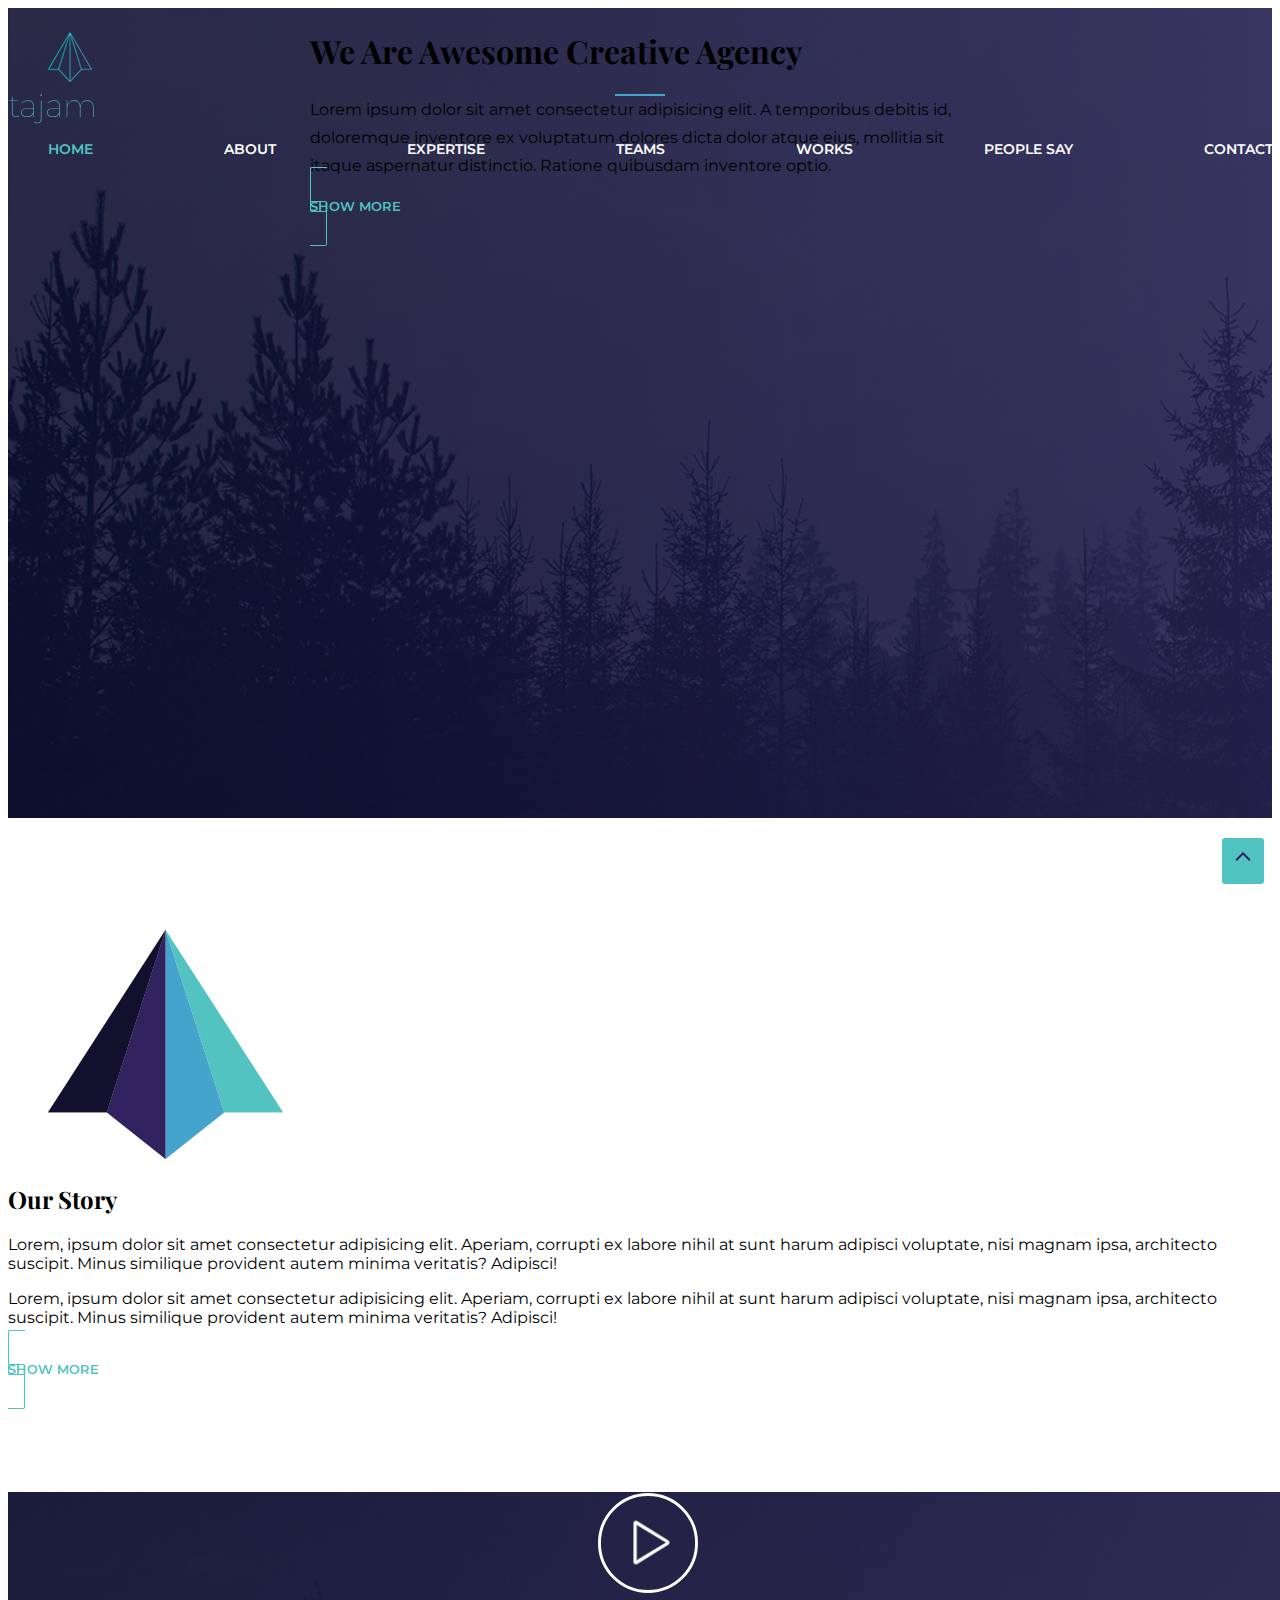
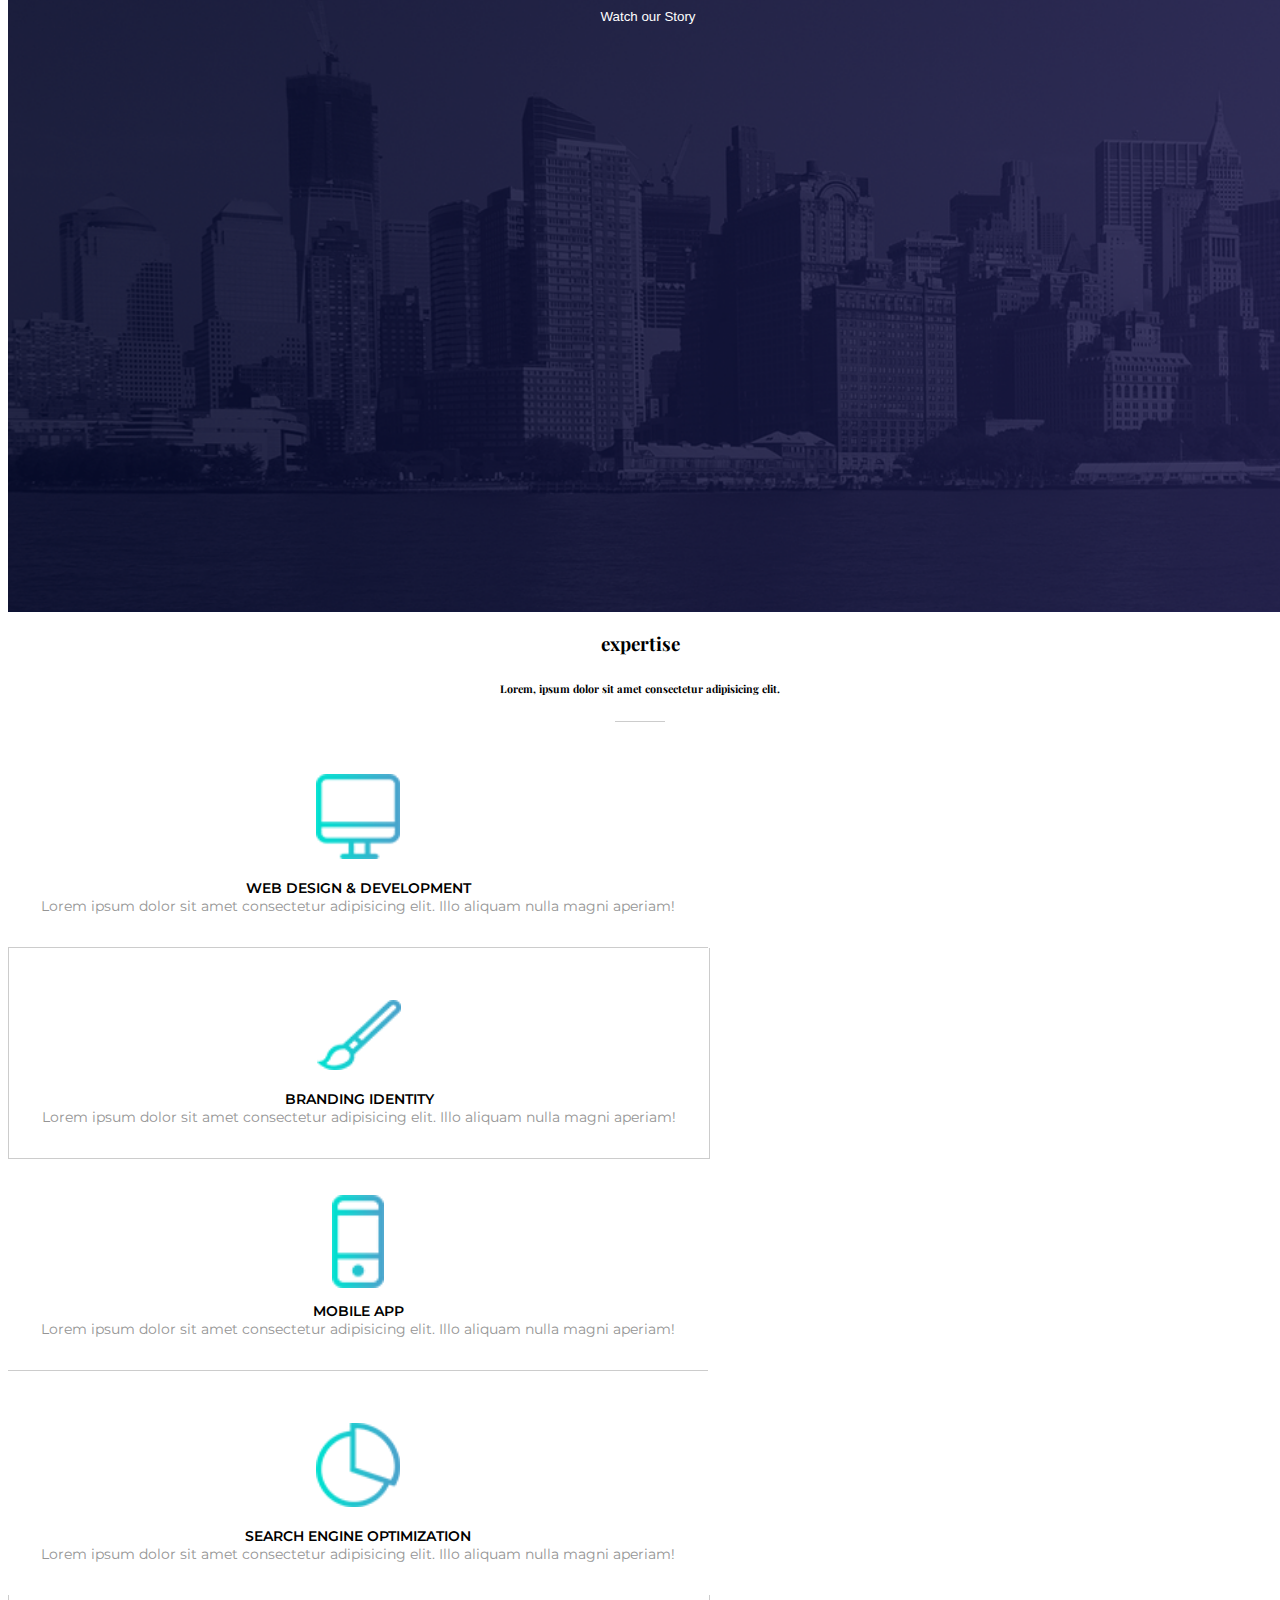
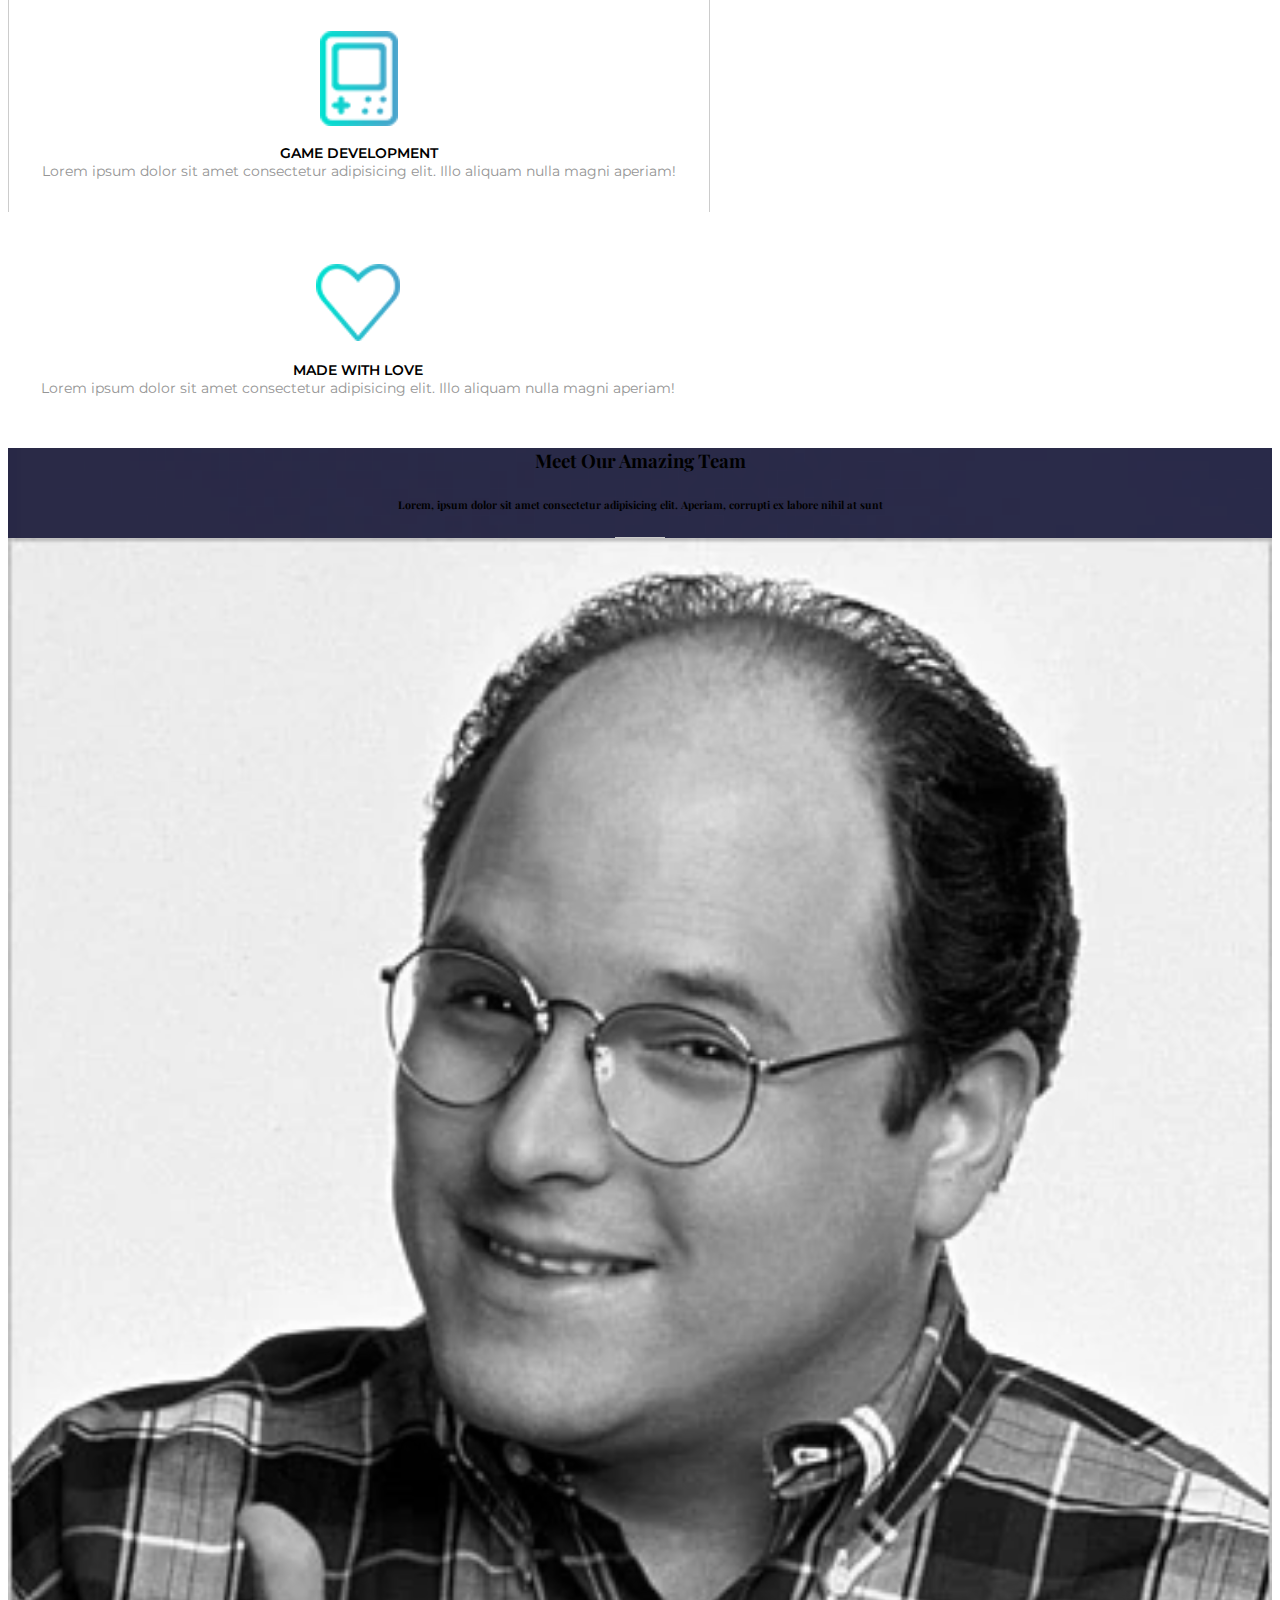
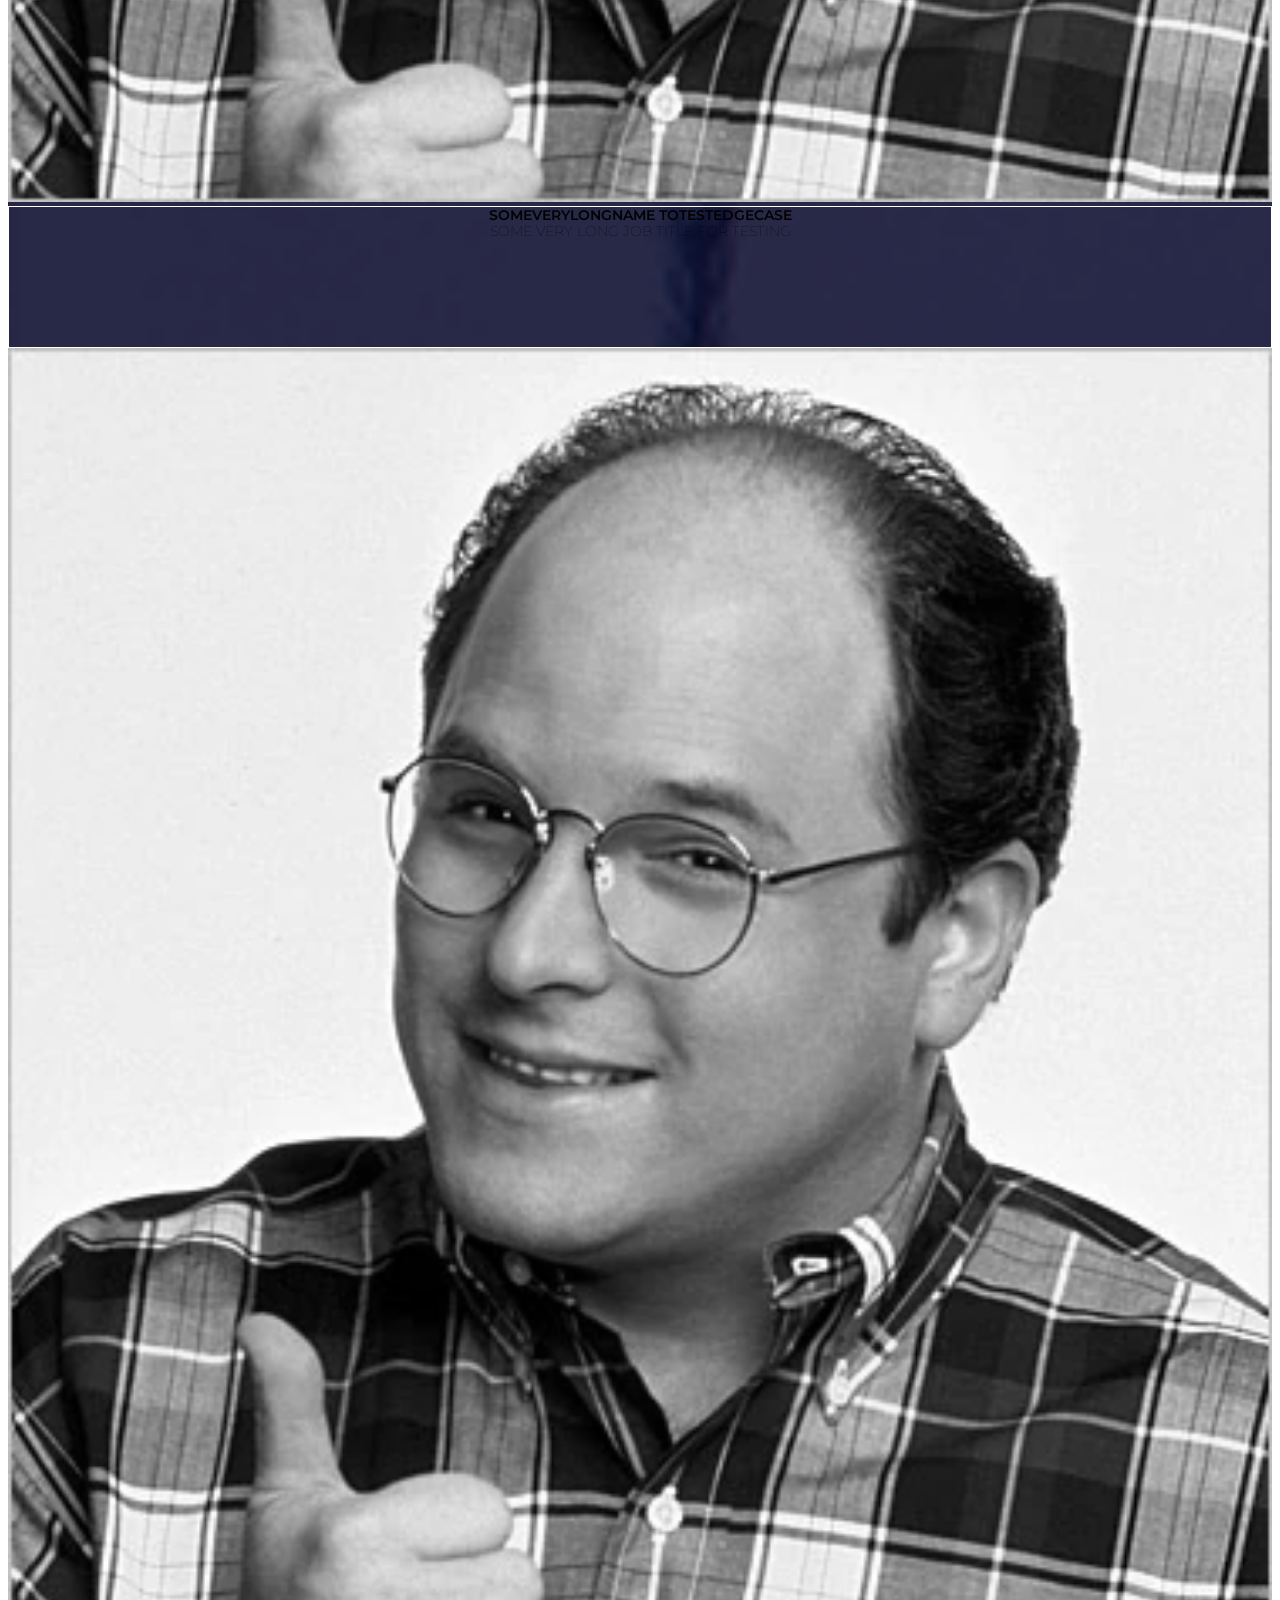
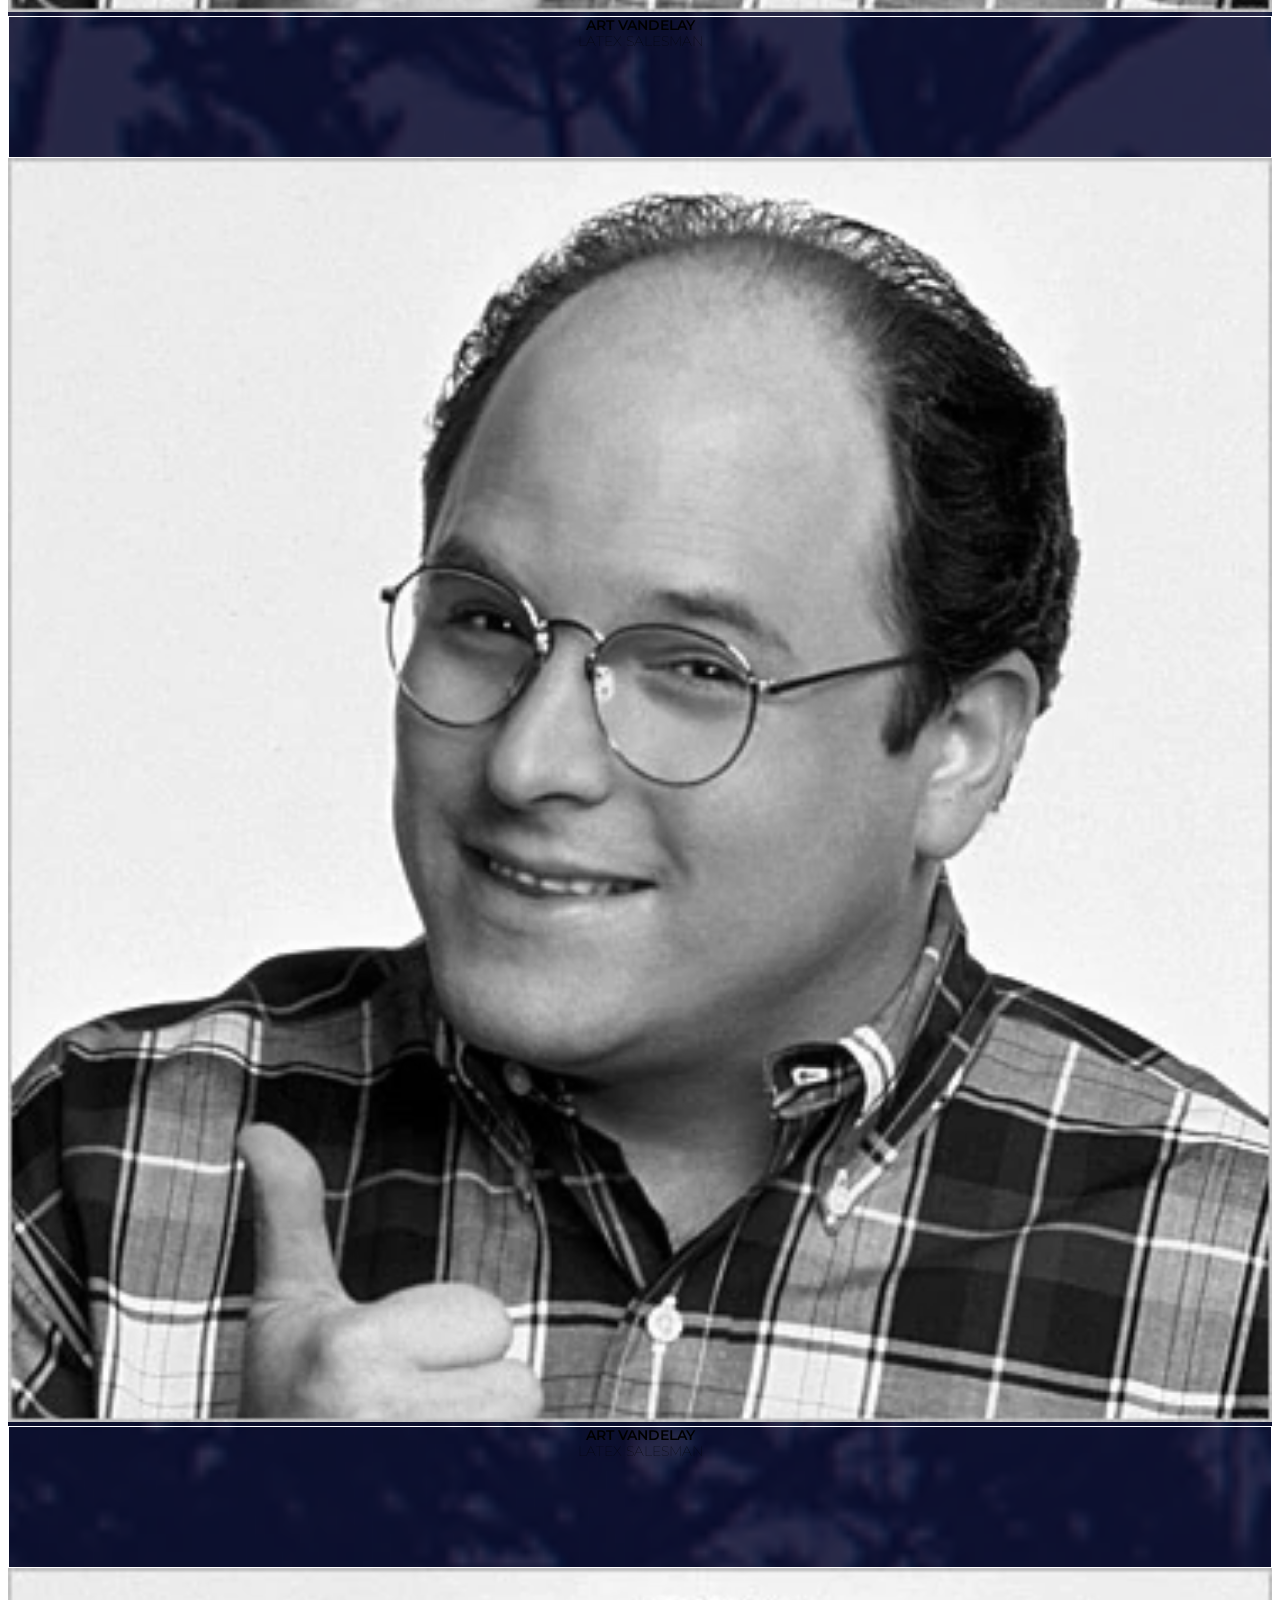
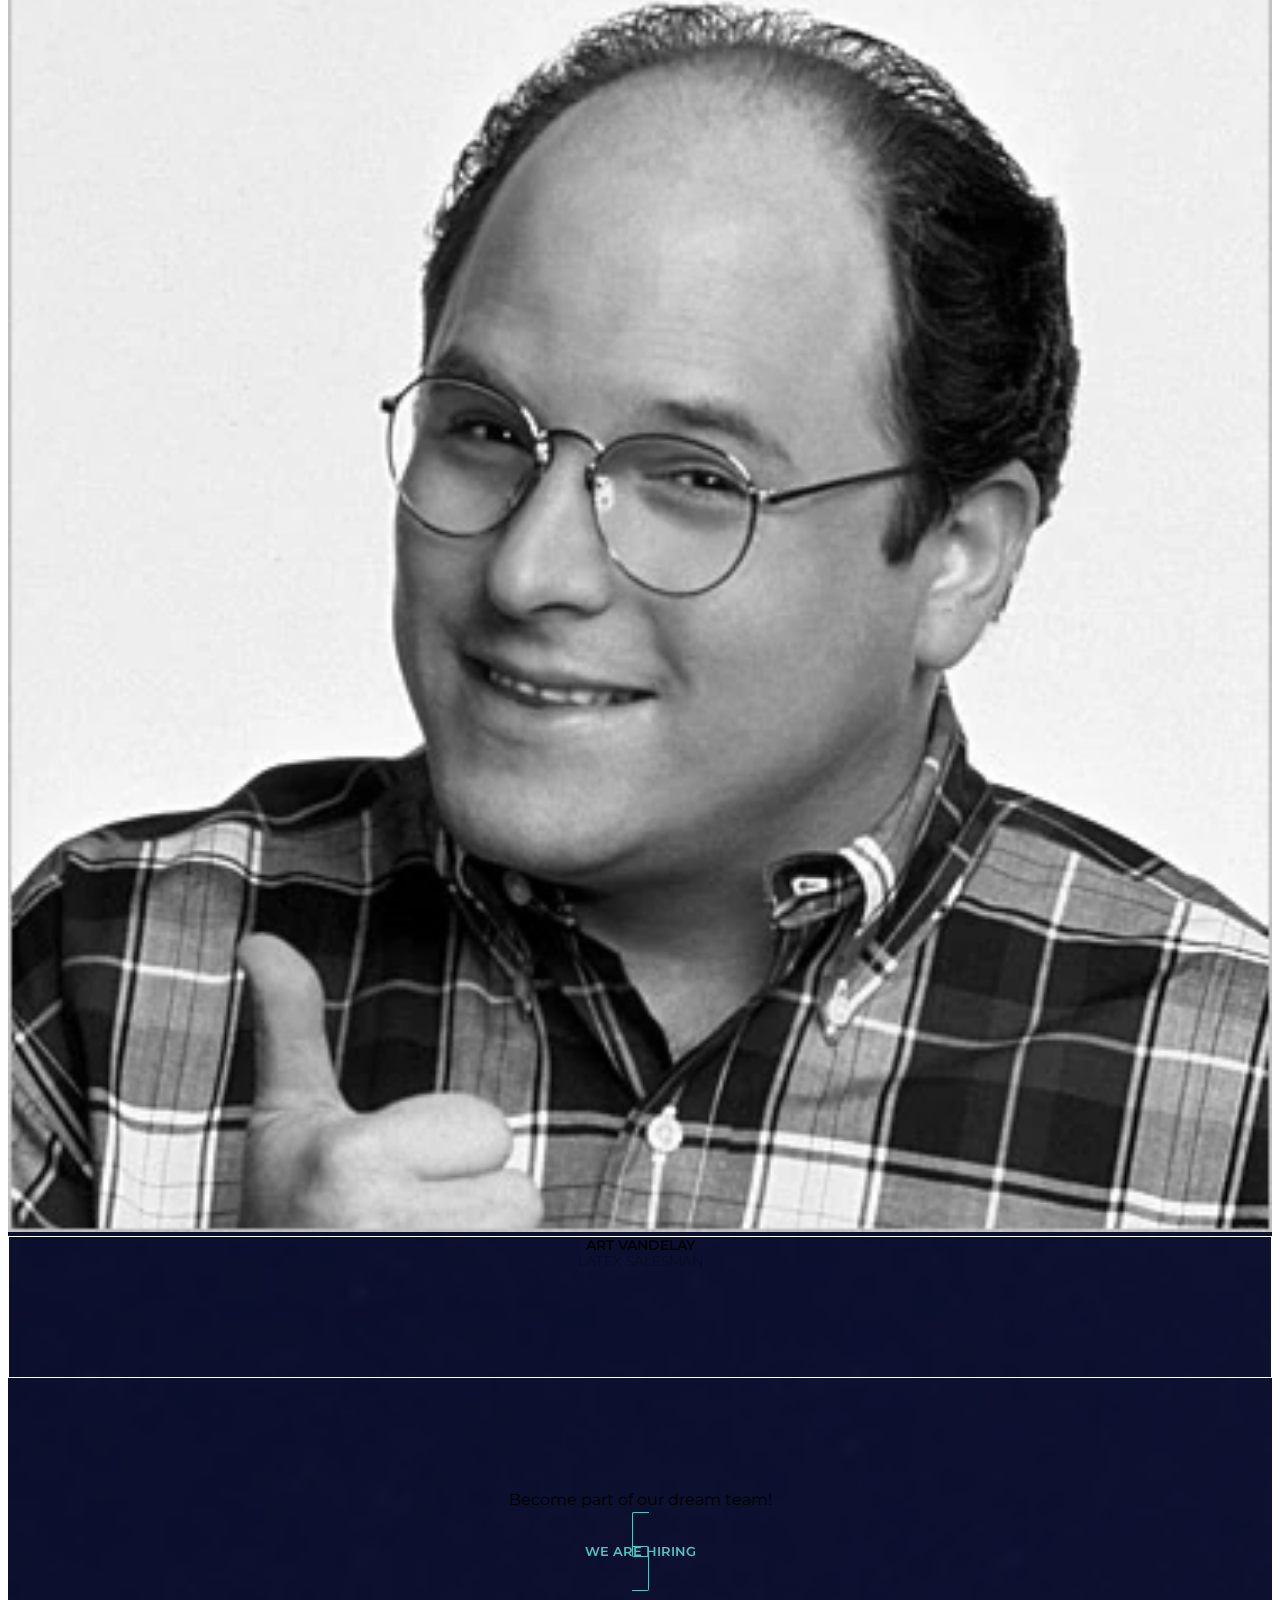
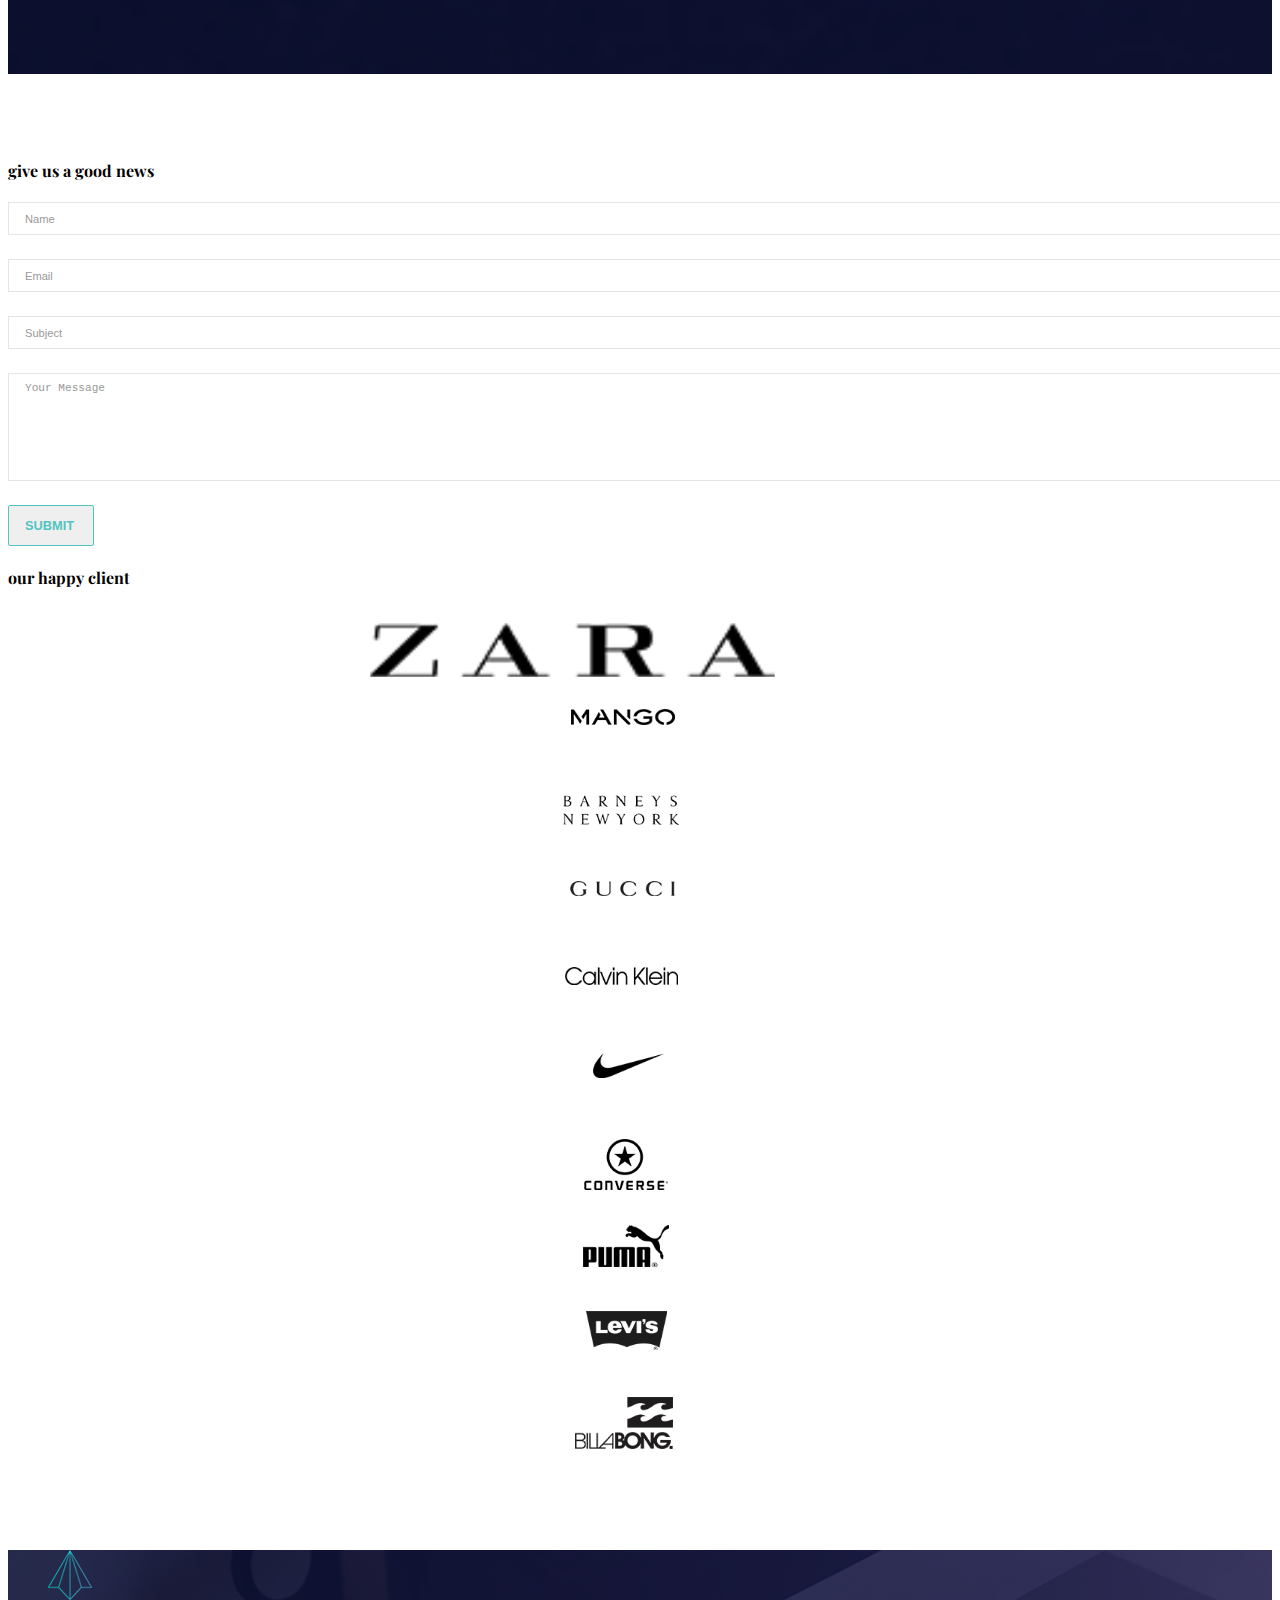
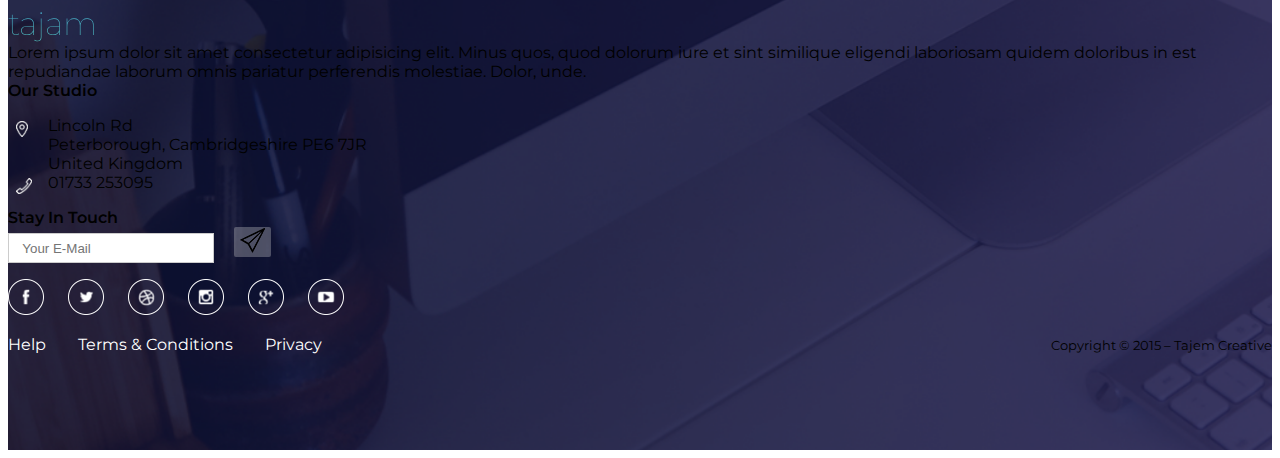
==== commit e668f83e: "video btn size" ====
--- a/index.html
+++ b/index.html
@@ -108,7 +108,7 @@
                 <div class="stage__inner col-lg-10 h-100 text-white text-center">
                     
                     <button class="btn__play">
-                        <svg id="Play_Icon" data-name="Play Icon" xmlns="http://www.w3.org/2000/svg" xmlns:xlink="http://www.w3.org/1999/xlink" width="103" height="103" viewBox="0 0 103 103">
+                        <svg id="Play_Icon" data-name="Play Icon" xmlns="http://www.w3.org/2000/svg" xmlns:xlink="http://www.w3.org/1999/xlink" viewBox="0 0 103 103">
                             <defs>
                               <style>
                                 .cls-1 {
@@ -119,7 +119,7 @@
                             <circle id="outline" class="cls-1" cx="51.5" cy="51.5" r="50" stroke="currentColor"/>
                             <image id="play" x="36.5" y="28.5" width="37" height="45" xlink:href="[data-uri]"/>
                         </svg>
-                        <div class="watchourstory">
+                        <div class="watchourstory pt-3">
                             <p class="text-uppercase">Watch our Story</p>
                         </div> 
                     </button>
@@ -130,7 +130,7 @@
     </section>
     <!-- VIDEO END -->
     <!-- EXPERTISE -->
-    <section class="stage" style="--height:auto;">
+    <section id="expertise" class="stage" style="--height:auto;">
 
         <div class="container py-5 text-black">
             <div class="stage__subheader pt-5">
--- a/styles.css
+++ b/styles.css
@@ -315,7 +315,6 @@
     height:calc(var(--width) / 1.7777);
 }
 .watchourstory{
-    padding-top: 15%;
     color: white;
 }
 
@@ -327,6 +326,20 @@
     appearance: none;
     -webkit-appearance: none;
 }
+
+@media (max-width:900px){
+    .btn__play svg{
+        width:60px;
+        height:60px;
+    }
+}
+@media (min-width:901px){
+    .btn__play svg{
+        width:100px;
+        height:100px;
+    }
+}
+
 
 .btn__play:focus, .btn__play:focus-visible{
     outline:none;
